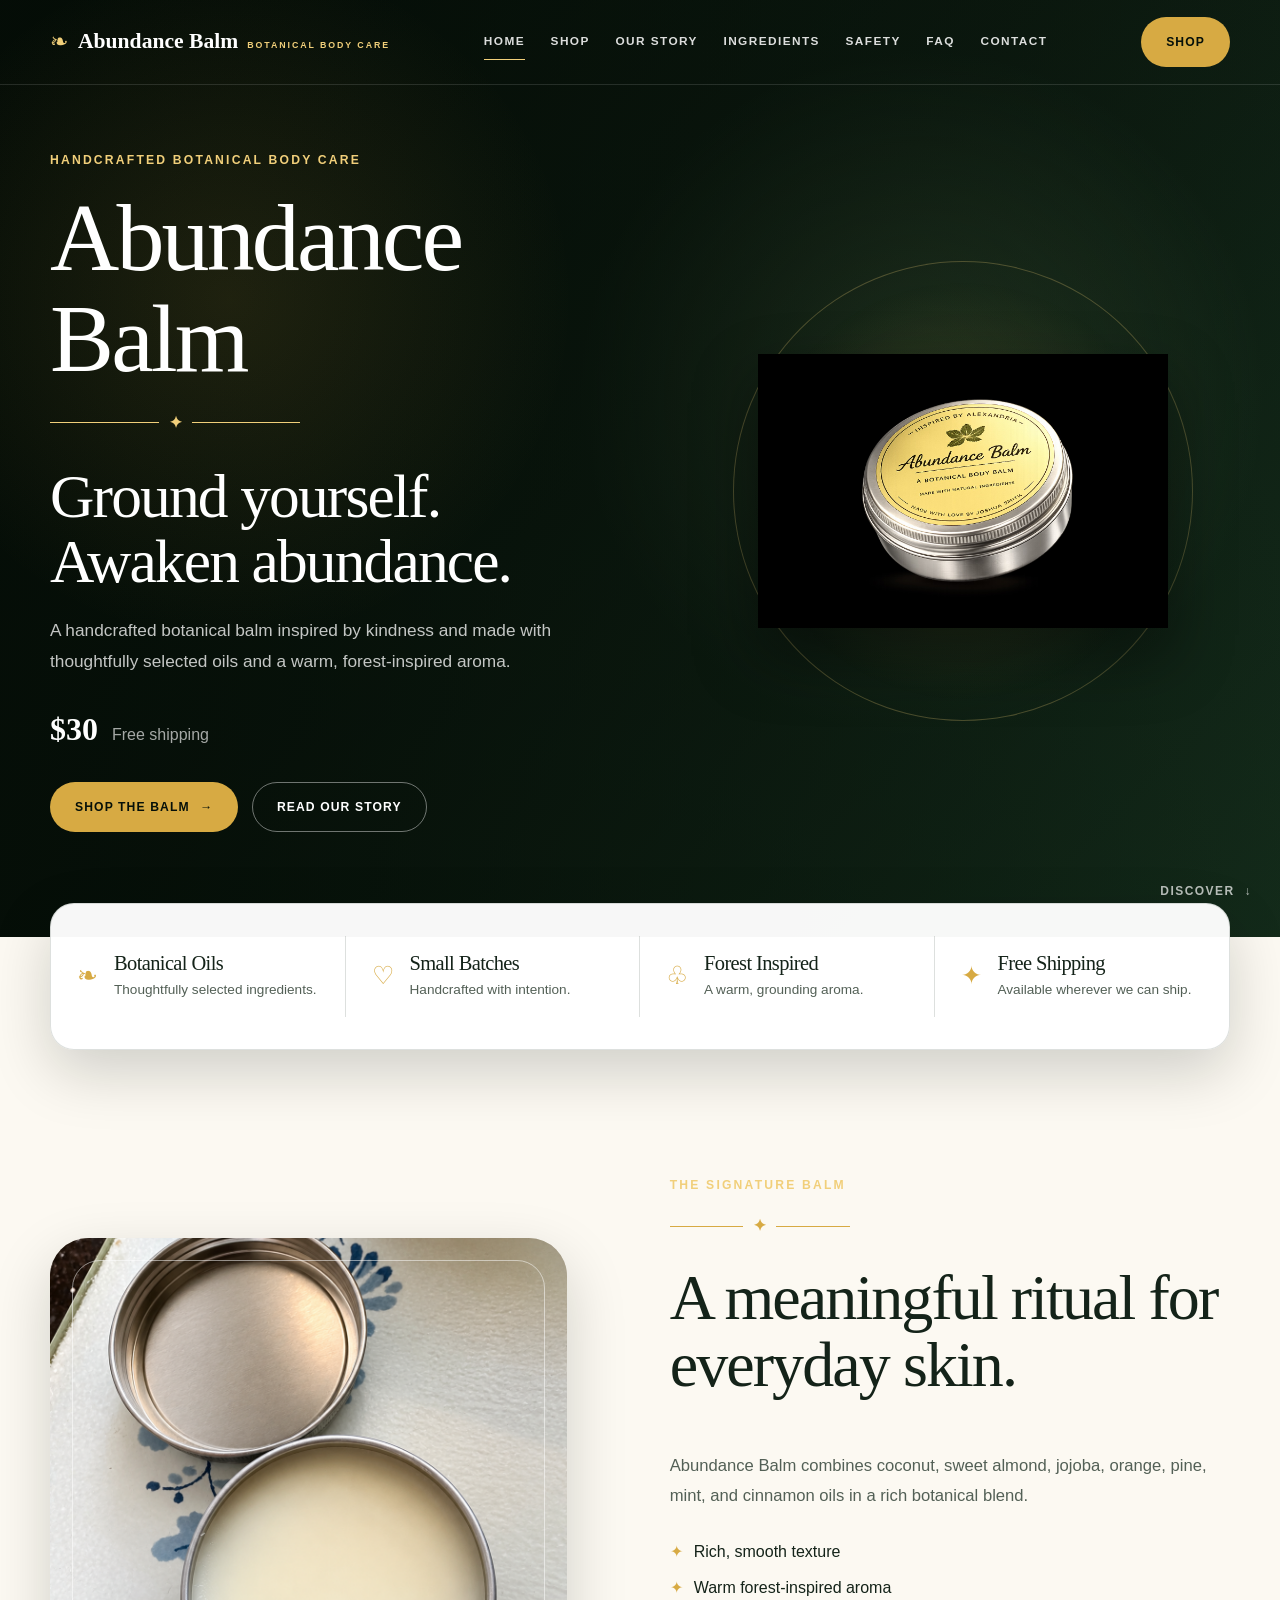
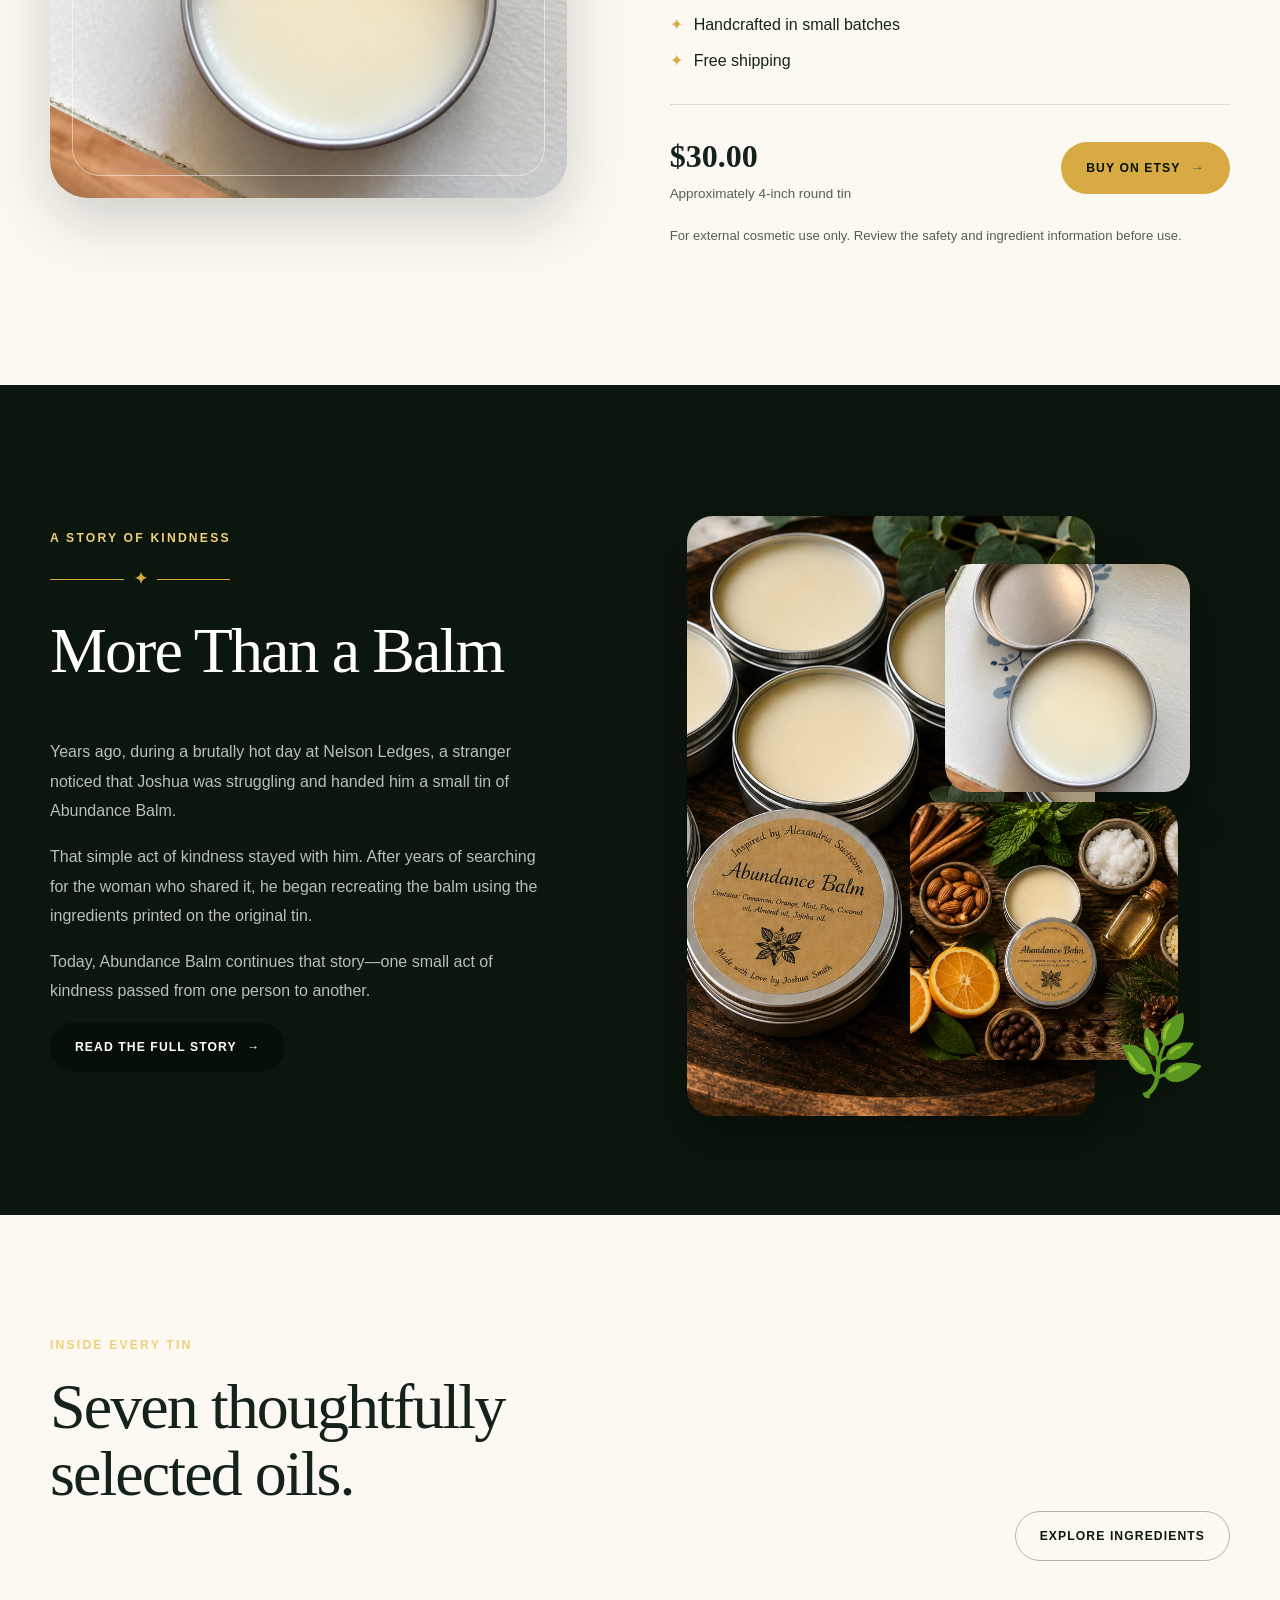
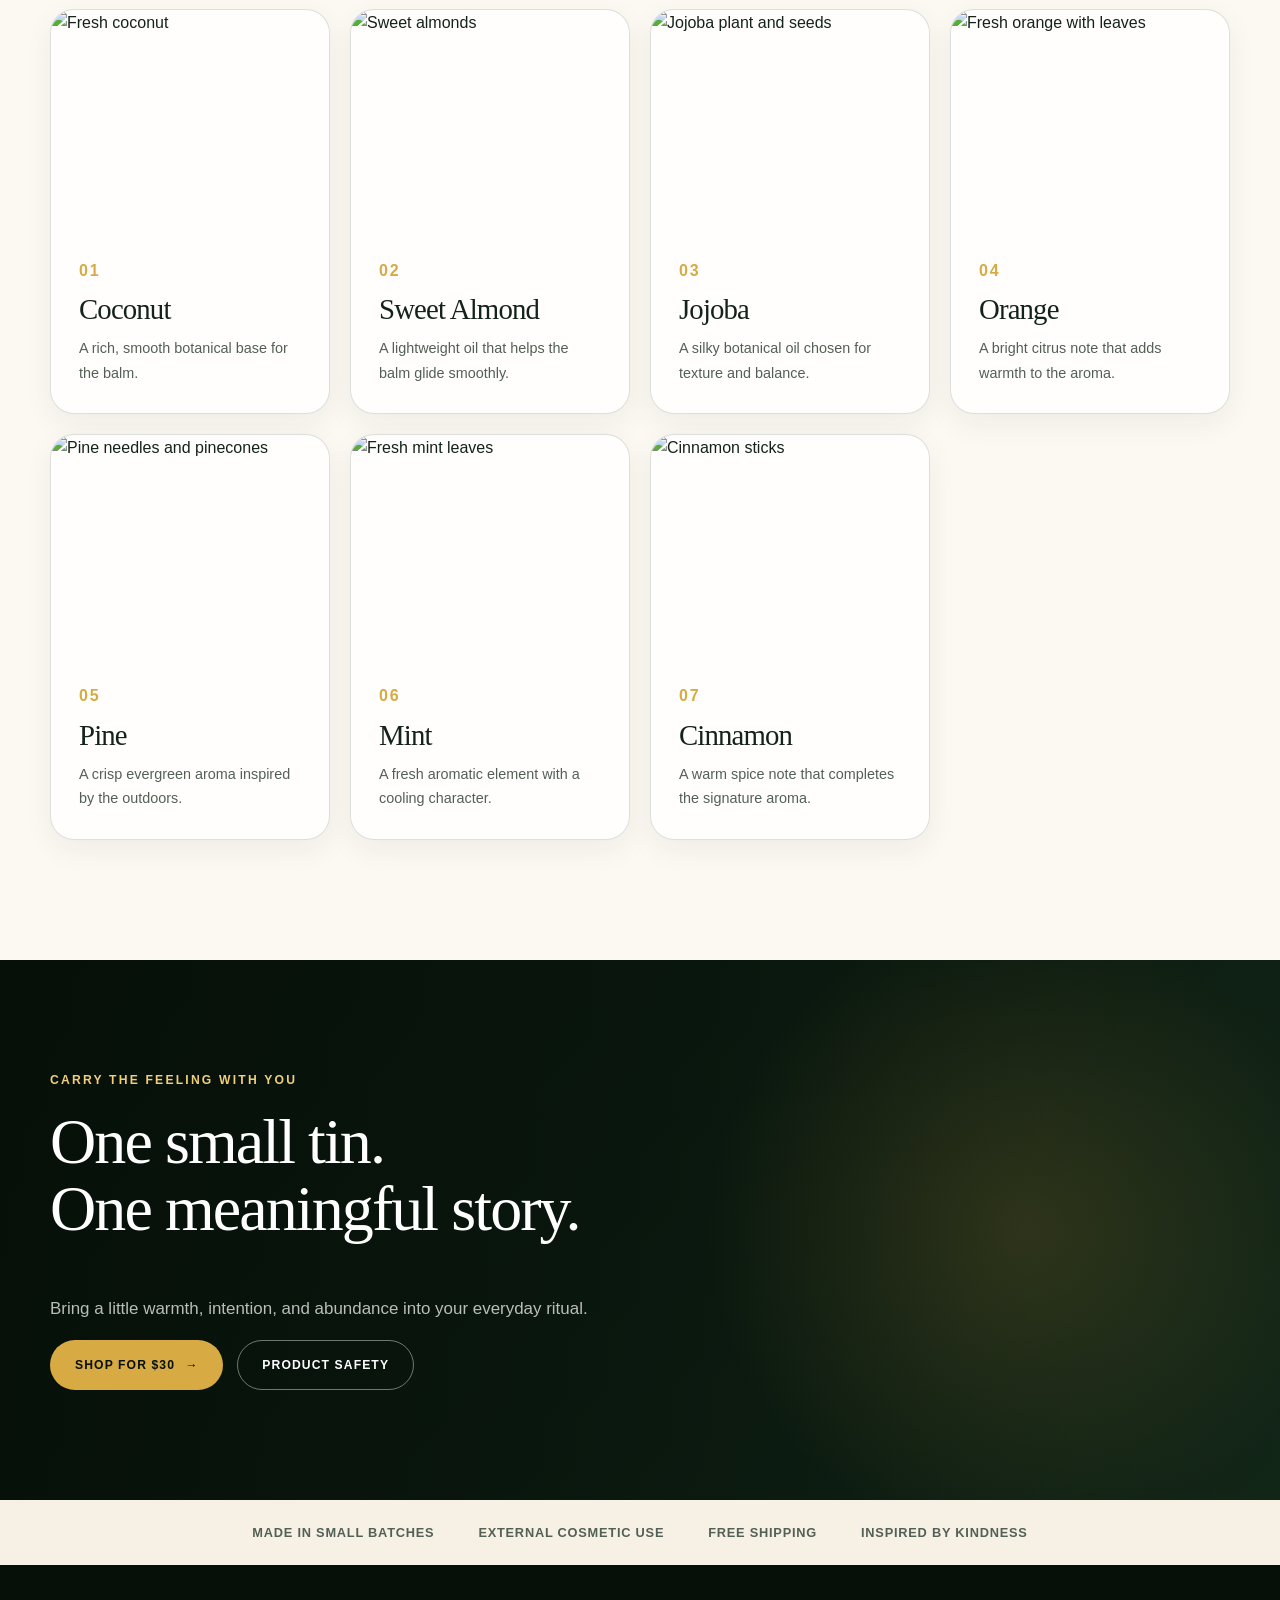
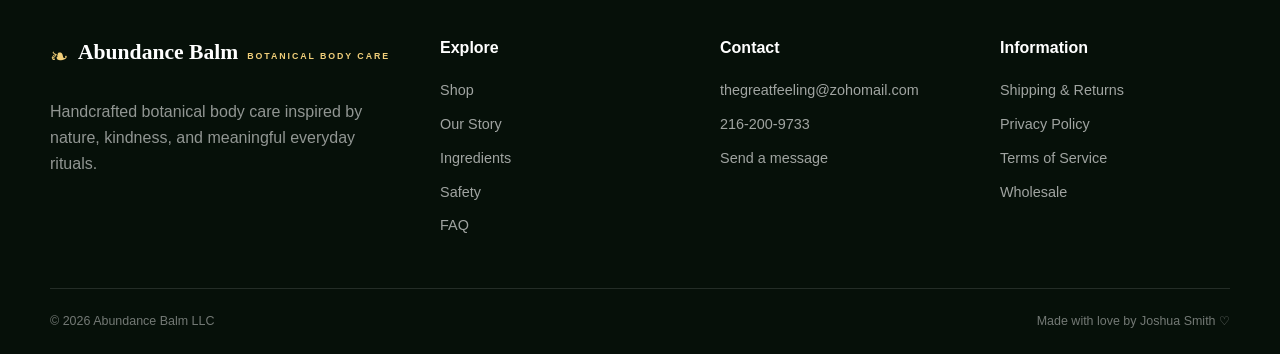
==== index.html @ c88e9a7f "Fix HTML formatting and update version parameters" ====
<!DOCTYPE html>
<html lang="en">
<head>
<meta charset="UTF-8">

<meta
name="viewport"
content="width=device-width, initial-scale=1, viewport-fit=cover"
>

<meta
name="description"
content="Abundance Balm is a handcrafted botanical body balm inspired by kindness, nature, and meaningful daily rituals."
>

<meta name="theme-color" content="#0b160d">

<title>Abundance Balm | Botanical Body Care</title>

<link rel="stylesheet" href="./style.css?v=20260727-1">
<script src="./script.js?v=20260727-1" defer></script>
</head>

<body>

<a class="skip-link" href="#main-content">
Skip to content
</a>

<header class="site-header">
<nav class="main-navigation" aria-label="Main navigation">

<a class="site-logo" href="index.html" aria-label="Abundance Balm home">
<span class="logo-leaf" aria-hidden="true">❧</span>

<span class="logo-copy">
<strong>Abundance Balm</strong>
<small>Botanical Body Care</small>
</span>
</a>

<button
class="menu-button"
id="menuButton"
type="button"
aria-expanded="false"
aria-controls="navigationLinks"
aria-label="Open navigation menu"
>
<span></span>
<span></span>
<span></span>
</button>

<div class="navigation-links" id="navigationLinks">
<a class="active" href="index.html">Home</a>

<a
href="https://www.etsy.com/shop/balmofabundance"
target="_blank"
rel="noopener noreferrer"
>
Shop
</a>

<a href="story.html">Our Story</a>
<a href="ingredients.html">Ingredients</a>
<a href="safety.html">Safety</a>
<a href="faq.html">FAQ</a>
<a href="contact.html">Contact</a>
</div>

<a
class="header-shop-button"
href="https://www.etsy.com/shop/balmofabundance"
target="_blank"
rel="noopener noreferrer"
>
Shop
</a>

</nav>
</header>

<main id="main-content">

<!-- HERO -->
<section class="hero-section">

<div class="hero-overlay"></div>
<div class="hero-light"></div>
<div class="particle-field" id="particleField"></div>

<div class="hero-inner">

<div class="hero-copy">

<p class="hero-kicker">
Handcrafted botanical body care
</p>

<h1>
Abundance
<span>Balm</span>
</h1>

<div class="gold-divider" aria-hidden="true">
<span></span>
<b>✦</b>
<span></span>
</div>

<h2>
Ground yourself.<br>
Awaken abundance.
</h2>

<p class="hero-description">
A handcrafted botanical balm inspired by kindness and made
with thoughtfully selected oils and a warm, forest-inspired aroma.
</p>

<div class="hero-price-row">
<strong>$30</strong>
<span>Free shipping</span>
</div>

<div class="hero-buttons">

<a
class="gold-button"
href="https://www.etsy.com/shop/balmofabundance"
target="_blank"
rel="noopener noreferrer"
>
Shop the Balm
<span aria-hidden="true">→</span>
</a>

<a class="outline-button" href="story.html">
Read Our Story
</a>

</div>

</div>

<div class="hero-product">

<div class="product-glow"></div>

<div class="product-stage" id="balmStage">
<img
id="balmTin"
class="hero-tin"
src="images/balm-tin.png"
alt="Abundance Balm metal tin"
>
</div>

</div>

</div>

<a class="scroll-cue" href="#product-section">
<span>Discover</span>
<b aria-hidden="true">↓</b>
</a>

</section>

<!-- PRODUCT HIGHLIGHTS -->
<section class="value-strip" aria-label="Product highlights">

<article>
<span class="value-icon" aria-hidden="true">❧</span>

<div>
<h2>Botanical Oils</h2>
<p>Thoughtfully selected ingredients.</p>
</div>
</article>

<article>
<span class="value-icon" aria-hidden="true">♡</span>

<div>
<h2>Small Batches</h2>
<p>Handcrafted with intention.</p>
</div>
</article>

<article>
<span class="value-icon" aria-hidden="true">♧</span>

<div>
<h2>Forest Inspired</h2>
<p>A warm, grounding aroma.</p>
</div>
</article>

<article>
<span class="value-icon" aria-hidden="true">✦</span>

<div>
<h2>Free Shipping</h2>
<p>Available wherever we can ship.</p>
</div>
</article>

</section>

<!-- FEATURED PRODUCT -->
<section class="featured-product-section" id="product-section">

<div class="featured-product-image">

<div class="featured-image-frame">
<img
src="images/balm-open.jpg"
alt="Open tin of Abundance Balm"
loading="lazy"
>
</div>

</div>

<div class="featured-product-copy">

<p class="section-kicker">
The signature balm
</p>

<div class="small-divider" aria-hidden="true">
<span></span>
<b>✦</b>
<span></span>
</div>

<h2>
A meaningful ritual for everyday skin.
</h2>

<p>
Abundance Balm combines coconut, sweet almond, jojoba,
orange, pine, mint, and cinnamon oils in a rich botanical blend.
</p>

<ul class="product-benefits">
<li>Rich, smooth texture</li>
<li>Warm forest-inspired aroma</li>
<li>Handcrafted in small batches</li>
<li>Free shipping</li>
</ul>

<div class="product-purchase-row">

<div>
<strong>$30.00</strong>
<span>Approximately 4-inch round tin</span>
</div>

<a
class="gold-button"
href="https://www.etsy.com/shop/balmofabundance"
target="_blank"
rel="noopener noreferrer"
>
Buy on Etsy
<span aria-hidden="true">→</span>
</a>

</div>

<p class="product-note">
For external cosmetic use only. Review the safety and ingredient
information before use.
</p>

</div>

</section>

<!-- ORIGIN STORY -->
<section class="story-section">

<div class="story-copy">

<p class="section-kicker">
A story of kindness
</p>

<div class="small-divider" aria-hidden="true">
<span></span>
<b>✦</b>
<span></span>
</div>

<h2>
More Than a Balm
</h2>

<p>
Years ago, during a brutally hot day at Nelson Ledges,
a stranger noticed that Joshua was struggling and handed him
a small tin of Abundance Balm.
</p>

<p>
That simple act of kindness stayed with him. After years of
searching for the woman who shared it, he began recreating
the balm using the ingredients printed on the original tin.
</p>

<p>
Today, Abundance Balm continues that story—one small act
of kindness passed from one person to another.
</p>

<a class="dark-button" href="story.html">
Read the Full Story
<span aria-hidden="true">→</span>
</a>

</div>

<div class="story-gallery">

<figure class="story-photo story-photo-large">
<img
src="images/forest-story.jpg"
alt="Sunlight shining through a peaceful forest"
loading="lazy"
>
</figure>

<figure class="story-photo story-photo-top">
<img
src="images/balm-open.jpg"
alt="Open tin of Abundance Balm"
loading="lazy"
>
</figure>

<figure class="story-photo story-photo-bottom">
<img
src="images/balm-stack.jpg"
alt="A collection of handcrafted Abundance Balm tins"
loading="lazy"
>
</figure>

<div class="story-branch" aria-hidden="true">
🌿
</div>

</div>

</section>

<!-- INGREDIENTS -->
<section class="ingredients-preview-section">

<div class="section-heading">

<div>
<p class="section-kicker">
Inside every tin
</p>

<h2>
Seven thoughtfully<br>
selected oils.
</h2>
</div>

<a class="outline-dark-button" href="ingredients.html">
Explore Ingredients
</a>

</div>

<div class="ingredient-preview-grid">

<article class="ingredient-card">

<img
class="ingredient-photo"
src="images/ingredients/coconut.jpg"
alt="Fresh coconut"
loading="lazy"
>

<div class="ingredient-content">
<span>01</span>
<h3>Coconut</h3>
<p>A rich, smooth botanical base for the balm.</p>
</div>

</article>

<article class="ingredient-card">

<img
class="ingredient-photo"
src="images/ingredients/almond.jpg"
alt="Sweet almonds"
loading="lazy"
>

<div class="ingredient-content">
<span>02</span>
<h3>Sweet Almond</h3>
<p>A lightweight oil that helps the balm glide smoothly.</p>
</div>

</article>

<article class="ingredient-card">

<img
class="ingredient-photo"
src="images/ingredients/jojoba.jpg"
alt="Jojoba plant and seeds"
loading="lazy"
>

<div class="ingredient-content">
<span>03</span>
<h3>Jojoba</h3>
<p>A silky botanical oil chosen for texture and balance.</p>
</div>

</article>

<article class="ingredient-card">

<img
class="ingredient-photo"
src="images/ingredients/orange.jpg"
alt="Fresh orange with leaves"
loading="lazy"
>

<div class="ingredient-content">
<span>04</span>
<h3>Orange</h3>
<p>A bright citrus note that adds warmth to the aroma.</p>
</div>

</article>

<article class="ingredient-card">

<img
class="ingredient-photo"
src="images/ingredients/pine.jpg"
alt="Pine needles and pinecones"
loading="lazy"
>

<div class="ingredient-content">
<span>05</span>
<h3>Pine</h3>
<p>A crisp evergreen aroma inspired by the outdoors.</p>
</div>

</article>

<article class="ingredient-card">

<img
class="ingredient-photo"
src="images/ingredients/mint.jpg"
alt="Fresh mint leaves"
loading="lazy"
>

<div class="ingredient-content">
<span>06</span>
<h3>Mint</h3>
<p>A fresh aromatic element with a cooling character.</p>
</div>

</article>

<article class="ingredient-card">

<img
class="ingredient-photo"
src="images/ingredients/cinnamon.jpg"
alt="Cinnamon sticks"
loading="lazy"
>

<div class="ingredient-content">
<span>07</span>
<h3>Cinnamon</h3>
<p>A warm spice note that completes the signature aroma.</p>
</div>

</article>

</div>

</section>

<!-- CLOSING CALL TO ACTION -->
<section class="closing-section">

<div class="closing-overlay"></div>

<div class="closing-content">

<p class="section-kicker">
Carry the feeling with you
</p>

<h2>
One small tin.<br>
One meaningful story.
</h2>

<p>
Bring a little warmth, intention, and abundance
into your everyday ritual.
</p>

<div class="closing-buttons">

<a
class="gold-button"
href="https://www.etsy.com/shop/balmofabundance"
target="_blank"
rel="noopener noreferrer"
>
Shop for $30
<span aria-hidden="true">→</span>
</a>

<a class="outline-button" href="safety.html">
Product Safety
</a>

</div>

</div>

</section>

<section class="lower-value-strip" aria-label="Additional product information">
<span>Made in small batches</span>
<span>External cosmetic use</span>
<span>Free shipping</span>
<span>Inspired by kindness</span>
</section>

</main>

<footer class="site-footer">

<div class="footer-main">

<div class="footer-brand-column">

<a class="site-logo footer-logo" href="index.html">

<span class="logo-leaf" aria-hidden="true">
❧
</span>

<span class="logo-copy">
<strong>Abundance Balm</strong>
<small>Botanical Body Care</small>
</span>

</a>

<p>
Handcrafted botanical body care inspired by nature,
kindness, and meaningful everyday rituals.
</p>

</div>

<nav aria-label="Footer navigation">

<strong>Explore</strong>

<a
href="https://www.etsy.com/shop/balmofabundance"
target="_blank"
rel="noopener noreferrer"
>
Shop
</a>

<a href="story.html">Our Story</a>
<a href="ingredients.html">Ingredients</a>
<a href="safety.html">Safety</a>
<a href="faq.html">FAQ</a>

</nav>

<div class="footer-contact">

<strong>Contact</strong>

<a href="mailto:thegreatfeeling@zohomail.com">
thegreatfeeling@zohomail.com
</a>

<a href="tel:+12162009733">
216-200-9733
</a>

<a href="contact.html">
Send a message
</a>

</div>

<div class="footer-legal">

<strong>Information</strong>

<a href="shipping.html">
Shipping & Returns
</a>

<a href="privacy.html">
Privacy Policy
</a>

<a href="terms.html">
Terms of Service
</a>

<a href="wholesale.html">
Wholesale
</a>

</div>

</div>

<div class="footer-bottom">

<p>
© <span id="currentYear">2026</span> Abundance Balm LLC
</p>

<p>
Made with love by Joshua Smith ♡
</p>

</div>

</footer>

</body>
</html>
---- style.css ----
:root {
  --forest-950: #061009;
  --forest-900: #0b160d;
  --forest-800: #13261a;
  --gold: #d7aa43;
  --gold-light: #f1cf7a;
  --cream: #f6f0e5;
  --cream-light: #fcf9f2;
  --white: #fff;
  --ink: #142319;
  --ink-soft: #536056;
  --line: rgba(20,35,25,.14);
  --page: 1180px;
  --header-height: 84px;
  --radius: 24px;
  --shadow: 0 22px 60px rgba(6,16,9,.18);
}

*,*::before,*::after{box-sizing:border-box}
html{scroll-behavior:smooth;scroll-padding-top:96px}
body{margin:0;min-width:320px;overflow-x:hidden;background:var(--cream-light);color:var(--ink);font-family:Arial,Helvetica,sans-serif;line-height:1.65}
body.menu-open{overflow:hidden}
img{display:block;max-width:100%}
a{color:inherit;text-decoration:none}
button{font:inherit}
h1,h2,h3,p{margin-top:0}
h1,h2,h3{font-family:Georgia,"Times New Roman",serif;font-weight:500;letter-spacing:-.03em;line-height:1.05}

.skip-link{position:fixed;z-index:9999;top:12px;left:12px;padding:12px 16px;border-radius:10px;background:var(--gold-light);color:var(--forest-950);font-weight:800;transform:translateY(-160%);transition:transform .18s ease}
.skip-link:focus{transform:translateY(0)}

.site-header{position:absolute;z-index:1000;top:0;right:0;left:0;border-bottom:1px solid rgba(255,255,255,.12)}
.main-navigation{display:flex;width:min(calc(100% - 40px),var(--page));min-height:var(--header-height);align-items:center;gap:28px;margin:0 auto}
.site-logo{display:inline-flex;flex:0 0 auto;align-items:center;gap:10px;color:var(--white)}
.logo-leaf{color:var(--gold-light);font-size:1.35rem}
.logo-copy{display:flex;align-items:baseline;gap:9px;white-space:nowrap}
.logo-copy strong{font-family:Georgia,"Times New Roman",serif;font-size:1.35rem}
.logo-copy small{color:var(--gold-light);font-size:.55rem;font-weight:800;letter-spacing:.22em;text-transform:uppercase}
.navigation-links{display:flex;flex:1 1 auto;align-items:center;justify-content:center;gap:clamp(16px,2vw,28px)}
.navigation-links a{position:relative;color:rgba(255,255,255,.86);font-size:.74rem;font-weight:800;letter-spacing:.12em;text-transform:uppercase;white-space:nowrap}
.navigation-links a::after{position:absolute;right:0;bottom:-8px;left:0;height:1px;background:var(--gold-light);content:"";transform:scaleX(0);transition:transform .18s ease}
.navigation-links a:hover::after,.navigation-links a.active::after{transform:scaleX(1)}

.header-shop-button,.gold-button,.outline-button,.dark-button,.outline-dark-button{display:inline-flex;min-height:50px;align-items:center;justify-content:center;gap:10px;padding:14px 24px;border:1px solid transparent;border-radius:999px;font-size:.76rem;font-weight:800;letter-spacing:.09em;text-transform:uppercase;transition:.18s ease}
.header-shop-button,.gold-button{background:var(--gold);color:var(--forest-950)}
.header-shop-button:hover,.gold-button:hover{background:var(--gold-light);transform:translateY(-2px)}
.outline-button{border-color:rgba(255,255,255,.42);color:var(--white)}
.outline-button:hover{border-color:var(--gold-light);color:var(--gold-light)}
.dark-button{background:var(--forest-950);color:var(--white)}
.outline-dark-button{border-color:rgba(20,35,25,.32);color:var(--forest-900)}
.menu-button{display:none}

.hero-section{position:relative;min-height:780px;overflow:hidden;background:radial-gradient(circle at 72% 42%,rgba(99,131,85,.34),transparent 32%),linear-gradient(135deg,#071009 0%,#0e1d12 48%,#17321f 100%);color:var(--white)}
.hero-overlay,.hero-light,.particle-field{position:absolute;inset:0;pointer-events:none}
.hero-overlay{background:linear-gradient(90deg,rgba(4,12,6,.86),rgba(4,12,6,.2))}
.hero-light{background:radial-gradient(circle at 18% 32%,rgba(215,170,67,.12),transparent 28%)}
.hero-inner{position:relative;z-index:2;display:grid;width:min(calc(100% - 40px),var(--page));min-height:780px;grid-template-columns:minmax(0,1.02fr) minmax(360px,.98fr);align-items:center;gap:clamp(42px,7vw,90px);margin:0 auto;padding:150px 0 105px}
.hero-copy{max-width:650px}
.hero-kicker,.section-kicker{margin-bottom:18px;color:var(--gold-light);font-size:.76rem;font-weight:800;letter-spacing:.18em;text-transform:uppercase}
.hero-copy h1{margin-bottom:18px;font-size:clamp(4rem,7.5vw,7.2rem)}
.hero-copy h1 span{display:block}
.gold-divider,.small-divider{display:flex;align-items:center;gap:10px}
.gold-divider{max-width:250px;margin:20px 0 28px;color:var(--gold-light)}
.small-divider{max-width:180px;margin:18px 0 24px;color:var(--gold)}
.gold-divider span,.small-divider span{height:1px;flex:1;background:currentColor}
.hero-copy h2{margin-bottom:22px;font-size:clamp(2.4rem,4.8vw,4.7rem)}
.hero-description{max-width:620px;color:rgba(255,255,255,.76);font-size:1.08rem;line-height:1.8}
.hero-price-row{display:flex;align-items:baseline;gap:14px;margin:26px 0}
.hero-price-row strong{font-family:Georgia,"Times New Roman",serif;font-size:2rem}
.hero-price-row span{color:rgba(255,255,255,.64)}
.hero-buttons,.closing-buttons{display:flex;flex-wrap:wrap;gap:14px}
.hero-product{position:relative;display:flex;min-height:520px;align-items:center;justify-content:center}
.product-glow{position:absolute;width:86%;aspect-ratio:1;border:1px solid rgba(241,207,122,.26);border-radius:50%;background:radial-gradient(circle,rgba(215,170,67,.16),transparent 65%)}
.product-stage{position:relative;z-index:2;display:flex;width:min(100%,500px);min-height:500px;align-items:center;justify-content:center;transform-style:preserve-3d;transition:transform .16s ease-out}
.hero-tin{width:min(82%,430px);max-height:460px;object-fit:contain;filter:drop-shadow(0 28px 32px rgba(0,0,0,.45));animation:balmFloat 5s ease-in-out infinite}
.scroll-cue{position:absolute;z-index:3;right:28px;bottom:35px;display:flex;align-items:center;gap:10px;color:rgba(255,255,255,.7);font-size:.75rem;font-weight:800;letter-spacing:.12em;text-transform:uppercase}
.particle{position:absolute;bottom:-15px;width:5px;height:5px;border-radius:50%;background:var(--gold-light);box-shadow:0 0 16px rgba(241,207,122,.8);animation-name:particleRise;animation-timing-function:linear;animation-iteration-count:infinite}

.value-strip{position:relative;z-index:5;display:grid;width:min(calc(100% - 40px),var(--page));grid-template-columns:repeat(4,minmax(0,1fr));margin:-34px auto 0;overflow:hidden;border:1px solid var(--line);border-radius:var(--radius);background:rgba(255,255,255,.97);box-shadow:var(--shadow)}
.value-strip article{position:relative;display:flex;min-height:145px;align-items:center;gap:16px;padding:26px}
.value-strip article:not(:last-child)::after{position:absolute;top:22%;right:0;width:1px;height:56%;background:var(--line);content:""}
.value-icon{flex:0 0 auto;color:var(--gold);font-size:1.55rem}
.value-strip h2{margin-bottom:6px;font-size:1.28rem}
.value-strip p{margin-bottom:0;color:var(--ink-soft);font-size:.85rem;line-height:1.45}

.featured-product-section{display:grid;width:min(calc(100% - 40px),var(--page));grid-template-columns:minmax(0,.96fr) minmax(0,1.04fr);align-items:center;gap:clamp(50px,8vw,105px);margin:0 auto;padding:125px 0}
.featured-image-frame{position:relative;min-height:560px;overflow:hidden;border-radius:38px;background:#d8d3c7;box-shadow:var(--shadow)}
.featured-image-frame::after{position:absolute;inset:22px;border:1px solid rgba(255,255,255,.5);border-radius:28px;content:"";pointer-events:none}
.featured-image-frame img{width:100%;height:560px;object-fit:cover}
.featured-product-copy h2,.story-copy h2,.ingredients-preview-section h2,.closing-content h2{font-size:clamp(2.6rem,5vw,5rem)}
.featured-product-copy>p:not(.section-kicker):not(.product-note){color:var(--ink-soft);font-size:1.04rem;line-height:1.8}
.product-benefits{display:grid;gap:10px;margin:28px 0;padding:0;list-style:none}
.product-benefits li{display:flex;gap:11px}
.product-benefits li::before{color:var(--gold);content:"✦"}
.product-purchase-row{display:flex;align-items:center;justify-content:space-between;gap:24px;margin-top:30px;padding-top:25px;border-top:1px solid var(--line)}
.product-purchase-row>div{display:flex;flex-direction:column}
.product-purchase-row strong{font-family:Georgia,"Times New Roman",serif;font-size:2rem}
.product-purchase-row span{color:var(--ink-soft);font-size:.84rem}
.product-note{margin-top:20px;color:var(--ink-soft);font-size:.82rem}

.story-section{display:grid;grid-template-columns:minmax(0,.92fr) minmax(0,1.08fr);align-items:center;gap:clamp(55px,8vw,100px);padding:115px max(20px,calc((100vw - var(--page))/2));overflow:hidden;background:var(--forest-900);color:var(--white)}
.story-copy{max-width:600px}
.story-copy p:not(.section-kicker){color:rgba(255,255,255,.72);line-height:1.85}
.story-gallery{position:relative;min-height:600px}
.story-photo{position:absolute;overflow:hidden;border-radius:26px;box-shadow:0 22px 50px rgba(0,0,0,.32)}
.story-photo img{width:100%;height:100%;object-fit:cover}
.story-photo-large{top:0;left:0;width:70%;height:100%}
.story-photo-top{top:8%;right:0;width:42%;height:38%}
.story-photo-bottom{right:2%;bottom:4%;width:46%;height:43%}
.story-branch{position:absolute;right:5%;bottom:-10px;font-size:4rem;transform:rotate(-18deg)}

.ingredients-preview-section{width:min(calc(100% - 40px),var(--page));margin:0 auto;padding:120px 0}
.section-heading{display:flex;align-items:flex-end;justify-content:space-between;gap:35px;margin-bottom:48px}
.ingredient-preview-grid{display:grid;grid-template-columns:repeat(4,minmax(0,1fr));gap:20px}
.ingredient-preview-grid article{min-height:260px;padding:28px;border:1px solid var(--line);border-radius:var(--radius);background:rgba(255,255,255,.78);box-shadow:0 10px 30px rgba(20,35,25,.06);transition:.18s ease}
.ingredient-preview-grid article:hover{box-shadow:var(--shadow);transform:translateY(-5px)}
.ingredient-icon{display:inline-flex;width:60px;height:60px;align-items:center;justify-content:center;margin-bottom:22px;border:1px solid rgba(215,170,67,.42);border-radius:50%;background:rgba(215,170,67,.1);font-size:1.55rem}
.ingredient-preview-grid article>span{color:var(--gold);font-size:.78rem;font-weight:800}
.ingredient-preview-grid h3{margin:16px 0 10px;font-size:1.55rem}
.ingredient-preview-grid p{margin-bottom:0;color:var(--ink-soft);font-size:.9rem}

.closing-section{position:relative;min-height:540px;display:flex;align-items:center;overflow:hidden;background:linear-gradient(90deg,rgba(6,16,9,.94),rgba(6,16,9,.45)),linear-gradient(135deg,#0a160d,#1c3824);color:var(--white)}
.closing-overlay{position:absolute;inset:0;background:radial-gradient(circle at 80% 50%,rgba(215,170,67,.16),transparent 30%)}
.closing-content{position:relative;z-index:2;width:min(calc(100% - 40px),var(--page));margin:0 auto}
.closing-content p:not(.section-kicker){max-width:620px;color:rgba(255,255,255,.72);font-size:1.06rem}
.lower-value-strip{display:flex;flex-wrap:wrap;justify-content:center;gap:24px 44px;padding:22px 20px;background:var(--cream);color:var(--ink-soft);font-size:.8rem;font-weight:800;letter-spacing:.06em;text-transform:uppercase}

.site-footer{background:var(--forest-950);color:rgba(255,255,255,.68)}
.footer-main{display:grid;width:min(calc(100% - 40px),var(--page));grid-template-columns:1.45fr repeat(3,minmax(150px,1fr));gap:50px;margin:0 auto;padding:70px 0 50px}
.footer-brand-column p{max-width:360px;margin-top:20px;color:rgba(255,255,255,.56)}
.footer-main nav,.footer-contact,.footer-legal{display:flex;flex-direction:column;gap:10px}
.footer-main strong{margin-bottom:8px;color:var(--white)}
.footer-main a{color:rgba(255,255,255,.62);font-size:.9rem}
.footer-main a:hover{color:var(--gold-light)}
.footer-bottom{display:flex;width:min(calc(100% - 40px),var(--page));align-items:center;justify-content:space-between;gap:25px;margin:0 auto;padding:22px 0;border-top:1px solid rgba(255,255,255,.12);color:rgba(255,255,255,.44);font-size:.78rem}
.footer-bottom p{margin-bottom:0}

@keyframes balmFloat{0%,100%{transform:translateY(0) rotate(-1deg)}50%{transform:translateY(-14px) rotate(1deg)}}
@keyframes particleRise{0%{opacity:0;transform:translateY(0) translateX(0) scale(var(--particle-scale,1))}15%{opacity:.75}100%{opacity:0;transform:translateY(-820px) translateX(55px) scale(var(--particle-scale,1))}}

/* ===== Luxury Ingredient Cards ===== */

.ingredient-card{
    overflow:hidden;
    padding:0 !important;
    border:1px solid var(--line);
    border-radius:24px;
    background:#fff;
    box-shadow:0 12px 35px rgba(0,0,0,.08);
    transition:.35s ease;
}

.ingredient-card:hover{
    transform:translateY(-8px);
    box-shadow:0 25px 60px rgba(0,0,0,.15);
}

.ingredient-photo{
    width:100%;
    height:220px;
    object-fit:cover;
    display:block;
    transition:transform .45s ease;
}

.ingredient-card:hover .ingredient-photo{
    transform:scale(1.06);
}

.ingredient-content{
    padding:28px;
}

.ingredient-content span{
    display:inline-block;
    color:var(--gold);
    font-weight:700;
    letter-spacing:.12em;
    margin-bottom:10px;
}

.ingredient-content h3{
    margin:0 0 12px;
    font-size:1.8rem;
}

.ingredient-content p{
    margin:0;
    color:var(--ink-soft);
    line-height:1.7;
}

@media(max-width:1050px){
  .header-shop-button{display:none}
  .hero-inner{grid-template-columns:1fr .82fr;gap:30px}
  .value-strip{grid-template-columns:repeat(2,minmax(0,1fr))}
  .value-strip article:nth-child(2)::after{display:none}
  .value-strip article:nth-child(-n+2){border-bottom:1px solid var(--line)}
  .ingredient-preview-grid{grid-template-columns:repeat(2,minmax(0,1fr))}
  .footer-main{grid-template-columns:repeat(2,minmax(0,1fr))}
}

@media(max-width:860px){
  .menu-button{position:relative;z-index:1002;display:block;width:46px;height:46px;margin-left:auto;padding:0;border:1px solid rgba(255,255,255,.28);border-radius:50%;background:rgba(6,16,9,.3);color:var(--white)}
  .menu-button span{position:absolute;left:50%;width:19px;height:2px;border-radius:10px;background:currentColor;transform:translateX(-50%);transition:.18s ease}
  .menu-button span:nth-child(1){top:15px}.menu-button span:nth-child(2){top:22px}.menu-button span:nth-child(3){top:29px}
  .menu-button[aria-expanded="true"] span:nth-child(1){top:22px;transform:translateX(-50%) rotate(45deg)}
  .menu-button[aria-expanded="true"] span:nth-child(2){opacity:0}
  .menu-button[aria-expanded="true"] span:nth-child(3){top:22px;transform:translateX(-50%) rotate(-45deg)}
  .navigation-links{position:fixed;z-index:1001;top:0;right:0;width:min(86vw,390px);height:100vh;align-items:stretch;flex-direction:column;justify-content:center;gap:0;padding:95px 40px 40px;background:linear-gradient(150deg,var(--forest-900),var(--forest-950));box-shadow:-20px 0 60px rgba(0,0,0,.42);transform:translateX(105%);transition:transform .22s ease}
  .navigation-links.open{transform:translateX(0)}
  .navigation-links a{width:100%;padding:16px 0;border-bottom:1px solid rgba(255,255,255,.12);font-family:Georgia,"Times New Roman",serif;font-size:1.22rem;font-weight:500;letter-spacing:0;text-transform:none}
  .navigation-links a::after{display:none}
  body.menu-open::after{position:fixed;z-index:900;inset:0;background:rgba(0,0,0,.58);content:""}
  .hero-inner{grid-template-columns:1fr;padding-top:130px;text-align:center}
  .hero-copy{margin:0 auto}
  .gold-divider{margin-right:auto;margin-left:auto}
  .hero-description{margin-right:auto;margin-left:auto}
  .hero-buttons,.hero-price-row{justify-content:center}
  .hero-product{min-height:390px}
  .featured-product-section,.story-section{grid-template-columns:1fr}
  .story-gallery{min-height:520px}
  .section-heading{align-items:flex-start;flex-direction:column}
}

@media(max-width:620px){
  .main-navigation,.hero-inner,.value-strip,.featured-product-section,.ingredients-preview-section,.closing-content,.footer-main,.footer-bottom{width:min(calc(100% - 28px),var(--page))}
  .logo-copy{align-items:flex-start;flex-direction:column;gap:4px}
  .logo-copy strong{font-size:1.12rem}
  .hero-section,.hero-inner{min-height:auto}
  .hero-inner{padding-top:118px;padding-bottom:75px}
  .hero-copy h1{font-size:clamp(3.2rem,17vw,5rem)}
  .hero-copy h2{font-size:clamp(2.2rem,11vw,3.6rem)}
  .hero-buttons,.closing-buttons{align-items:stretch;flex-direction:column}
  .hero-buttons a,.closing-buttons a{width:100%}
  .hero-product,.product-stage{min-height:320px}
  .hero-tin{width:min(88%,310px);max-height:320px}
  .scroll-cue{display:none}
  .value-strip{grid-template-columns:1fr;margin-top:-18px}
  .value-strip article{min-height:0}
  .value-strip article:not(:last-child){border-bottom:1px solid var(--line)}
  .value-strip article::after{display:none!important}
  .featured-product-section{gap:40px;padding:78px 0}
  .featured-image-frame,.featured-image-frame img{min-height:390px;height:390px}
  .product-purchase-row{align-items:stretch;flex-direction:column}
  .story-section{gap:40px;padding:78px 14px}
  .story-gallery{min-height:430px}
  .story-photo-large{width:76%}
  .story-photo-top{width:46%}
  .story-photo-bottom{width:50%}
  .ingredients-preview-section{padding:78px 0}
  .ingredient-preview-grid{grid-template-columns:1fr}
  .closing-section{min-height:500px}
  .lower-value-strip{align-items:center;flex-direction:column;gap:10px}
  .footer-main{grid-template-columns:1fr;gap:34px;padding:55px 0 40px}
  .footer-bottom{align-items:flex-start;flex-direction:column}
}

@media(prefers-reduced-motion:reduce){
  *,*::before,*::after{scroll-behavior:auto!important;animation-duration:.01ms!important;animation-iteration-count:1!important;transition-duration:.01ms!important}
  .particle-field{display:none}
}
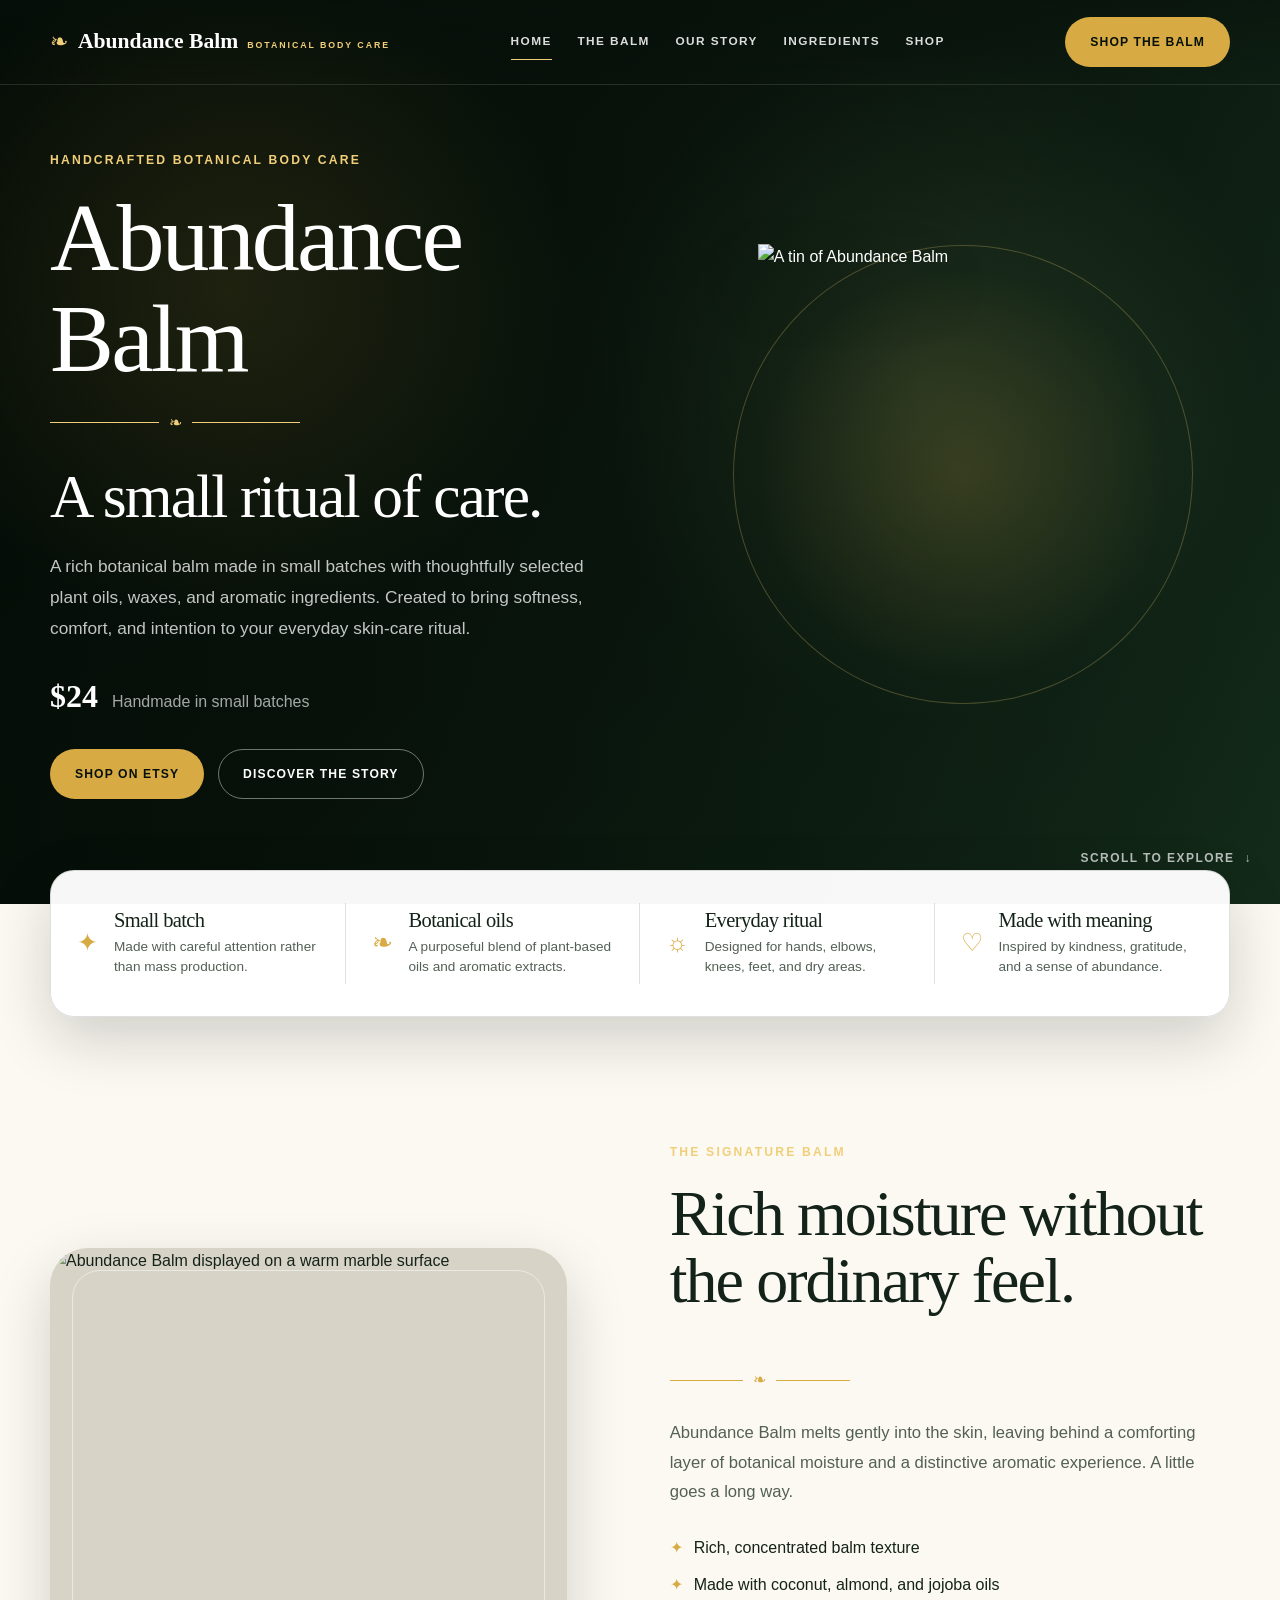
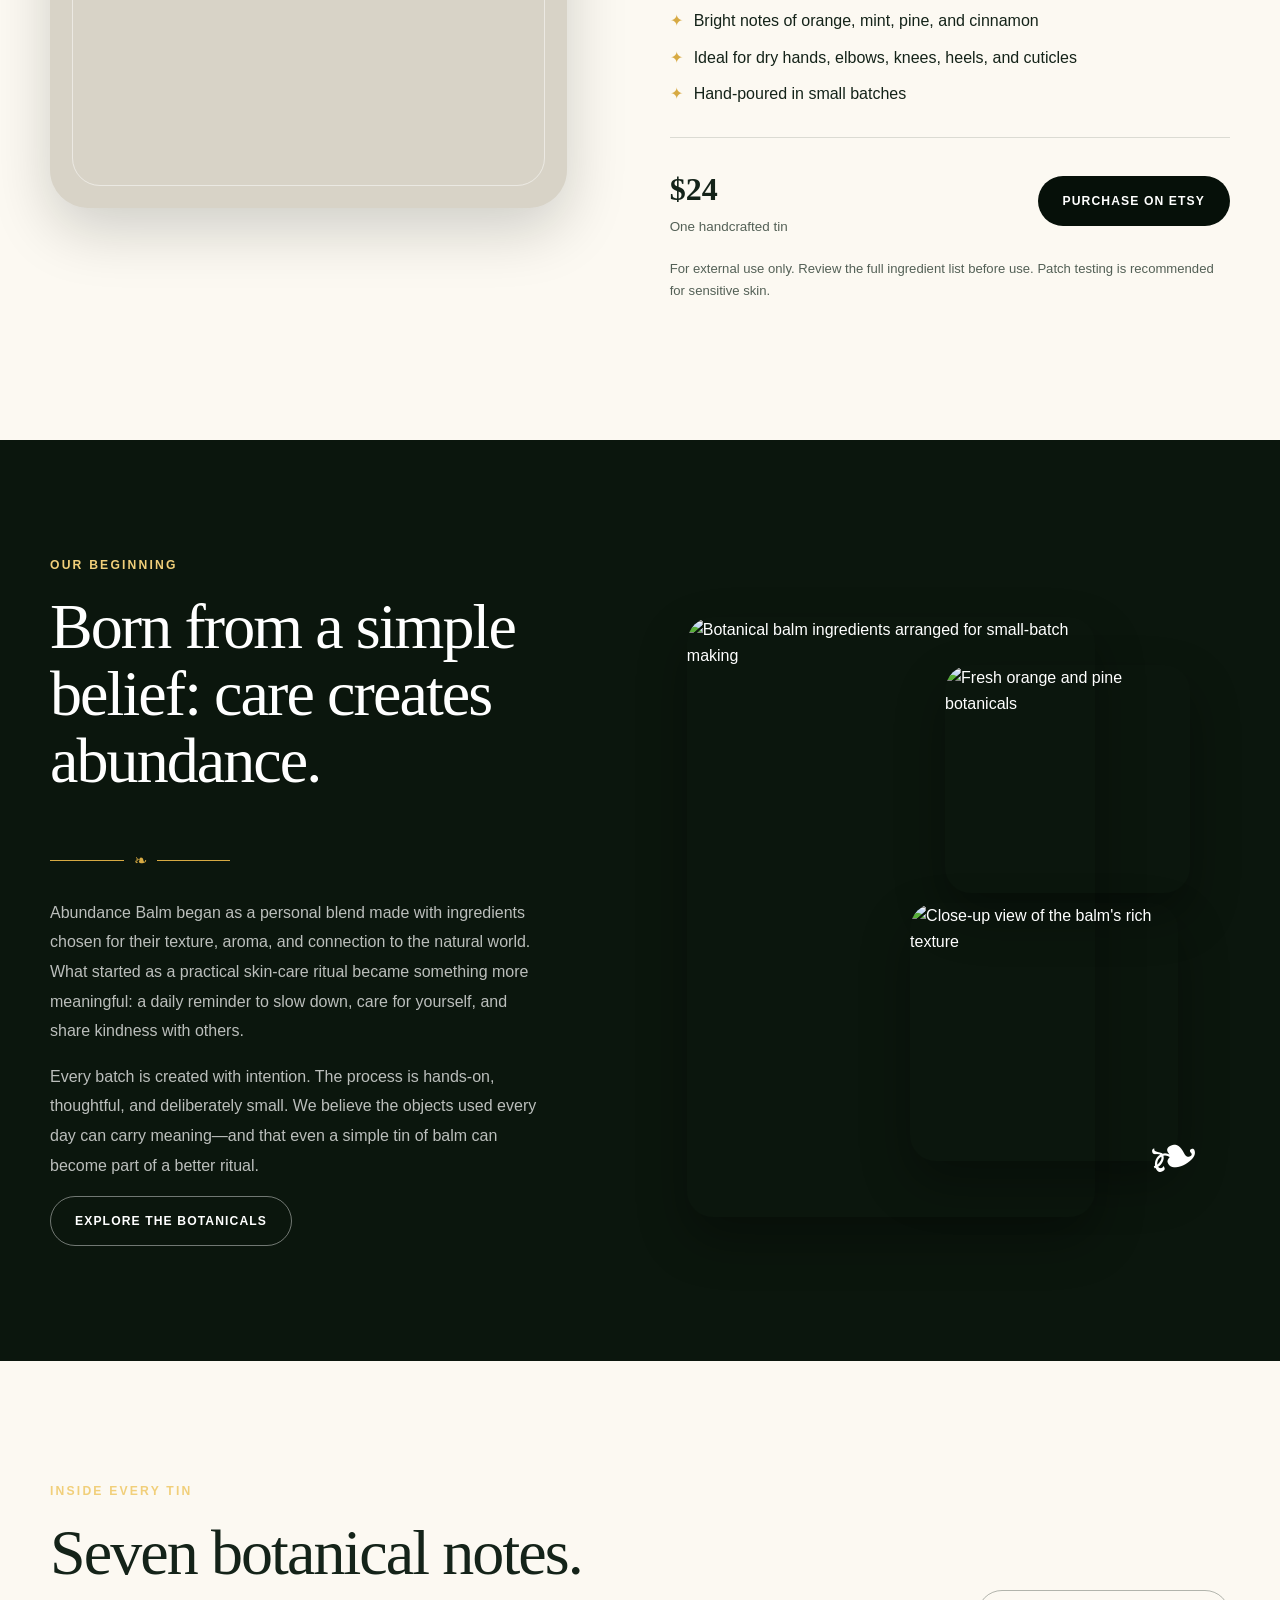
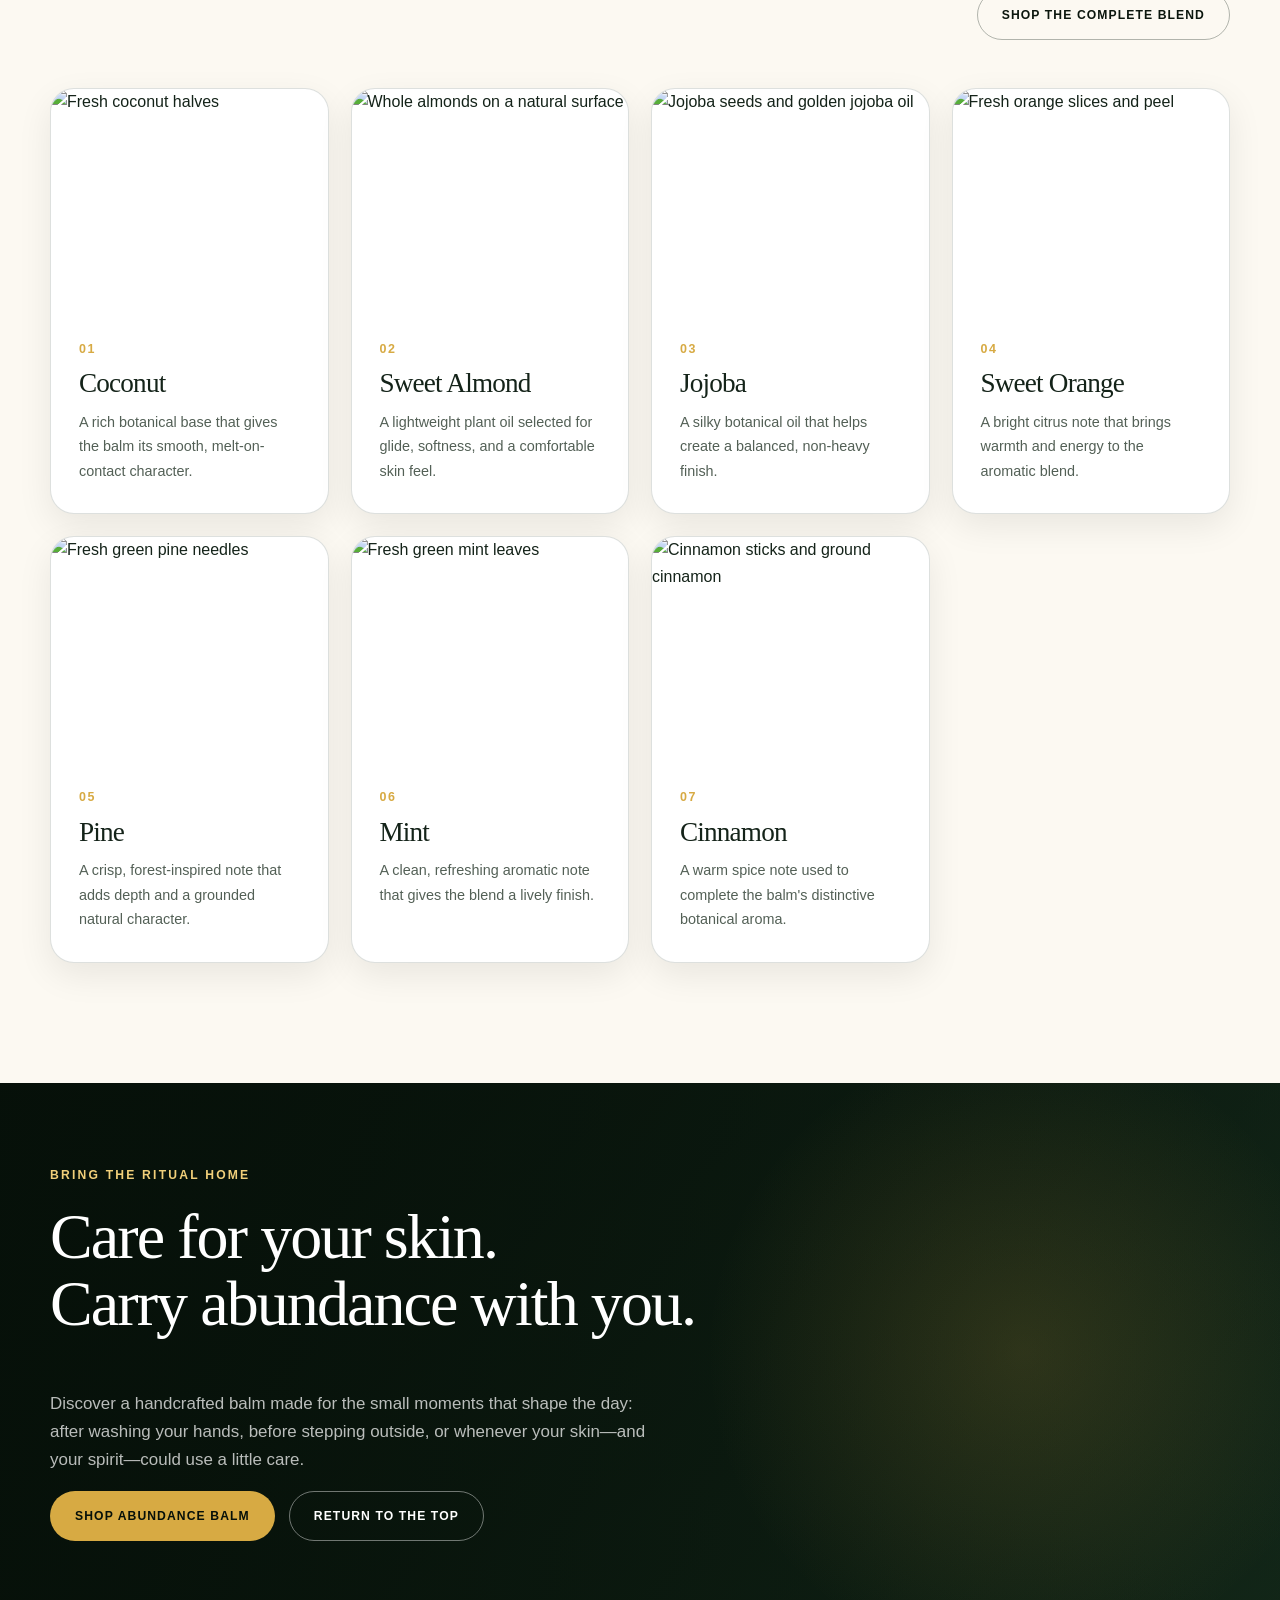
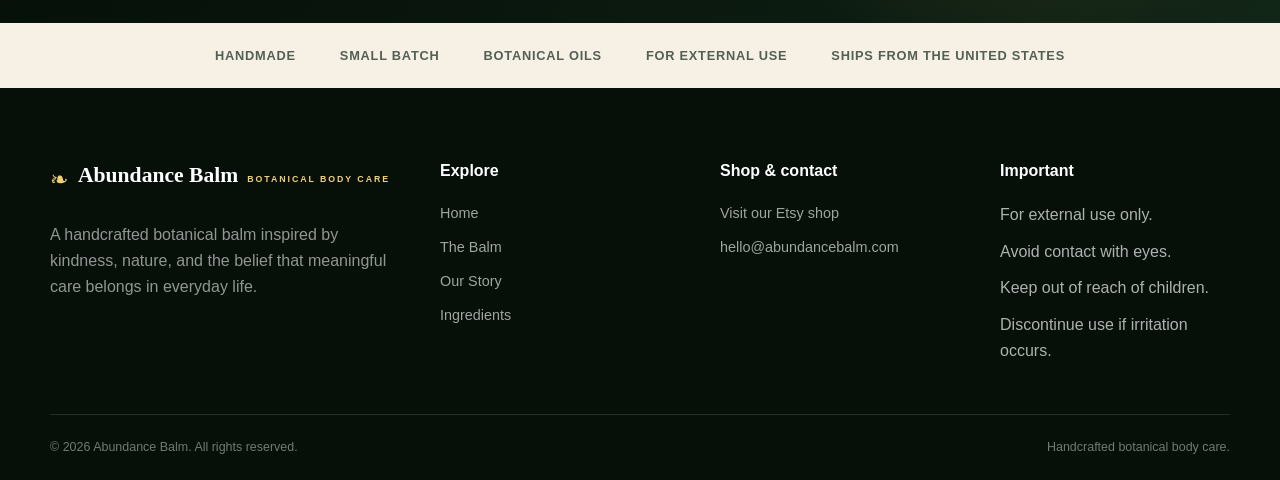
==== commit 1622b11a: "Refactor index.html for SEO and accessibility Updated the HTML structure and meta tags for improved " ====
--- a/index.html
+++ b/index.html
@@ -1,662 +1,600 @@
 <!DOCTYPE html>
 <html lang="en">
 <head>
-<meta charset="UTF-8">
-
-<meta
-name="viewport"
-content="width=device-width, initial-scale=1, viewport-fit=cover"
->
-
-<meta
-name="description"
-content="Abundance Balm is a handcrafted botanical body balm inspired by kindness, nature, and meaningful daily rituals."
->
-
-<meta name="theme-color" content="#0b160d">
-
-<title>Abundance Balm | Botanical Body Care</title>
-
-<link rel="stylesheet" href="./style.css?v=20260727-1">
-<script src="./script.js?v=20260727-1" defer></script>
+  <meta charset="UTF-8">
+
+  <meta
+    name="viewport"
+    content="width=device-width, initial-scale=1, viewport-fit=cover"
+  >
+
+  <meta
+    name="description"
+    content="Abundance Balm is a handcrafted botanical body balm inspired by kindness, nature, and meaningful daily rituals."
+  >
+
+  <meta name="theme-color" content="#0b160d">
+
+  <meta property="og:title" content="Abundance Balm | Botanical Body Care">
+  <meta
+    property="og:description"
+    content="A rich, handcrafted botanical balm made in small batches for everyday skin care and intentional daily rituals."
+  >
+  <meta property="og:type" content="website">
+  <meta property="og:image" content="images/abundance-balm-social.jpg">
+
+  <title>Abundance Balm | Botanical Body Care</title>
+
+  <link rel="stylesheet" href="./style.css?v=20260727-2">
+  <script src="./script.js?v=20260727-2" defer></script>
 </head>
 
 <body>
-
-<a class="skip-link" href="#main-content">
-Skip to content
-</a>
-
-<header class="site-header">
-<nav class="main-navigation" aria-label="Main navigation">
-
-<a class="site-logo" href="index.html" aria-label="Abundance Balm home">
-<span class="logo-leaf" aria-hidden="true">❧</span>
-
-<span class="logo-copy">
-<strong>Abundance Balm</strong>
-<small>Botanical Body Care</small>
-</span>
-</a>
-
-<button
-class="menu-button"
-id="menuButton"
-type="button"
-aria-expanded="false"
-aria-controls="navigationLinks"
-aria-label="Open navigation menu"
->
-<span></span>
-<span></span>
-<span></span>
-</button>
-
-<div class="navigation-links" id="navigationLinks">
-<a class="active" href="index.html">Home</a>
-
-<a
-href="https://www.etsy.com/shop/balmofabundance"
-target="_blank"
-rel="noopener noreferrer"
->
-Shop
-</a>
-
-<a href="story.html">Our Story</a>
-<a href="ingredients.html">Ingredients</a>
-<a href="safety.html">Safety</a>
-<a href="faq.html">FAQ</a>
-<a href="contact.html">Contact</a>
-</div>
-
-<a
-class="header-shop-button"
-href="https://www.etsy.com/shop/balmofabundance"
-target="_blank"
-rel="noopener noreferrer"
->
-Shop
-</a>
-
-</nav>
-</header>
-
-<main id="main-content">
-
-<!-- HERO -->
-<section class="hero-section">
-
-<div class="hero-overlay"></div>
-<div class="hero-light"></div>
-<div class="particle-field" id="particleField"></div>
-
-<div class="hero-inner">
-
-<div class="hero-copy">
-
-<p class="hero-kicker">
-Handcrafted botanical body care
-</p>
-
-<h1>
-Abundance
-<span>Balm</span>
-</h1>
-
-<div class="gold-divider" aria-hidden="true">
-<span></span>
-<b>✦</b>
-<span></span>
-</div>
-
-<h2>
-Ground yourself.<br>
-Awaken abundance.
-</h2>
-
-<p class="hero-description">
-A handcrafted botanical balm inspired by kindness and made
-with thoughtfully selected oils and a warm, forest-inspired aroma.
-</p>
-
-<div class="hero-price-row">
-<strong>$30</strong>
-<span>Free shipping</span>
-</div>
-
-<div class="hero-buttons">
-
-<a
-class="gold-button"
-href="https://www.etsy.com/shop/balmofabundance"
-target="_blank"
-rel="noopener noreferrer"
->
-Shop the Balm
-<span aria-hidden="true">→</span>
-</a>
-
-<a class="outline-button" href="story.html">
-Read Our Story
-</a>
-
-</div>
-
-</div>
-
-<div class="hero-product">
-
-<div class="product-glow"></div>
-
-<div class="product-stage" id="balmStage">
-<img
-id="balmTin"
-class="hero-tin"
-src="images/balm-tin.png"
-alt="Abundance Balm metal tin"
->
-</div>
-
-</div>
-
-</div>
-
-<a class="scroll-cue" href="#product-section">
-<span>Discover</span>
-<b aria-hidden="true">↓</b>
-</a>
-
-</section>
-
-<!-- PRODUCT HIGHLIGHTS -->
-<section class="value-strip" aria-label="Product highlights">
-
-<article>
-<span class="value-icon" aria-hidden="true">❧</span>
-
-<div>
-<h2>Botanical Oils</h2>
-<p>Thoughtfully selected ingredients.</p>
-</div>
-</article>
-
-<article>
-<span class="value-icon" aria-hidden="true">♡</span>
-
-<div>
-<h2>Small Batches</h2>
-<p>Handcrafted with intention.</p>
-</div>
-</article>
-
-<article>
-<span class="value-icon" aria-hidden="true">♧</span>
-
-<div>
-<h2>Forest Inspired</h2>
-<p>A warm, grounding aroma.</p>
-</div>
-</article>
-
-<article>
-<span class="value-icon" aria-hidden="true">✦</span>
-
-<div>
-<h2>Free Shipping</h2>
-<p>Available wherever we can ship.</p>
-</div>
-</article>
-
-</section>
-
-<!-- FEATURED PRODUCT -->
-<section class="featured-product-section" id="product-section">
-
-<div class="featured-product-image">
-
-<div class="featured-image-frame">
-<img
-src="images/balm-open.jpg"
-alt="Open tin of Abundance Balm"
-loading="lazy"
->
-</div>
-
-</div>
-
-<div class="featured-product-copy">
-
-<p class="section-kicker">
-The signature balm
-</p>
-
-<div class="small-divider" aria-hidden="true">
-<span></span>
-<b>✦</b>
-<span></span>
-</div>
-
-<h2>
-A meaningful ritual for everyday skin.
-</h2>
-
-<p>
-Abundance Balm combines coconut, sweet almond, jojoba,
-orange, pine, mint, and cinnamon oils in a rich botanical blend.
-</p>
-
-<ul class="product-benefits">
-<li>Rich, smooth texture</li>
-<li>Warm forest-inspired aroma</li>
-<li>Handcrafted in small batches</li>
-<li>Free shipping</li>
-</ul>
-
-<div class="product-purchase-row">
-
-<div>
-<strong>$30.00</strong>
-<span>Approximately 4-inch round tin</span>
-</div>
-
-<a
-class="gold-button"
-href="https://www.etsy.com/shop/balmofabundance"
-target="_blank"
-rel="noopener noreferrer"
->
-Buy on Etsy
-<span aria-hidden="true">→</span>
-</a>
-
-</div>
-
-<p class="product-note">
-For external cosmetic use only. Review the safety and ingredient
-information before use.
-</p>
-
-</div>
-
-</section>
-
-<!-- ORIGIN STORY -->
-<section class="story-section">
-
-<div class="story-copy">
-
-<p class="section-kicker">
-A story of kindness
-</p>
-
-<div class="small-divider" aria-hidden="true">
-<span></span>
-<b>✦</b>
-<span></span>
-</div>
-
-<h2>
-More Than a Balm
-</h2>
-
-<p>
-Years ago, during a brutally hot day at Nelson Ledges,
-a stranger noticed that Joshua was struggling and handed him
-a small tin of Abundance Balm.
-</p>
-
-<p>
-That simple act of kindness stayed with him. After years of
-searching for the woman who shared it, he began recreating
-the balm using the ingredients printed on the original tin.
-</p>
-
-<p>
-Today, Abundance Balm continues that story—one small act
-of kindness passed from one person to another.
-</p>
-
-<a class="dark-button" href="story.html">
-Read the Full Story
-<span aria-hidden="true">→</span>
-</a>
-
-</div>
-
-<div class="story-gallery">
-
-<figure class="story-photo story-photo-large">
-<img
-src="images/forest-story.jpg"
-alt="Sunlight shining through a peaceful forest"
-loading="lazy"
->
-</figure>
-
-<figure class="story-photo story-photo-top">
-<img
-src="images/balm-open.jpg"
-alt="Open tin of Abundance Balm"
-loading="lazy"
->
-</figure>
-
-<figure class="story-photo story-photo-bottom">
-<img
-src="images/balm-stack.jpg"
-alt="A collection of handcrafted Abundance Balm tins"
-loading="lazy"
->
-</figure>
-
-<div class="story-branch" aria-hidden="true">
-🌿
-</div>
-
-</div>
-
-</section>
-
-<!-- INGREDIENTS -->
-<section class="ingredients-preview-section">
-
-<div class="section-heading">
-
-<div>
-<p class="section-kicker">
-Inside every tin
-</p>
-
-<h2>
-Seven thoughtfully<br>
-selected oils.
-</h2>
-</div>
-
-<a class="outline-dark-button" href="ingredients.html">
-Explore Ingredients
-</a>
-
-</div>
-
-<div class="ingredient-preview-grid">
-
-<article class="ingredient-card">
-
-<img
-class="ingredient-photo"
-src="images/ingredients/coconut.jpg"
-alt="Fresh coconut"
-loading="lazy"
->
-
-<div class="ingredient-content">
-<span>01</span>
-<h3>Coconut</h3>
-<p>A rich, smooth botanical base for the balm.</p>
-</div>
-
-</article>
-
-<article class="ingredient-card">
-
-<img
-class="ingredient-photo"
-src="images/ingredients/almond.jpg"
-alt="Sweet almonds"
-loading="lazy"
->
-
-<div class="ingredient-content">
-<span>02</span>
-<h3>Sweet Almond</h3>
-<p>A lightweight oil that helps the balm glide smoothly.</p>
-</div>
-
-</article>
-
-<article class="ingredient-card">
-
-<img
-class="ingredient-photo"
-src="images/ingredients/jojoba.jpg"
-alt="Jojoba plant and seeds"
-loading="lazy"
->
-
-<div class="ingredient-content">
-<span>03</span>
-<h3>Jojoba</h3>
-<p>A silky botanical oil chosen for texture and balance.</p>
-</div>
-
-</article>
-
-<article class="ingredient-card">
-
-<img
-class="ingredient-photo"
-src="images/ingredients/orange.jpg"
-alt="Fresh orange with leaves"
-loading="lazy"
->
-
-<div class="ingredient-content">
-<span>04</span>
-<h3>Orange</h3>
-<p>A bright citrus note that adds warmth to the aroma.</p>
-</div>
-
-</article>
-
-<article class="ingredient-card">
-
-<img
-class="ingredient-photo"
-src="images/ingredients/pine.jpg"
-alt="Pine needles and pinecones"
-loading="lazy"
->
-
-<div class="ingredient-content">
-<span>05</span>
-<h3>Pine</h3>
-<p>A crisp evergreen aroma inspired by the outdoors.</p>
-</div>
-
-</article>
-
-<article class="ingredient-card">
-
-<img
-class="ingredient-photo"
-src="images/ingredients/mint.jpg"
-alt="Fresh mint leaves"
-loading="lazy"
->
-
-<div class="ingredient-content">
-<span>06</span>
-<h3>Mint</h3>
-<p>A fresh aromatic element with a cooling character.</p>
-</div>
-
-</article>
-
-<article class="ingredient-card">
-
-<img
-class="ingredient-photo"
-src="images/ingredients/cinnamon.jpg"
-alt="Cinnamon sticks"
-loading="lazy"
->
-
-<div class="ingredient-content">
-<span>07</span>
-<h3>Cinnamon</h3>
-<p>A warm spice note that completes the signature aroma.</p>
-</div>
-
-</article>
-
-</div>
-
-</section>
-
-<!-- CLOSING CALL TO ACTION -->
-<section class="closing-section">
-
-<div class="closing-overlay"></div>
-
-<div class="closing-content">
-
-<p class="section-kicker">
-Carry the feeling with you
-</p>
-
-<h2>
-One small tin.<br>
-One meaningful story.
-</h2>
-
-<p>
-Bring a little warmth, intention, and abundance
-into your everyday ritual.
-</p>
-
-<div class="closing-buttons">
-
-<a
-class="gold-button"
-href="https://www.etsy.com/shop/balmofabundance"
-target="_blank"
-rel="noopener noreferrer"
->
-Shop for $30
-<span aria-hidden="true">→</span>
-</a>
-
-<a class="outline-button" href="safety.html">
-Product Safety
-</a>
-
-</div>
-
-</div>
-
-</section>
-
-<section class="lower-value-strip" aria-label="Additional product information">
-<span>Made in small batches</span>
-<span>External cosmetic use</span>
-<span>Free shipping</span>
-<span>Inspired by kindness</span>
-</section>
-
-</main>
-
-<footer class="site-footer">
-
-<div class="footer-main">
-
-<div class="footer-brand-column">
-
-<a class="site-logo footer-logo" href="index.html">
-
-<span class="logo-leaf" aria-hidden="true">
-❧
-</span>
-
-<span class="logo-copy">
-<strong>Abundance Balm</strong>
-<small>Botanical Body Care</small>
-</span>
-
-</a>
-
-<p>
-Handcrafted botanical body care inspired by nature,
-kindness, and meaningful everyday rituals.
-</p>
-
-</div>
-
-<nav aria-label="Footer navigation">
-
-<strong>Explore</strong>
-
-<a
-href="https://www.etsy.com/shop/balmofabundance"
-target="_blank"
-rel="noopener noreferrer"
->
-Shop
-</a>
-
-<a href="story.html">Our Story</a>
-<a href="ingredients.html">Ingredients</a>
-<a href="safety.html">Safety</a>
-<a href="faq.html">FAQ</a>
-
-</nav>
-
-<div class="footer-contact">
-
-<strong>Contact</strong>
-
-<a href="mailto:thegreatfeeling@zohomail.com">
-thegreatfeeling@zohomail.com
-</a>
-
-<a href="tel:+12162009733">
-216-200-9733
-</a>
-
-<a href="contact.html">
-Send a message
-</a>
-
-</div>
-
-<div class="footer-legal">
-
-<strong>Information</strong>
-
-<a href="shipping.html">
-Shipping & Returns
-</a>
-
-<a href="privacy.html">
-Privacy Policy
-</a>
-
-<a href="terms.html">
-Terms of Service
-</a>
-
-<a href="wholesale.html">
-Wholesale
-</a>
-
-</div>
-
-</div>
-
-<div class="footer-bottom">
-
-<p>
-© <span id="currentYear">2026</span> Abundance Balm LLC
-</p>
-
-<p>
-Made with love by Joshua Smith ♡
-</p>
-
-</div>
-
-</footer>
-
+  <a class="skip-link" href="#main-content">
+    Skip to content
+  </a>
+
+  <header class="site-header">
+    <nav class="main-navigation" aria-label="Main navigation">
+      <a
+        class="site-logo"
+        href="index.html"
+        aria-label="Abundance Balm home"
+      >
+        <span class="logo-leaf" aria-hidden="true">❧</span>
+
+        <span class="logo-copy">
+          <strong>Abundance Balm</strong>
+          <small>Botanical body care</small>
+        </span>
+      </a>
+
+      <div
+        class="navigation-links"
+        id="navigationLinks"
+      >
+        <a class="active" href="#home">Home</a>
+        <a href="#balm">The Balm</a>
+        <a href="#story">Our Story</a>
+        <a href="#ingredients">Ingredients</a>
+        <a href="#shop">Shop</a>
+      </div>
+
+      <a
+        class="header-shop-button"
+        href="https://www.etsy.com/"
+        target="_blank"
+        rel="noopener noreferrer"
+      >
+        Shop the balm
+      </a>
+
+      <button
+        class="menu-button"
+        id="menuButton"
+        type="button"
+        aria-expanded="false"
+        aria-controls="navigationLinks"
+        aria-label="Open navigation menu"
+      >
+        <span></span>
+        <span></span>
+        <span></span>
+      </button>
+    </nav>
+  </header>
+
+  <main id="main-content">
+    <section class="hero-section" id="home">
+      <div class="hero-overlay"></div>
+      <div class="hero-light"></div>
+      <div class="particle-field" id="particleField"></div>
+
+      <div class="hero-inner">
+        <div class="hero-copy">
+          <p class="hero-kicker">
+            Handcrafted botanical body care
+          </p>
+
+          <h1>
+            <span>Abundance</span>
+            <span>Balm</span>
+          </h1>
+
+          <div class="gold-divider" aria-hidden="true">
+            <span></span>
+            ❧
+            <span></span>
+          </div>
+
+          <h2>
+            A small ritual of care.
+          </h2>
+
+          <p class="hero-description">
+            A rich botanical balm made in small batches with thoughtfully
+            selected plant oils, waxes, and aromatic ingredients. Created
+            to bring softness, comfort, and intention to your everyday
+            skin-care ritual.
+          </p>
+
+          <div class="hero-price-row">
+            <strong>$24</strong>
+            <span>Handmade in small batches</span>
+          </div>
+
+          <div class="hero-buttons">
+            <a
+              class="gold-button"
+              href="https://www.etsy.com/"
+              target="_blank"
+              rel="noopener noreferrer"
+            >
+              Shop on Etsy
+            </a>
+
+            <a class="outline-button" href="#story">
+              Discover the story
+            </a>
+          </div>
+        </div>
+
+        <div class="hero-product">
+          <div class="product-glow" aria-hidden="true"></div>
+
+          <div class="product-stage" id="balmStage">
+            <img
+              class="hero-tin"
+              src="images/abundance-balm-tin.png"
+              alt="A tin of Abundance Balm"
+              width="700"
+              height="700"
+            >
+          </div>
+        </div>
+      </div>
+
+      <a class="scroll-cue" href="#balm">
+        Scroll to explore
+        <span aria-hidden="true">↓</span>
+      </a>
+    </section>
+
+    <section
+      class="value-strip"
+      aria-label="Abundance Balm product highlights"
+    >
+      <article>
+        <span class="value-icon" aria-hidden="true">✦</span>
+        <div>
+          <h2>Small batch</h2>
+          <p>Made with careful attention rather than mass production.</p>
+        </div>
+      </article>
+
+      <article>
+        <span class="value-icon" aria-hidden="true">❧</span>
+        <div>
+          <h2>Botanical oils</h2>
+          <p>A purposeful blend of plant-based oils and aromatic extracts.</p>
+        </div>
+      </article>
+
+      <article>
+        <span class="value-icon" aria-hidden="true">☼</span>
+        <div>
+          <h2>Everyday ritual</h2>
+          <p>Designed for hands, elbows, knees, feet, and dry areas.</p>
+        </div>
+      </article>
+
+      <article>
+        <span class="value-icon" aria-hidden="true">♡</span>
+        <div>
+          <h2>Made with meaning</h2>
+          <p>Inspired by kindness, gratitude, and a sense of abundance.</p>
+        </div>
+      </article>
+    </section>
+
+    <section class="featured-product-section" id="balm">
+      <div class="featured-product-image">
+        <div class="featured-image-frame">
+          <img
+            src="images/abundance-balm-marble.jpg"
+            alt="Abundance Balm displayed on a warm marble surface"
+            width="900"
+            height="1100"
+            loading="lazy"
+          >
+        </div>
+      </div>
+
+      <div class="featured-product-copy">
+        <p class="section-kicker">The signature balm</p>
+
+        <h2>
+          Rich moisture without the ordinary feel.
+        </h2>
+
+        <div class="small-divider" aria-hidden="true">
+          <span></span>
+          ❧
+          <span></span>
+        </div>
+
+        <p>
+          Abundance Balm melts gently into the skin, leaving behind a
+          comforting layer of botanical moisture and a distinctive aromatic
+          experience. A little goes a long way.
+        </p>
+
+        <ul class="product-benefits">
+          <li>Rich, concentrated balm texture</li>
+          <li>Made with coconut, almond, and jojoba oils</li>
+          <li>Bright notes of orange, mint, pine, and cinnamon</li>
+          <li>Ideal for dry hands, elbows, knees, heels, and cuticles</li>
+          <li>Hand-poured in small batches</li>
+        </ul>
+
+        <div class="product-purchase-row">
+          <div>
+            <strong>$24</strong>
+            <span>One handcrafted tin</span>
+          </div>
+
+          <a
+            class="dark-button"
+            href="https://www.etsy.com/"
+            target="_blank"
+            rel="noopener noreferrer"
+          >
+            Purchase on Etsy
+          </a>
+        </div>
+
+        <p class="product-note">
+          For external use only. Review the full ingredient list before use.
+          Patch testing is recommended for sensitive skin.
+        </p>
+      </div>
+    </section>
+
+    <section class="story-section" id="story">
+      <div class="story-copy">
+        <p class="section-kicker">Our beginning</p>
+
+        <h2>
+          Born from a simple belief: care creates abundance.
+        </h2>
+
+        <div class="small-divider" aria-hidden="true">
+          <span></span>
+          ❧
+          <span></span>
+        </div>
+
+        <p>
+          Abundance Balm began as a personal blend made with ingredients
+          chosen for their texture, aroma, and connection to the natural
+          world. What started as a practical skin-care ritual became something
+          more meaningful: a daily reminder to slow down, care for yourself,
+          and share kindness with others.
+        </p>
+
+        <p>
+          Every batch is created with intention. The process is hands-on,
+          thoughtful, and deliberately small. We believe the objects used
+          every day can carry meaning—and that even a simple tin of balm can
+          become part of a better ritual.
+        </p>
+
+        <a class="outline-button" href="#ingredients">
+          Explore the botanicals
+        </a>
+      </div>
+
+      <div class="story-gallery" aria-label="Botanical balm imagery">
+        <figure class="story-photo story-photo-large">
+          <img
+            src="images/story/balm-making.jpg"
+            alt="Botanical balm ingredients arranged for small-batch making"
+            width="900"
+            height="1200"
+            loading="lazy"
+          >
+        </figure>
+
+        <figure class="story-photo story-photo-top">
+          <img
+            src="images/story/orange-and-pine.jpg"
+            alt="Fresh orange and pine botanicals"
+            width="700"
+            height="600"
+            loading="lazy"
+          >
+        </figure>
+
+        <figure class="story-photo story-photo-bottom">
+          <img
+            src="images/story/balm-texture.jpg"
+            alt="Close-up view of the balm's rich texture"
+            width="700"
+            height="650"
+            loading="lazy"
+          >
+        </figure>
+
+        <span class="story-branch" aria-hidden="true">❧</span>
+      </div>
+    </section>
+
+    <section class="ingredients-preview-section" id="ingredients">
+      <div class="section-heading">
+        <div>
+          <p class="section-kicker">Inside every tin</p>
+
+          <h2>
+            Seven botanical notes.
+          </h2>
+        </div>
+
+        <a class="outline-dark-button" href="#shop">
+          Shop the complete blend
+        </a>
+      </div>
+
+      <div class="ingredient-preview-grid">
+        <article class="ingredient-card">
+          <img
+            class="ingredient-photo"
+            src="images/ingredients/coconut.jpg"
+            alt="Fresh coconut halves"
+            width="700"
+            height="500"
+            loading="lazy"
+          >
+
+          <div class="ingredient-content">
+            <span>01</span>
+            <h3>Coconut</h3>
+            <p>
+              A rich botanical base that gives the balm its smooth,
+              melt-on-contact character.
+            </p>
+          </div>
+        </article>
+
+        <article class="ingredient-card">
+          <img
+            class="ingredient-photo"
+            src="images/ingredients/almond.jpg"
+            alt="Whole almonds on a natural surface"
+            width="700"
+            height="500"
+            loading="lazy"
+          >
+
+          <div class="ingredient-content">
+            <span>02</span>
+            <h3>Sweet Almond</h3>
+            <p>
+              A lightweight plant oil selected for glide, softness, and a
+              comfortable skin feel.
+            </p>
+          </div>
+        </article>
+
+        <article class="ingredient-card">
+          <img
+            class="ingredient-photo"
+            src="images/ingredients/jojoba.jpg"
+            alt="Jojoba seeds and golden jojoba oil"
+            width="700"
+            height="500"
+            loading="lazy"
+          >
+
+          <div class="ingredient-content">
+            <span>03</span>
+            <h3>Jojoba</h3>
+            <p>
+              A silky botanical oil that helps create a balanced,
+              non-heavy finish.
+            </p>
+          </div>
+        </article>
+
+        <article class="ingredient-card">
+          <img
+            class="ingredient-photo"
+            src="images/ingredients/orange.jpg"
+            alt="Fresh orange slices and peel"
+            width="700"
+            height="500"
+            loading="lazy"
+          >
+
+          <div class="ingredient-content">
+            <span>04</span>
+            <h3>Sweet Orange</h3>
+            <p>
+              A bright citrus note that brings warmth and energy to the
+              aromatic blend.
+            </p>
+          </div>
+        </article>
+
+        <article class="ingredient-card">
+          <img
+            class="ingredient-photo"
+            src="images/ingredients/pine.jpg"
+            alt="Fresh green pine needles"
+            width="700"
+            height="500"
+            loading="lazy"
+          >
+
+          <div class="ingredient-content">
+            <span>05</span>
+            <h3>Pine</h3>
+            <p>
+              A crisp, forest-inspired note that adds depth and a grounded
+              natural character.
+            </p>
+          </div>
+        </article>
+
+        <article class="ingredient-card">
+          <img
+            class="ingredient-photo"
+            src="images/ingredients/mint.jpg"
+            alt="Fresh green mint leaves"
+            width="700"
+            height="500"
+            loading="lazy"
+          >
+
+          <div class="ingredient-content">
+            <span>06</span>
+            <h3>Mint</h3>
+            <p>
+              A clean, refreshing aromatic note that gives the blend a
+              lively finish.
+            </p>
+          </div>
+        </article>
+
+        <article class="ingredient-card">
+          <img
+            class="ingredient-photo"
+            src="images/ingredients/cinnamon.jpg"
+            alt="Cinnamon sticks and ground cinnamon"
+            width="700"
+            height="500"
+            loading="lazy"
+          >
+
+          <div class="ingredient-content">
+            <span>07</span>
+            <h3>Cinnamon</h3>
+            <p>
+              A warm spice note used to complete the balm's distinctive
+              botanical aroma.
+            </p>
+          </div>
+        </article>
+      </div>
+    </section>
+
+    <section class="closing-section" id="shop">
+      <div class="closing-overlay"></div>
+
+      <div class="closing-content">
+        <p class="section-kicker">Bring the ritual home</p>
+
+        <h2>
+          Care for your skin.<br>
+          Carry abundance with you.
+        </h2>
+
+        <p>
+          Discover a handcrafted balm made for the small moments that shape
+          the day: after washing your hands, before stepping outside, or
+          whenever your skin—and your spirit—could use a little care.
+        </p>
+
+        <div class="closing-buttons">
+          <a
+            class="gold-button"
+            href="https://www.etsy.com/"
+            target="_blank"
+            rel="noopener noreferrer"
+          >
+            Shop Abundance Balm
+          </a>
+
+          <a class="outline-button" href="#home">
+            Return to the top
+          </a>
+        </div>
+      </div>
+    </section>
+
+    <div class="lower-value-strip" aria-label="Product details">
+      <span>Handmade</span>
+      <span>Small batch</span>
+      <span>Botanical oils</span>
+      <span>For external use</span>
+      <span>Ships from the United States</span>
+    </div>
+  </main>
+
+  <footer class="site-footer">
+    <div class="footer-main">
+      <div class="footer-brand-column">
+        <a
+          class="site-logo"
+          href="index.html"
+          aria-label="Abundance Balm home"
+        >
+          <span class="logo-leaf" aria-hidden="true">❧</span>
+
+          <span class="logo-copy">
+            <strong>Abundance Balm</strong>
+            <small>Botanical body care</small>
+          </span>
+        </a>
+
+        <p>
+          A handcrafted botanical balm inspired by kindness, nature, and the
+          belief that meaningful care belongs in everyday life.
+        </p>
+      </div>
+
+      <nav aria-label="Footer navigation">
+        <strong>Explore</strong>
+        <a href="#home">Home</a>
+        <a href="#balm">The Balm</a>
+        <a href="#story">Our Story</a>
+        <a href="#ingredients">Ingredients</a>
+      </nav>
+
+      <div class="footer-contact">
+        <strong>Shop & contact</strong>
+
+        <a
+          href="https://www.etsy.com/"
+          target="_blank"
+          rel="noopener noreferrer"
+        >
+          Visit our Etsy shop
+        </a>
+
+        <a href="mailto:hello@abundancebalm.com">
+          hello@abundancebalm.com
+        </a>
+      </div>
+
+      <div class="footer-legal">
+        <strong>Important</strong>
+        <span>For external use only.</span>
+        <span>Avoid contact with eyes.</span>
+        <span>Keep out of reach of children.</span>
+        <span>Discontinue use if irritation occurs.</span>
+      </div>
+    </div>
+
+    <div class="footer-bottom">
+      <p>
+        © <span id="currentYear">2026</span> Abundance Balm.
+        All rights reserved.
+      </p>
+
+      <p>
+        Handcrafted botanical body care.
+      </p>
+    </div>
+  </footer>
 </body>
 </html>
--- a/style.css
+++ b/style.css
@@ -2,261 +2,1259 @@
   --forest-950: #061009;
   --forest-900: #0b160d;
   --forest-800: #13261a;
+  --forest-700: #1b3423;
   --gold: #d7aa43;
   --gold-light: #f1cf7a;
   --cream: #f6f0e5;
   --cream-light: #fcf9f2;
-  --white: #fff;
+  --white: #ffffff;
   --ink: #142319;
   --ink-soft: #536056;
-  --line: rgba(20,35,25,.14);
+  --line: rgba(20, 35, 25, 0.14);
   --page: 1180px;
   --header-height: 84px;
   --radius: 24px;
-  --shadow: 0 22px 60px rgba(6,16,9,.18);
-}
-
-*,*::before,*::after{box-sizing:border-box}
-html{scroll-behavior:smooth;scroll-padding-top:96px}
-body{margin:0;min-width:320px;overflow-x:hidden;background:var(--cream-light);color:var(--ink);font-family:Arial,Helvetica,sans-serif;line-height:1.65}
-body.menu-open{overflow:hidden}
-img{display:block;max-width:100%}
-a{color:inherit;text-decoration:none}
-button{font:inherit}
-h1,h2,h3,p{margin-top:0}
-h1,h2,h3{font-family:Georgia,"Times New Roman",serif;font-weight:500;letter-spacing:-.03em;line-height:1.05}
-
-.skip-link{position:fixed;z-index:9999;top:12px;left:12px;padding:12px 16px;border-radius:10px;background:var(--gold-light);color:var(--forest-950);font-weight:800;transform:translateY(-160%);transition:transform .18s ease}
-.skip-link:focus{transform:translateY(0)}
-
-.site-header{position:absolute;z-index:1000;top:0;right:0;left:0;border-bottom:1px solid rgba(255,255,255,.12)}
-.main-navigation{display:flex;width:min(calc(100% - 40px),var(--page));min-height:var(--header-height);align-items:center;gap:28px;margin:0 auto}
-.site-logo{display:inline-flex;flex:0 0 auto;align-items:center;gap:10px;color:var(--white)}
-.logo-leaf{color:var(--gold-light);font-size:1.35rem}
-.logo-copy{display:flex;align-items:baseline;gap:9px;white-space:nowrap}
-.logo-copy strong{font-family:Georgia,"Times New Roman",serif;font-size:1.35rem}
-.logo-copy small{color:var(--gold-light);font-size:.55rem;font-weight:800;letter-spacing:.22em;text-transform:uppercase}
-.navigation-links{display:flex;flex:1 1 auto;align-items:center;justify-content:center;gap:clamp(16px,2vw,28px)}
-.navigation-links a{position:relative;color:rgba(255,255,255,.86);font-size:.74rem;font-weight:800;letter-spacing:.12em;text-transform:uppercase;white-space:nowrap}
-.navigation-links a::after{position:absolute;right:0;bottom:-8px;left:0;height:1px;background:var(--gold-light);content:"";transform:scaleX(0);transition:transform .18s ease}
-.navigation-links a:hover::after,.navigation-links a.active::after{transform:scaleX(1)}
-
-.header-shop-button,.gold-button,.outline-button,.dark-button,.outline-dark-button{display:inline-flex;min-height:50px;align-items:center;justify-content:center;gap:10px;padding:14px 24px;border:1px solid transparent;border-radius:999px;font-size:.76rem;font-weight:800;letter-spacing:.09em;text-transform:uppercase;transition:.18s ease}
-.header-shop-button,.gold-button{background:var(--gold);color:var(--forest-950)}
-.header-shop-button:hover,.gold-button:hover{background:var(--gold-light);transform:translateY(-2px)}
-.outline-button{border-color:rgba(255,255,255,.42);color:var(--white)}
-.outline-button:hover{border-color:var(--gold-light);color:var(--gold-light)}
-.dark-button{background:var(--forest-950);color:var(--white)}
-.outline-dark-button{border-color:rgba(20,35,25,.32);color:var(--forest-900)}
-.menu-button{display:none}
-
-.hero-section{position:relative;min-height:780px;overflow:hidden;background:radial-gradient(circle at 72% 42%,rgba(99,131,85,.34),transparent 32%),linear-gradient(135deg,#071009 0%,#0e1d12 48%,#17321f 100%);color:var(--white)}
-.hero-overlay,.hero-light,.particle-field{position:absolute;inset:0;pointer-events:none}
-.hero-overlay{background:linear-gradient(90deg,rgba(4,12,6,.86),rgba(4,12,6,.2))}
-.hero-light{background:radial-gradient(circle at 18% 32%,rgba(215,170,67,.12),transparent 28%)}
-.hero-inner{position:relative;z-index:2;display:grid;width:min(calc(100% - 40px),var(--page));min-height:780px;grid-template-columns:minmax(0,1.02fr) minmax(360px,.98fr);align-items:center;gap:clamp(42px,7vw,90px);margin:0 auto;padding:150px 0 105px}
-.hero-copy{max-width:650px}
-.hero-kicker,.section-kicker{margin-bottom:18px;color:var(--gold-light);font-size:.76rem;font-weight:800;letter-spacing:.18em;text-transform:uppercase}
-.hero-copy h1{margin-bottom:18px;font-size:clamp(4rem,7.5vw,7.2rem)}
-.hero-copy h1 span{display:block}
-.gold-divider,.small-divider{display:flex;align-items:center;gap:10px}
-.gold-divider{max-width:250px;margin:20px 0 28px;color:var(--gold-light)}
-.small-divider{max-width:180px;margin:18px 0 24px;color:var(--gold)}
-.gold-divider span,.small-divider span{height:1px;flex:1;background:currentColor}
-.hero-copy h2{margin-bottom:22px;font-size:clamp(2.4rem,4.8vw,4.7rem)}
-.hero-description{max-width:620px;color:rgba(255,255,255,.76);font-size:1.08rem;line-height:1.8}
-.hero-price-row{display:flex;align-items:baseline;gap:14px;margin:26px 0}
-.hero-price-row strong{font-family:Georgia,"Times New Roman",serif;font-size:2rem}
-.hero-price-row span{color:rgba(255,255,255,.64)}
-.hero-buttons,.closing-buttons{display:flex;flex-wrap:wrap;gap:14px}
-.hero-product{position:relative;display:flex;min-height:520px;align-items:center;justify-content:center}
-.product-glow{position:absolute;width:86%;aspect-ratio:1;border:1px solid rgba(241,207,122,.26);border-radius:50%;background:radial-gradient(circle,rgba(215,170,67,.16),transparent 65%)}
-.product-stage{position:relative;z-index:2;display:flex;width:min(100%,500px);min-height:500px;align-items:center;justify-content:center;transform-style:preserve-3d;transition:transform .16s ease-out}
-.hero-tin{width:min(82%,430px);max-height:460px;object-fit:contain;filter:drop-shadow(0 28px 32px rgba(0,0,0,.45));animation:balmFloat 5s ease-in-out infinite}
-.scroll-cue{position:absolute;z-index:3;right:28px;bottom:35px;display:flex;align-items:center;gap:10px;color:rgba(255,255,255,.7);font-size:.75rem;font-weight:800;letter-spacing:.12em;text-transform:uppercase}
-.particle{position:absolute;bottom:-15px;width:5px;height:5px;border-radius:50%;background:var(--gold-light);box-shadow:0 0 16px rgba(241,207,122,.8);animation-name:particleRise;animation-timing-function:linear;animation-iteration-count:infinite}
-
-.value-strip{position:relative;z-index:5;display:grid;width:min(calc(100% - 40px),var(--page));grid-template-columns:repeat(4,minmax(0,1fr));margin:-34px auto 0;overflow:hidden;border:1px solid var(--line);border-radius:var(--radius);background:rgba(255,255,255,.97);box-shadow:var(--shadow)}
-.value-strip article{position:relative;display:flex;min-height:145px;align-items:center;gap:16px;padding:26px}
-.value-strip article:not(:last-child)::after{position:absolute;top:22%;right:0;width:1px;height:56%;background:var(--line);content:""}
-.value-icon{flex:0 0 auto;color:var(--gold);font-size:1.55rem}
-.value-strip h2{margin-bottom:6px;font-size:1.28rem}
-.value-strip p{margin-bottom:0;color:var(--ink-soft);font-size:.85rem;line-height:1.45}
-
-.featured-product-section{display:grid;width:min(calc(100% - 40px),var(--page));grid-template-columns:minmax(0,.96fr) minmax(0,1.04fr);align-items:center;gap:clamp(50px,8vw,105px);margin:0 auto;padding:125px 0}
-.featured-image-frame{position:relative;min-height:560px;overflow:hidden;border-radius:38px;background:#d8d3c7;box-shadow:var(--shadow)}
-.featured-image-frame::after{position:absolute;inset:22px;border:1px solid rgba(255,255,255,.5);border-radius:28px;content:"";pointer-events:none}
-.featured-image-frame img{width:100%;height:560px;object-fit:cover}
-.featured-product-copy h2,.story-copy h2,.ingredients-preview-section h2,.closing-content h2{font-size:clamp(2.6rem,5vw,5rem)}
-.featured-product-copy>p:not(.section-kicker):not(.product-note){color:var(--ink-soft);font-size:1.04rem;line-height:1.8}
-.product-benefits{display:grid;gap:10px;margin:28px 0;padding:0;list-style:none}
-.product-benefits li{display:flex;gap:11px}
-.product-benefits li::before{color:var(--gold);content:"✦"}
-.product-purchase-row{display:flex;align-items:center;justify-content:space-between;gap:24px;margin-top:30px;padding-top:25px;border-top:1px solid var(--line)}
-.product-purchase-row>div{display:flex;flex-direction:column}
-.product-purchase-row strong{font-family:Georgia,"Times New Roman",serif;font-size:2rem}
-.product-purchase-row span{color:var(--ink-soft);font-size:.84rem}
-.product-note{margin-top:20px;color:var(--ink-soft);font-size:.82rem}
-
-.story-section{display:grid;grid-template-columns:minmax(0,.92fr) minmax(0,1.08fr);align-items:center;gap:clamp(55px,8vw,100px);padding:115px max(20px,calc((100vw - var(--page))/2));overflow:hidden;background:var(--forest-900);color:var(--white)}
-.story-copy{max-width:600px}
-.story-copy p:not(.section-kicker){color:rgba(255,255,255,.72);line-height:1.85}
-.story-gallery{position:relative;min-height:600px}
-.story-photo{position:absolute;overflow:hidden;border-radius:26px;box-shadow:0 22px 50px rgba(0,0,0,.32)}
-.story-photo img{width:100%;height:100%;object-fit:cover}
-.story-photo-large{top:0;left:0;width:70%;height:100%}
-.story-photo-top{top:8%;right:0;width:42%;height:38%}
-.story-photo-bottom{right:2%;bottom:4%;width:46%;height:43%}
-.story-branch{position:absolute;right:5%;bottom:-10px;font-size:4rem;transform:rotate(-18deg)}
-
-.ingredients-preview-section{width:min(calc(100% - 40px),var(--page));margin:0 auto;padding:120px 0}
-.section-heading{display:flex;align-items:flex-end;justify-content:space-between;gap:35px;margin-bottom:48px}
-.ingredient-preview-grid{display:grid;grid-template-columns:repeat(4,minmax(0,1fr));gap:20px}
-.ingredient-preview-grid article{min-height:260px;padding:28px;border:1px solid var(--line);border-radius:var(--radius);background:rgba(255,255,255,.78);box-shadow:0 10px 30px rgba(20,35,25,.06);transition:.18s ease}
-.ingredient-preview-grid article:hover{box-shadow:var(--shadow);transform:translateY(-5px)}
-.ingredient-icon{display:inline-flex;width:60px;height:60px;align-items:center;justify-content:center;margin-bottom:22px;border:1px solid rgba(215,170,67,.42);border-radius:50%;background:rgba(215,170,67,.1);font-size:1.55rem}
-.ingredient-preview-grid article>span{color:var(--gold);font-size:.78rem;font-weight:800}
-.ingredient-preview-grid h3{margin:16px 0 10px;font-size:1.55rem}
-.ingredient-preview-grid p{margin-bottom:0;color:var(--ink-soft);font-size:.9rem}
-
-.closing-section{position:relative;min-height:540px;display:flex;align-items:center;overflow:hidden;background:linear-gradient(90deg,rgba(6,16,9,.94),rgba(6,16,9,.45)),linear-gradient(135deg,#0a160d,#1c3824);color:var(--white)}
-.closing-overlay{position:absolute;inset:0;background:radial-gradient(circle at 80% 50%,rgba(215,170,67,.16),transparent 30%)}
-.closing-content{position:relative;z-index:2;width:min(calc(100% - 40px),var(--page));margin:0 auto}
-.closing-content p:not(.section-kicker){max-width:620px;color:rgba(255,255,255,.72);font-size:1.06rem}
-.lower-value-strip{display:flex;flex-wrap:wrap;justify-content:center;gap:24px 44px;padding:22px 20px;background:var(--cream);color:var(--ink-soft);font-size:.8rem;font-weight:800;letter-spacing:.06em;text-transform:uppercase}
-
-.site-footer{background:var(--forest-950);color:rgba(255,255,255,.68)}
-.footer-main{display:grid;width:min(calc(100% - 40px),var(--page));grid-template-columns:1.45fr repeat(3,minmax(150px,1fr));gap:50px;margin:0 auto;padding:70px 0 50px}
-.footer-brand-column p{max-width:360px;margin-top:20px;color:rgba(255,255,255,.56)}
-.footer-main nav,.footer-contact,.footer-legal{display:flex;flex-direction:column;gap:10px}
-.footer-main strong{margin-bottom:8px;color:var(--white)}
-.footer-main a{color:rgba(255,255,255,.62);font-size:.9rem}
-.footer-main a:hover{color:var(--gold-light)}
-.footer-bottom{display:flex;width:min(calc(100% - 40px),var(--page));align-items:center;justify-content:space-between;gap:25px;margin:0 auto;padding:22px 0;border-top:1px solid rgba(255,255,255,.12);color:rgba(255,255,255,.44);font-size:.78rem}
-.footer-bottom p{margin-bottom:0}
-
-@keyframes balmFloat{0%,100%{transform:translateY(0) rotate(-1deg)}50%{transform:translateY(-14px) rotate(1deg)}}
-@keyframes particleRise{0%{opacity:0;transform:translateY(0) translateX(0) scale(var(--particle-scale,1))}15%{opacity:.75}100%{opacity:0;transform:translateY(-820px) translateX(55px) scale(var(--particle-scale,1))}}
-
-/* ===== Luxury Ingredient Cards ===== */
-
-.ingredient-card{
-    overflow:hidden;
-    padding:0 !important;
-    border:1px solid var(--line);
-    border-radius:24px;
-    background:#fff;
-    box-shadow:0 12px 35px rgba(0,0,0,.08);
-    transition:.35s ease;
-}
-
-.ingredient-card:hover{
-    transform:translateY(-8px);
-    box-shadow:0 25px 60px rgba(0,0,0,.15);
-}
-
-.ingredient-photo{
-    width:100%;
-    height:220px;
-    object-fit:cover;
-    display:block;
-    transition:transform .45s ease;
-}
-
-.ingredient-card:hover .ingredient-photo{
-    transform:scale(1.06);
-}
-
-.ingredient-content{
-    padding:28px;
-}
-
-.ingredient-content span{
-    display:inline-block;
-    color:var(--gold);
-    font-weight:700;
-    letter-spacing:.12em;
-    margin-bottom:10px;
-}
-
-.ingredient-content h3{
-    margin:0 0 12px;
-    font-size:1.8rem;
-}
-
-.ingredient-content p{
-    margin:0;
-    color:var(--ink-soft);
-    line-height:1.7;
-}
-
-@media(max-width:1050px){
-  .header-shop-button{display:none}
-  .hero-inner{grid-template-columns:1fr .82fr;gap:30px}
-  .value-strip{grid-template-columns:repeat(2,minmax(0,1fr))}
-  .value-strip article:nth-child(2)::after{display:none}
-  .value-strip article:nth-child(-n+2){border-bottom:1px solid var(--line)}
-  .ingredient-preview-grid{grid-template-columns:repeat(2,minmax(0,1fr))}
-  .footer-main{grid-template-columns:repeat(2,minmax(0,1fr))}
-}
-
-@media(max-width:860px){
-  .menu-button{position:relative;z-index:1002;display:block;width:46px;height:46px;margin-left:auto;padding:0;border:1px solid rgba(255,255,255,.28);border-radius:50%;background:rgba(6,16,9,.3);color:var(--white)}
-  .menu-button span{position:absolute;left:50%;width:19px;height:2px;border-radius:10px;background:currentColor;transform:translateX(-50%);transition:.18s ease}
-  .menu-button span:nth-child(1){top:15px}.menu-button span:nth-child(2){top:22px}.menu-button span:nth-child(3){top:29px}
-  .menu-button[aria-expanded="true"] span:nth-child(1){top:22px;transform:translateX(-50%) rotate(45deg)}
-  .menu-button[aria-expanded="true"] span:nth-child(2){opacity:0}
-  .menu-button[aria-expanded="true"] span:nth-child(3){top:22px;transform:translateX(-50%) rotate(-45deg)}
-  .navigation-links{position:fixed;z-index:1001;top:0;right:0;width:min(86vw,390px);height:100vh;align-items:stretch;flex-direction:column;justify-content:center;gap:0;padding:95px 40px 40px;background:linear-gradient(150deg,var(--forest-900),var(--forest-950));box-shadow:-20px 0 60px rgba(0,0,0,.42);transform:translateX(105%);transition:transform .22s ease}
-  .navigation-links.open{transform:translateX(0)}
-  .navigation-links a{width:100%;padding:16px 0;border-bottom:1px solid rgba(255,255,255,.12);font-family:Georgia,"Times New Roman",serif;font-size:1.22rem;font-weight:500;letter-spacing:0;text-transform:none}
-  .navigation-links a::after{display:none}
-  body.menu-open::after{position:fixed;z-index:900;inset:0;background:rgba(0,0,0,.58);content:""}
-  .hero-inner{grid-template-columns:1fr;padding-top:130px;text-align:center}
-  .hero-copy{margin:0 auto}
-  .gold-divider{margin-right:auto;margin-left:auto}
-  .hero-description{margin-right:auto;margin-left:auto}
-  .hero-buttons,.hero-price-row{justify-content:center}
-  .hero-product{min-height:390px}
-  .featured-product-section,.story-section{grid-template-columns:1fr}
-  .story-gallery{min-height:520px}
-  .section-heading{align-items:flex-start;flex-direction:column}
-}
-
-@media(max-width:620px){
-  .main-navigation,.hero-inner,.value-strip,.featured-product-section,.ingredients-preview-section,.closing-content,.footer-main,.footer-bottom{width:min(calc(100% - 28px),var(--page))}
-  .logo-copy{align-items:flex-start;flex-direction:column;gap:4px}
-  .logo-copy strong{font-size:1.12rem}
-  .hero-section,.hero-inner{min-height:auto}
-  .hero-inner{padding-top:118px;padding-bottom:75px}
-  .hero-copy h1{font-size:clamp(3.2rem,17vw,5rem)}
-  .hero-copy h2{font-size:clamp(2.2rem,11vw,3.6rem)}
-  .hero-buttons,.closing-buttons{align-items:stretch;flex-direction:column}
-  .hero-buttons a,.closing-buttons a{width:100%}
-  .hero-product,.product-stage{min-height:320px}
-  .hero-tin{width:min(88%,310px);max-height:320px}
-  .scroll-cue{display:none}
-  .value-strip{grid-template-columns:1fr;margin-top:-18px}
-  .value-strip article{min-height:0}
-  .value-strip article:not(:last-child){border-bottom:1px solid var(--line)}
-  .value-strip article::after{display:none!important}
-  .featured-product-section{gap:40px;padding:78px 0}
-  .featured-image-frame,.featured-image-frame img{min-height:390px;height:390px}
-  .product-purchase-row{align-items:stretch;flex-direction:column}
-  .story-section{gap:40px;padding:78px 14px}
-  .story-gallery{min-height:430px}
-  .story-photo-large{width:76%}
-  .story-photo-top{width:46%}
-  .story-photo-bottom{width:50%}
-  .ingredients-preview-section{padding:78px 0}
-  .ingredient-preview-grid{grid-template-columns:1fr}
-  .closing-section{min-height:500px}
-  .lower-value-strip{align-items:center;flex-direction:column;gap:10px}
-  .footer-main{grid-template-columns:1fr;gap:34px;padding:55px 0 40px}
-  .footer-bottom{align-items:flex-start;flex-direction:column}
-}
-
-@media(prefers-reduced-motion:reduce){
-  *,*::before,*::after{scroll-behavior:auto!important;animation-duration:.01ms!important;animation-iteration-count:1!important;transition-duration:.01ms!important}
-  .particle-field{display:none}
-}
+  --shadow: 0 22px 60px rgba(6, 16, 9, 0.18);
+}
+
+*,
+*::before,
+*::after {
+  box-sizing: border-box;
+}
+
+html {
+  scroll-behavior: smooth;
+  scroll-padding-top: 96px;
+}
+
+body {
+  margin: 0;
+  min-width: 320px;
+  overflow-x: hidden;
+  background: var(--cream-light);
+  color: var(--ink);
+  font-family: Arial, Helvetica, sans-serif;
+  line-height: 1.65;
+}
+
+body.menu-open {
+  overflow: hidden;
+}
+
+img {
+  display: block;
+  max-width: 100%;
+}
+
+a {
+  color: inherit;
+  text-decoration: none;
+}
+
+button {
+  font: inherit;
+}
+
+h1,
+h2,
+h3,
+p {
+  margin-top: 0;
+}
+
+h1,
+h2,
+h3 {
+  font-family: Georgia, "Times New Roman", serif;
+  font-weight: 500;
+  letter-spacing: -0.03em;
+  line-height: 1.05;
+}
+
+.skip-link {
+  position: fixed;
+  z-index: 9999;
+  top: 12px;
+  left: 12px;
+  padding: 12px 16px;
+  border-radius: 10px;
+  background: var(--gold-light);
+  color: var(--forest-950);
+  font-weight: 800;
+  transform: translateY(-160%);
+  transition: transform 0.18s ease;
+}
+
+.skip-link:focus {
+  transform: translateY(0);
+}
+
+/* Header */
+
+.site-header {
+  position: absolute;
+  z-index: 1000;
+  top: 0;
+  right: 0;
+  left: 0;
+  border-bottom: 1px solid rgba(255, 255, 255, 0.12);
+  background: linear-gradient(
+    180deg,
+    rgba(6, 16, 9, 0.42),
+    rgba(6, 16, 9, 0)
+  );
+}
+
+.main-navigation {
+  display: flex;
+  width: min(calc(100% - 40px), var(--page));
+  min-height: var(--header-height);
+  align-items: center;
+  gap: 28px;
+  margin: 0 auto;
+}
+
+.site-logo {
+  display: inline-flex;
+  flex: 0 0 auto;
+  align-items: center;
+  gap: 10px;
+  color: var(--white);
+}
+
+.logo-leaf {
+  color: var(--gold-light);
+  font-size: 1.35rem;
+}
+
+.logo-copy {
+  display: flex;
+  align-items: baseline;
+  gap: 9px;
+  white-space: nowrap;
+}
+
+.logo-copy strong {
+  font-family: Georgia, "Times New Roman", serif;
+  font-size: 1.35rem;
+}
+
+.logo-copy small {
+  color: var(--gold-light);
+  font-size: 0.55rem;
+  font-weight: 800;
+  letter-spacing: 0.22em;
+  text-transform: uppercase;
+}
+
+.navigation-links {
+  display: flex;
+  flex: 1 1 auto;
+  align-items: center;
+  justify-content: center;
+  gap: clamp(16px, 2vw, 28px);
+}
+
+.navigation-links a {
+  position: relative;
+  color: rgba(255, 255, 255, 0.86);
+  font-size: 0.74rem;
+  font-weight: 800;
+  letter-spacing: 0.12em;
+  text-transform: uppercase;
+  white-space: nowrap;
+}
+
+.navigation-links a::after {
+  position: absolute;
+  right: 0;
+  bottom: -8px;
+  left: 0;
+  height: 1px;
+  background: var(--gold-light);
+  content: "";
+  transform: scaleX(0);
+  transition: transform 0.18s ease;
+}
+
+.navigation-links a:hover::after,
+.navigation-links a.active::after {
+  transform: scaleX(1);
+}
+
+.header-shop-button,
+.gold-button,
+.outline-button,
+.dark-button,
+.outline-dark-button {
+  display: inline-flex;
+  min-height: 50px;
+  align-items: center;
+  justify-content: center;
+  gap: 10px;
+  padding: 14px 24px;
+  border: 1px solid transparent;
+  border-radius: 999px;
+  font-size: 0.76rem;
+  font-weight: 800;
+  letter-spacing: 0.09em;
+  text-transform: uppercase;
+  transition:
+    transform 0.18s ease,
+    background 0.18s ease,
+    color 0.18s ease,
+    border-color 0.18s ease;
+}
+
+.header-shop-button,
+.gold-button {
+  background: var(--gold);
+  color: var(--forest-950);
+}
+
+.header-shop-button:hover,
+.gold-button:hover {
+  background: var(--gold-light);
+  transform: translateY(-2px);
+}
+
+.outline-button {
+  border-color: rgba(255, 255, 255, 0.42);
+  color: var(--white);
+}
+
+.outline-button:hover {
+  border-color: var(--gold-light);
+  color: var(--gold-light);
+}
+
+.dark-button {
+  background: var(--forest-950);
+  color: var(--white);
+}
+
+.dark-button:hover {
+  background: var(--forest-800);
+  transform: translateY(-2px);
+}
+
+.outline-dark-button {
+  border-color: rgba(20, 35, 25, 0.32);
+  color: var(--forest-900);
+}
+
+.outline-dark-button:hover {
+  border-color: var(--gold);
+  color: var(--forest-950);
+  transform: translateY(-2px);
+}
+
+.menu-button {
+  display: none;
+}
+
+/* Hero */
+
+.hero-section {
+  position: relative;
+  min-height: 780px;
+  overflow: hidden;
+  background:
+    radial-gradient(
+      circle at 72% 42%,
+      rgba(99, 131, 85, 0.34),
+      transparent 32%
+    ),
+    linear-gradient(135deg, #071009 0%, #0e1d12 48%, #17321f 100%);
+  color: var(--white);
+}
+
+.hero-overlay,
+.hero-light,
+.particle-field {
+  position: absolute;
+  inset: 0;
+  pointer-events: none;
+}
+
+.hero-overlay {
+  background: linear-gradient(
+    90deg,
+    rgba(4, 12, 6, 0.86),
+    rgba(4, 12, 6, 0.2)
+  );
+}
+
+.hero-light {
+  background: radial-gradient(
+    circle at 18% 32%,
+    rgba(215, 170, 67, 0.12),
+    transparent 28%
+  );
+}
+
+.hero-inner {
+  position: relative;
+  z-index: 2;
+  display: grid;
+  width: min(calc(100% - 40px), var(--page));
+  min-height: 780px;
+  grid-template-columns: minmax(0, 1.02fr) minmax(360px, 0.98fr);
+  align-items: center;
+  gap: clamp(42px, 7vw, 90px);
+  margin: 0 auto;
+  padding: 150px 0 105px;
+}
+
+.hero-copy {
+  max-width: 650px;
+}
+
+.hero-kicker,
+.section-kicker {
+  margin-bottom: 18px;
+  color: var(--gold-light);
+  font-size: 0.76rem;
+  font-weight: 800;
+  letter-spacing: 0.18em;
+  text-transform: uppercase;
+}
+
+.hero-copy h1 {
+  margin-bottom: 18px;
+  font-size: clamp(4rem, 7.5vw, 7.2rem);
+}
+
+.hero-copy h1 span {
+  display: block;
+}
+
+.gold-divider,
+.small-divider {
+  display: flex;
+  align-items: center;
+  gap: 10px;
+}
+
+.gold-divider {
+  max-width: 250px;
+  margin: 20px 0 28px;
+  color: var(--gold-light);
+}
+
+.small-divider {
+  max-width: 180px;
+  margin: 18px 0 24px;
+  color: var(--gold);
+}
+
+.gold-divider span,
+.small-divider span {
+  height: 1px;
+  flex: 1;
+  background: currentColor;
+}
+
+.hero-copy h2 {
+  margin-bottom: 22px;
+  font-size: clamp(2.4rem, 4.8vw, 4.7rem);
+}
+
+.hero-description {
+  max-width: 620px;
+  color: rgba(255, 255, 255, 0.76);
+  font-size: 1.08rem;
+  line-height: 1.8;
+}
+
+.hero-price-row {
+  display: flex;
+  align-items: baseline;
+  gap: 14px;
+  margin: 26px 0;
+}
+
+.hero-price-row strong {
+  font-family: Georgia, "Times New Roman", serif;
+  font-size: 2rem;
+}
+
+.hero-price-row span {
+  color: rgba(255, 255, 255, 0.64);
+}
+
+.hero-buttons,
+.closing-buttons {
+  display: flex;
+  flex-wrap: wrap;
+  gap: 14px;
+}
+
+.hero-product {
+  position: relative;
+  display: flex;
+  min-height: 520px;
+  align-items: center;
+  justify-content: center;
+}
+
+.product-glow {
+  position: absolute;
+  width: 86%;
+  aspect-ratio: 1;
+  border: 1px solid rgba(241, 207, 122, 0.26);
+  border-radius: 50%;
+  background: radial-gradient(
+    circle,
+    rgba(215, 170, 67, 0.16),
+    transparent 65%
+  );
+}
+
+.product-stage {
+  position: relative;
+  z-index: 2;
+  display: flex;
+  width: min(100%, 500px);
+  min-height: 500px;
+  align-items: center;
+  justify-content: center;
+  transform-style: preserve-3d;
+  transition: transform 0.16s ease-out;
+}
+
+.hero-tin {
+  width: min(82%, 430px);
+  max-height: 460px;
+  object-fit: contain;
+  filter: drop-shadow(0 28px 32px rgba(0, 0, 0, 0.45));
+  animation: balmFloat 5s ease-in-out infinite;
+}
+
+.scroll-cue {
+  position: absolute;
+  z-index: 3;
+  right: 28px;
+  bottom: 35px;
+  display: flex;
+  align-items: center;
+  gap: 10px;
+  color: rgba(255, 255, 255, 0.7);
+  font-size: 0.75rem;
+  font-weight: 800;
+  letter-spacing: 0.12em;
+  text-transform: uppercase;
+}
+
+.particle {
+  position: absolute;
+  bottom: -15px;
+  width: 5px;
+  height: 5px;
+  border-radius: 50%;
+  background: var(--gold-light);
+  box-shadow: 0 0 16px rgba(241, 207, 122, 0.8);
+  animation-name: particleRise;
+  animation-timing-function: linear;
+  animation-iteration-count: infinite;
+}
+
+/* Highlights */
+
+.value-strip {
+  position: relative;
+  z-index: 5;
+  display: grid;
+  width: min(calc(100% - 40px), var(--page));
+  grid-template-columns: repeat(4, minmax(0, 1fr));
+  margin: -34px auto 0;
+  overflow: hidden;
+  border: 1px solid var(--line);
+  border-radius: var(--radius);
+  background: rgba(255, 255, 255, 0.97);
+  box-shadow: var(--shadow);
+}
+
+.value-strip article {
+  position: relative;
+  display: flex;
+  min-height: 145px;
+  align-items: center;
+  gap: 16px;
+  padding: 26px;
+}
+
+.value-strip article:not(:last-child)::after {
+  position: absolute;
+  top: 22%;
+  right: 0;
+  width: 1px;
+  height: 56%;
+  background: var(--line);
+  content: "";
+}
+
+.value-icon {
+  flex: 0 0 auto;
+  color: var(--gold);
+  font-size: 1.55rem;
+}
+
+.value-strip h2 {
+  margin-bottom: 6px;
+  font-size: 1.28rem;
+}
+
+.value-strip p {
+  margin-bottom: 0;
+  color: var(--ink-soft);
+  font-size: 0.85rem;
+  line-height: 1.45;
+}
+
+/* Featured product */
+
+.featured-product-section {
+  display: grid;
+  width: min(calc(100% - 40px), var(--page));
+  grid-template-columns: minmax(0, 0.96fr) minmax(0, 1.04fr);
+  align-items: center;
+  gap: clamp(50px, 8vw, 105px);
+  margin: 0 auto;
+  padding: 125px 0;
+}
+
+.featured-image-frame {
+  position: relative;
+  min-height: 560px;
+  overflow: hidden;
+  border-radius: 38px;
+  background: #d8d3c7;
+  box-shadow: var(--shadow);
+}
+
+.featured-image-frame::after {
+  position: absolute;
+  inset: 22px;
+  border: 1px solid rgba(255, 255, 255, 0.5);
+  border-radius: 28px;
+  content: "";
+  pointer-events: none;
+}
+
+.featured-image-frame img {
+  width: 100%;
+  height: 560px;
+  object-fit: cover;
+}
+
+.featured-product-copy h2,
+.story-copy h2,
+.ingredients-preview-section h2,
+.closing-content h2 {
+  font-size: clamp(2.6rem, 5vw, 5rem);
+}
+
+.featured-product-copy > p:not(.section-kicker):not(.product-note) {
+  color: var(--ink-soft);
+  font-size: 1.04rem;
+  line-height: 1.8;
+}
+
+.product-benefits {
+  display: grid;
+  gap: 10px;
+  margin: 28px 0;
+  padding: 0;
+  list-style: none;
+}
+
+.product-benefits li {
+  display: flex;
+  gap: 11px;
+}
+
+.product-benefits li::before {
+  color: var(--gold);
+  content: "✦";
+}
+
+.product-purchase-row {
+  display: flex;
+  align-items: center;
+  justify-content: space-between;
+  gap: 24px;
+  margin-top: 30px;
+  padding-top: 25px;
+  border-top: 1px solid var(--line);
+}
+
+.product-purchase-row > div {
+  display: flex;
+  flex-direction: column;
+}
+
+.product-purchase-row strong {
+  font-family: Georgia, "Times New Roman", serif;
+  font-size: 2rem;
+}
+
+.product-purchase-row span {
+  color: var(--ink-soft);
+  font-size: 0.84rem;
+}
+
+.product-note {
+  margin-top: 20px;
+  color: var(--ink-soft);
+  font-size: 0.82rem;
+}
+
+/* Story */
+
+.story-section {
+  display: grid;
+  grid-template-columns: minmax(0, 0.92fr) minmax(0, 1.08fr);
+  align-items: center;
+  gap: clamp(55px, 8vw, 100px);
+  padding: 115px max(20px, calc((100vw - var(--page)) / 2));
+  overflow: hidden;
+  background: var(--forest-900);
+  color: var(--white);
+}
+
+.story-copy {
+  max-width: 600px;
+}
+
+.story-copy p:not(.section-kicker) {
+  color: rgba(255, 255, 255, 0.72);
+  line-height: 1.85;
+}
+
+.story-gallery {
+  position: relative;
+  min-height: 600px;
+}
+
+.story-photo {
+  position: absolute;
+  overflow: hidden;
+  border-radius: 26px;
+  box-shadow: 0 22px 50px rgba(0, 0, 0, 0.32);
+}
+
+.story-photo img {
+  width: 100%;
+  height: 100%;
+  object-fit: cover;
+}
+
+.story-photo-large {
+  top: 0;
+  left: 0;
+  width: 70%;
+  height: 100%;
+}
+
+.story-photo-top {
+  top: 8%;
+  right: 0;
+  width: 42%;
+  height: 38%;
+}
+
+.story-photo-bottom {
+  right: 2%;
+  bottom: 4%;
+  width: 46%;
+  height: 43%;
+}
+
+.story-branch {
+  position: absolute;
+  right: 5%;
+  bottom: -10px;
+  font-size: 4rem;
+  transform: rotate(-18deg);
+}
+
+/* Ingredients */
+
+.ingredients-preview-section {
+  width: min(calc(100% - 40px), var(--page));
+  margin: 0 auto;
+  padding: 120px 0;
+}
+
+.section-heading {
+  display: flex;
+  align-items: flex-end;
+  justify-content: space-between;
+  gap: 35px;
+  margin-bottom: 48px;
+}
+
+.ingredient-preview-grid {
+  display: grid;
+  grid-template-columns: repeat(4, minmax(0, 1fr));
+  gap: 22px;
+}
+
+.ingredient-card {
+  overflow: hidden;
+  min-height: 0;
+  padding: 0;
+  border: 1px solid var(--line);
+  border-radius: var(--radius);
+  background: var(--white);
+  box-shadow: 0 12px 35px rgba(6, 16, 9, 0.08);
+  transition:
+    transform 0.35s ease,
+    box-shadow 0.35s ease;
+}
+
+.ingredient-card:hover {
+  box-shadow: var(--shadow);
+  transform: translateY(-8px);
+}
+
+.ingredient-photo {
+  width: 100%;
+  height: 220px;
+  object-fit: cover;
+  transition: transform 0.45s ease;
+}
+
+.ingredient-card:hover .ingredient-photo {
+  transform: scale(1.06);
+}
+
+.ingredient-content {
+  padding: 26px 28px 30px;
+}
+
+.ingredient-content span {
+  display: inline-block;
+  margin-bottom: 10px;
+  color: var(--gold);
+  font-size: 0.78rem;
+  font-weight: 800;
+  letter-spacing: 0.12em;
+}
+
+.ingredient-content h3 {
+  margin: 0 0 12px;
+  font-size: 1.7rem;
+}
+
+.ingredient-content p {
+  margin: 0;
+  color: var(--ink-soft);
+  font-size: 0.9rem;
+  line-height: 1.7;
+}
+
+/* Closing section */
+
+.closing-section {
+  position: relative;
+  display: flex;
+  min-height: 540px;
+  align-items: center;
+  overflow: hidden;
+  background:
+    linear-gradient(
+      90deg,
+      rgba(6, 16, 9, 0.94),
+      rgba(6, 16, 9, 0.45)
+    ),
+    linear-gradient(135deg, #0a160d, #1c3824);
+  color: var(--white);
+}
+
+.closing-overlay {
+  position: absolute;
+  inset: 0;
+  background: radial-gradient(
+    circle at 80% 50%,
+    rgba(215, 170, 67, 0.16),
+    transparent 30%
+  );
+}
+
+.closing-content {
+  position: relative;
+  z-index: 2;
+  width: min(calc(100% - 40px), var(--page));
+  margin: 0 auto;
+}
+
+.closing-content p:not(.section-kicker) {
+  max-width: 620px;
+  color: rgba(255, 255, 255, 0.72);
+  font-size: 1.06rem;
+}
+
+.lower-value-strip {
+  display: flex;
+  flex-wrap: wrap;
+  justify-content: center;
+  gap: 24px 44px;
+  padding: 22px 20px;
+  background: var(--cream);
+  color: var(--ink-soft);
+  font-size: 0.8rem;
+  font-weight: 800;
+  letter-spacing: 0.06em;
+  text-transform: uppercase;
+}
+
+/* Footer */
+
+.site-footer {
+  background: var(--forest-950);
+  color: rgba(255, 255, 255, 0.68);
+}
+
+.footer-main {
+  display: grid;
+  width: min(calc(100% - 40px), var(--page));
+  grid-template-columns: 1.45fr repeat(3, minmax(150px, 1fr));
+  gap: 50px;
+  margin: 0 auto;
+  padding: 70px 0 50px;
+}
+
+.footer-brand-column p {
+  max-width: 360px;
+  margin-top: 20px;
+  color: rgba(255, 255, 255, 0.56);
+}
+
+.footer-main nav,
+.footer-contact,
+.footer-legal {
+  display: flex;
+  flex-direction: column;
+  gap: 10px;
+}
+
+.footer-main strong {
+  margin-bottom: 8px;
+  color: var(--white);
+}
+
+.footer-main a {
+  color: rgba(255, 255, 255, 0.62);
+  font-size: 0.9rem;
+}
+
+.footer-main a:hover {
+  color: var(--gold-light);
+}
+
+.footer-bottom {
+  display: flex;
+  width: min(calc(100% - 40px), var(--page));
+  align-items: center;
+  justify-content: space-between;
+  gap: 25px;
+  margin: 0 auto;
+  padding: 22px 0;
+  border-top: 1px solid rgba(255, 255, 255, 0.12);
+  color: rgba(255, 255, 255, 0.44);
+  font-size: 0.78rem;
+}
+
+.footer-bottom p {
+  margin-bottom: 0;
+}
+
+/* Animation */
+
+@keyframes balmFloat {
+  0%,
+  100% {
+    transform: translateY(0) rotate(-1deg);
+  }
+
+  50% {
+    transform: translateY(-14px) rotate(1deg);
+  }
+}
+
+@keyframes particleRise {
+  0% {
+    opacity: 0;
+    transform:
+      translateY(0)
+      translateX(0)
+      scale(var(--particle-scale, 1));
+  }
+
+  15% {
+    opacity: 0.75;
+  }
+
+  100% {
+    opacity: 0;
+    transform:
+      translateY(-820px)
+      translateX(55px)
+      scale(var(--particle-scale, 1));
+  }
+}
+
+/* Tablet */
+
+@media (max-width: 1050px) {
+  .header-shop-button {
+    display: none;
+  }
+
+  .hero-inner {
+    grid-template-columns: 1fr 0.82fr;
+    gap: 30px;
+  }
+
+  .value-strip {
+    grid-template-columns: repeat(2, minmax(0, 1fr));
+  }
+
+  .value-strip article:nth-child(2)::after {
+    display: none;
+  }
+
+  .value-strip article:nth-child(-n + 2) {
+    border-bottom: 1px solid var(--line);
+  }
+
+  .ingredient-preview-grid {
+    grid-template-columns: repeat(2, minmax(0, 1fr));
+  }
+
+  .footer-main {
+    grid-template-columns: repeat(2, minmax(0, 1fr));
+  }
+}
+
+/* Mobile navigation and stacked layouts */
+
+@media (max-width: 860px) {
+  .menu-button {
+    position: relative;
+    z-index: 1002;
+    display: block;
+    width: 46px;
+    height: 46px;
+    margin-left: auto;
+    padding: 0;
+    border: 1px solid rgba(255, 255, 255, 0.28);
+    border-radius: 50%;
+    background: rgba(6, 16, 9, 0.3);
+    color: var(--white);
+  }
+
+  .menu-button span {
+    position: absolute;
+    left: 50%;
+    width: 19px;
+    height: 2px;
+    border-radius: 10px;
+    background: currentColor;
+    transform: translateX(-50%);
+    transition: 0.18s ease;
+  }
+
+  .menu-button span:nth-child(1) {
+    top: 15px;
+  }
+
+  .menu-button span:nth-child(2) {
+    top: 22px;
+  }
+
+  .menu-button span:nth-child(3) {
+    top: 29px;
+  }
+
+  .menu-button[aria-expanded="true"] span:nth-child(1) {
+    top: 22px;
+    transform: translateX(-50%) rotate(45deg);
+  }
+
+  .menu-button[aria-expanded="true"] span:nth-child(2) {
+    opacity: 0;
+  }
+
+  .menu-button[aria-expanded="true"] span:nth-child(3) {
+    top: 22px;
+    transform: translateX(-50%) rotate(-45deg);
+  }
+
+  .navigation-links {
+    position: fixed;
+    z-index: 1001;
+    top: 0;
+    right: 0;
+    width: min(86vw, 390px);
+    height: 100vh;
+    align-items: stretch;
+    flex-direction: column;
+    justify-content: center;
+    gap: 0;
+    padding: 95px 40px 40px;
+    background: linear-gradient(
+      150deg,
+      var(--forest-900),
+      var(--forest-950)
+    );
+    box-shadow: -20px 0 60px rgba(0, 0, 0, 0.42);
+    transform: translateX(105%);
+    transition: transform 0.22s ease;
+  }
+
+  .navigation-links.open {
+    transform: translateX(0);
+  }
+
+  .navigation-links a {
+    width: 100%;
+    padding: 16px 0;
+    border-bottom: 1px solid rgba(255, 255, 255, 0.12);
+    font-family: Georgia, "Times New Roman", serif;
+    font-size: 1.22rem;
+    font-weight: 500;
+    letter-spacing: 0;
+    text-transform: none;
+  }
+
+  .navigation-links a::after {
+    display: none;
+  }
+
+  body.menu-open::after {
+    position: fixed;
+    z-index: 900;
+    inset: 0;
+    background: rgba(0, 0, 0, 0.58);
+    content: "";
+  }
+
+  .hero-inner {
+    grid-template-columns: 1fr;
+    padding-top: 130px;
+    text-align: center;
+  }
+
+  .hero-copy {
+    margin: 0 auto;
+  }
+
+  .gold-divider {
+    margin-right: auto;
+    margin-left: auto;
+  }
+
+  .hero-description {
+    margin-right: auto;
+    margin-left: auto;
+  }
+
+  .hero-buttons,
+  .hero-price-row {
+    justify-content: center;
+  }
+
+  .hero-product {
+    min-height: 390px;
+  }
+
+  .featured-product-section,
+  .story-section {
+    grid-template-columns: 1fr;
+  }
+
+  .story-gallery {
+    min-height: 520px;
+  }
+
+  .section-heading {
+    align-items: flex-start;
+    flex-direction: column;
+  }
+}
+
+/* Small screens */
+
+@media (max-width: 620px) {
+  .main-navigation,
+  .hero-inner,
+  .value-strip,
+  .featured-product-section,
+  .ingredients-preview-section,
+  .closing-content,
+  .footer-main,
+  .footer-bottom {
+    width: min(calc(100% - 28px), var(--page));
+  }
+
+  .logo-copy {
+    align-items: flex-start;
+    flex-direction: column;
+    gap: 4px;
+  }
+
+  .logo-copy strong {
+    font-size: 1.12rem;
+  }
+
+  .hero-section,
+  .hero-inner {
+    min-height: auto;
+  }
+
+  .hero-inner {
+    padding-top: 118px;
+    padding-bottom: 75px;
+  }
+
+  .hero-copy h1 {
+    font-size: clamp(3.2rem, 17vw, 5rem);
+  }
+
+  .hero-copy h2 {
+    font-size: clamp(2.2rem, 11vw, 3.6rem);
+  }
+
+  .hero-buttons,
+  .closing-buttons {
+    align-items: stretch;
+    flex-direction: column;
+  }
+
+  .hero-buttons a,
+  .closing-buttons a {
+    width: 100%;
+  }
+
+  .hero-product,
+  .product-stage {
+    min-height: 320px;
+  }
+
+  .hero-tin {
+    width: min(88%, 310px);
+    max-height: 320px;
+  }
+
+  .scroll-cue {
+    display: none;
+  }
+
+  .value-strip {
+    grid-template-columns: 1fr;
+    margin-top: -18px;
+  }
+
+  .value-strip article {
+    min-height: 0;
+  }
+
+  .value-strip article:not(:last-child) {
+    border-bottom: 1px solid var(--line);
+  }
+
+  .value-strip article::after {
+    display: none !important;
+  }
+
+  .featured-product-section {
+    gap: 40px;
+    padding: 78px 0;
+  }
+
+  .featured-image-frame,
+  .featured-image-frame img {
+    min-height: 390px;
+    height: 390px;
+  }
+
+  .product-purchase-row {
+    align-items: stretch;
+    flex-direction: column;
+  }
+
+  .story-section {
+    gap: 40px;
+    padding: 78px 14px;
+  }
+
+  .story-gallery {
+    min-height: 430px;
+  }
+
+  .story-photo-large {
+    width: 76%;
+  }
+
+  .story-photo-top {
+    width: 46%;
+  }
+
+  .story-photo-bottom {
+    width: 50%;
+  }
+
+  .ingredients-preview-section {
+    padding: 78px 0;
+  }
+
+  .ingredient-preview-grid {
+    grid-template-columns: 1fr;
+  }
+
+  .ingredient-photo {
+    height: 240px;
+  }
+
+  .closing-section {
+    min-height: 500px;
+  }
+
+  .lower-value-strip {
+    align-items: center;
+    flex-direction: column;
+    gap: 10px;
+  }
+
+  .footer-main {
+    grid-template-columns: 1fr;
+    gap: 34px;
+    padding: 55px 0 40px;
+  }
+
+  .footer-bottom {
+    align-items: flex-start;
+    flex-direction: column;
+  }
+}
+
+/* Accessibility */
+
+@media (prefers-reduced-motion: reduce) {
+  *,
+  *::before,
+  *::after {
+    scroll-behavior: auto !important;
+    animation-duration: 0.01ms !important;
+    animation-iteration-count: 1 !important;
+    transition-duration: 0.01ms !important;
+  }
+
+  .particle-field {
+    display: none;
+  }
+}
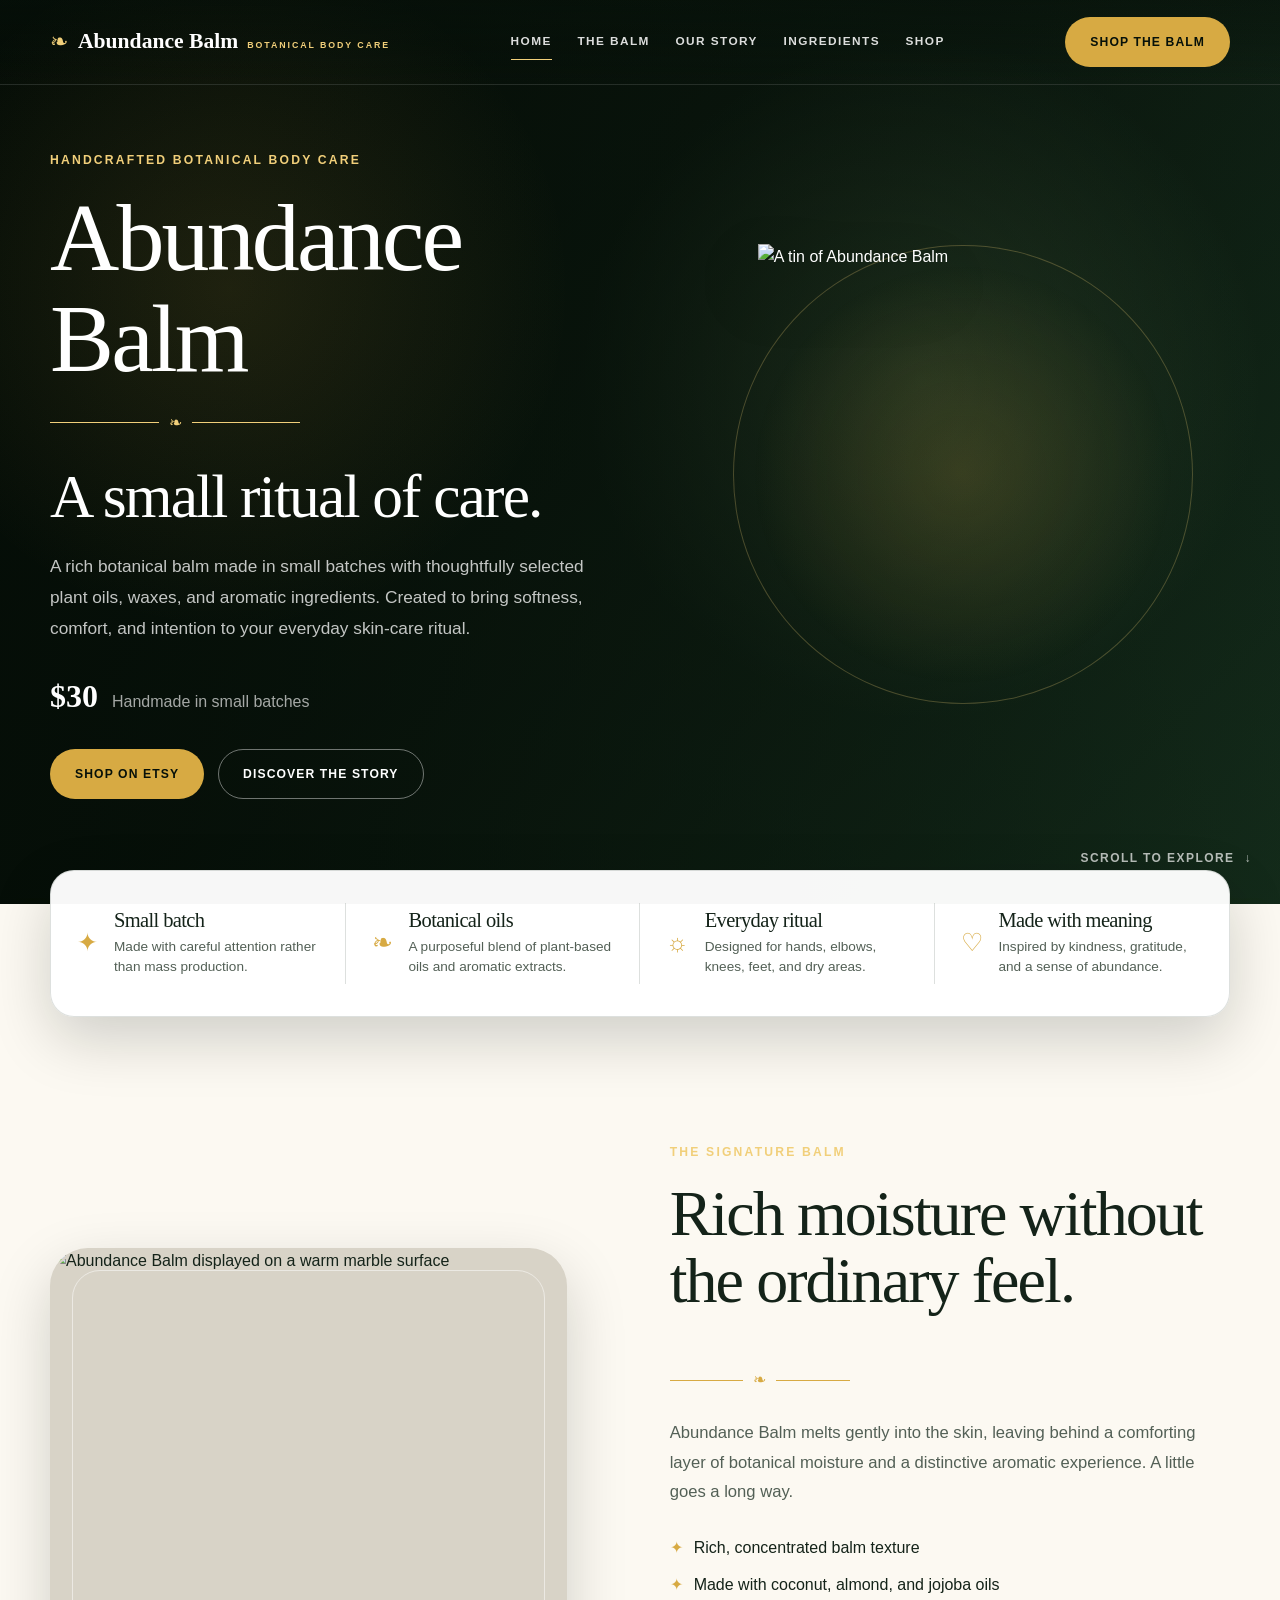
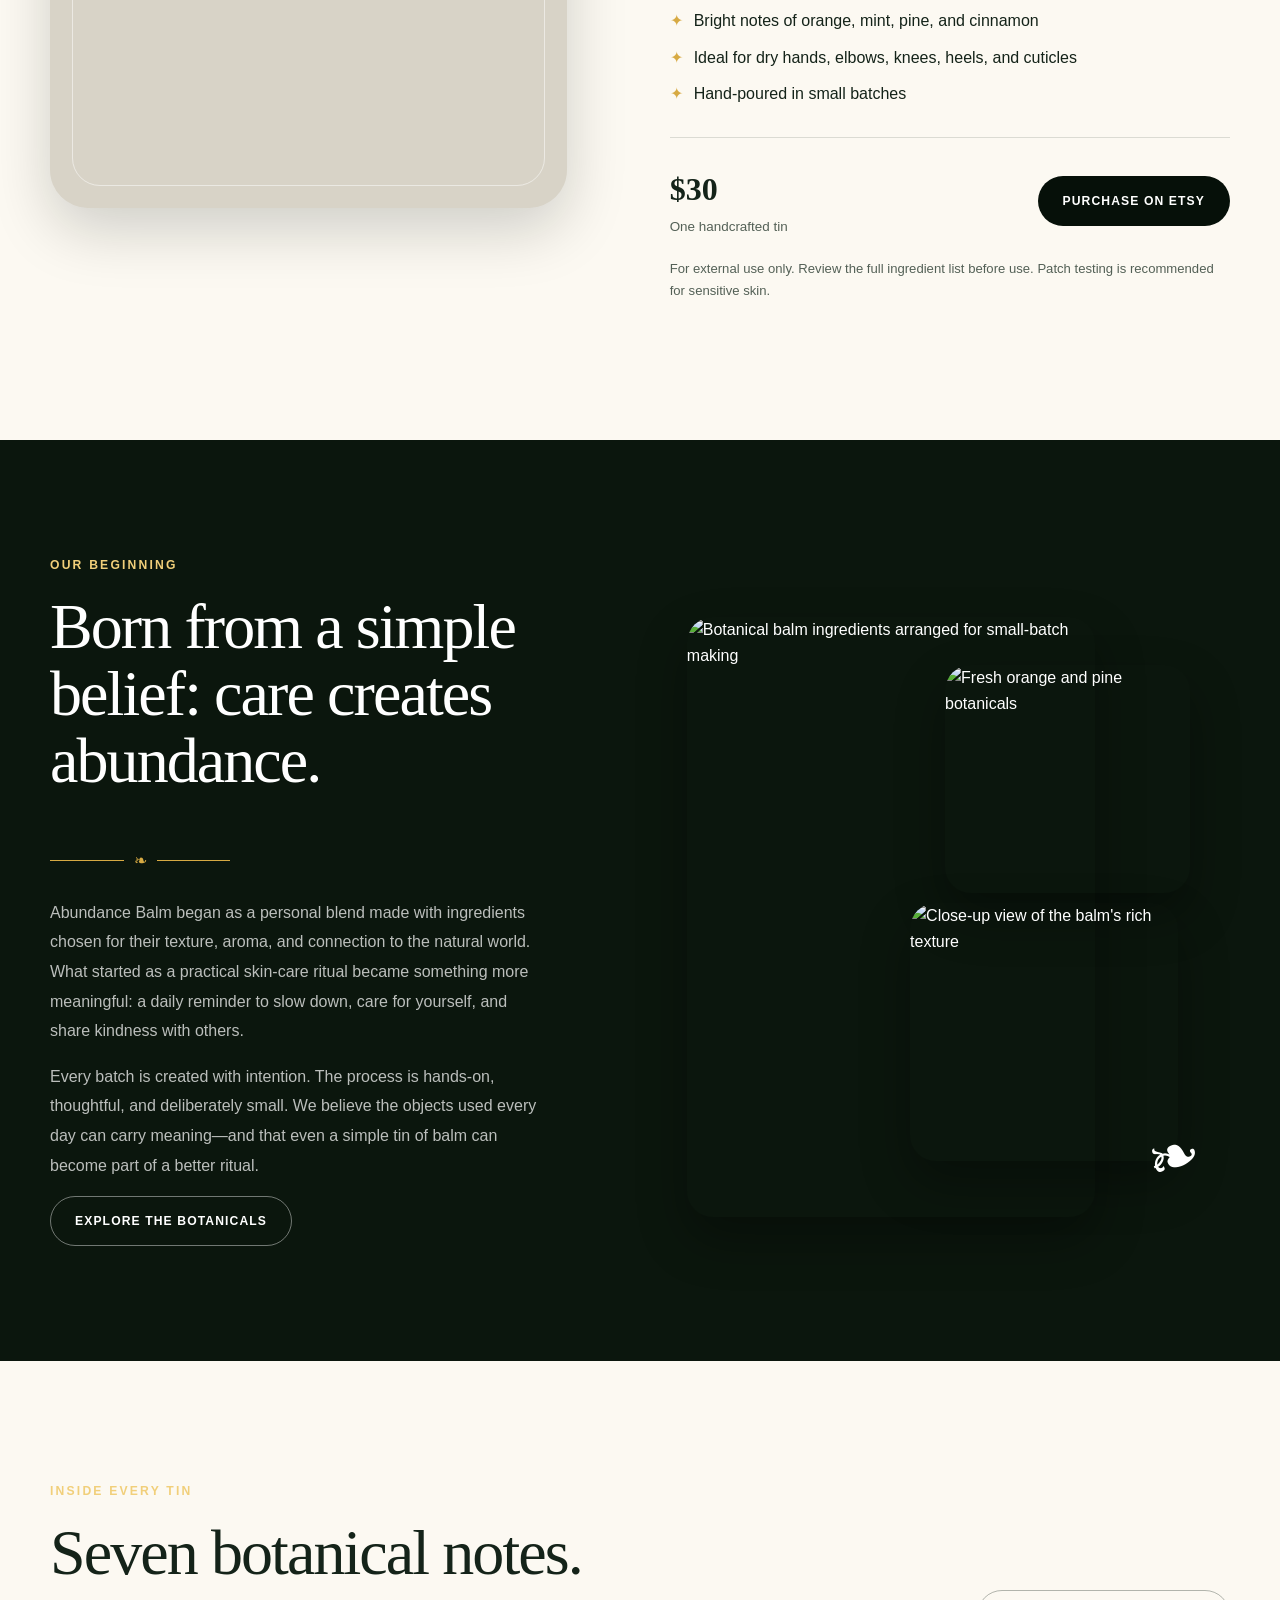
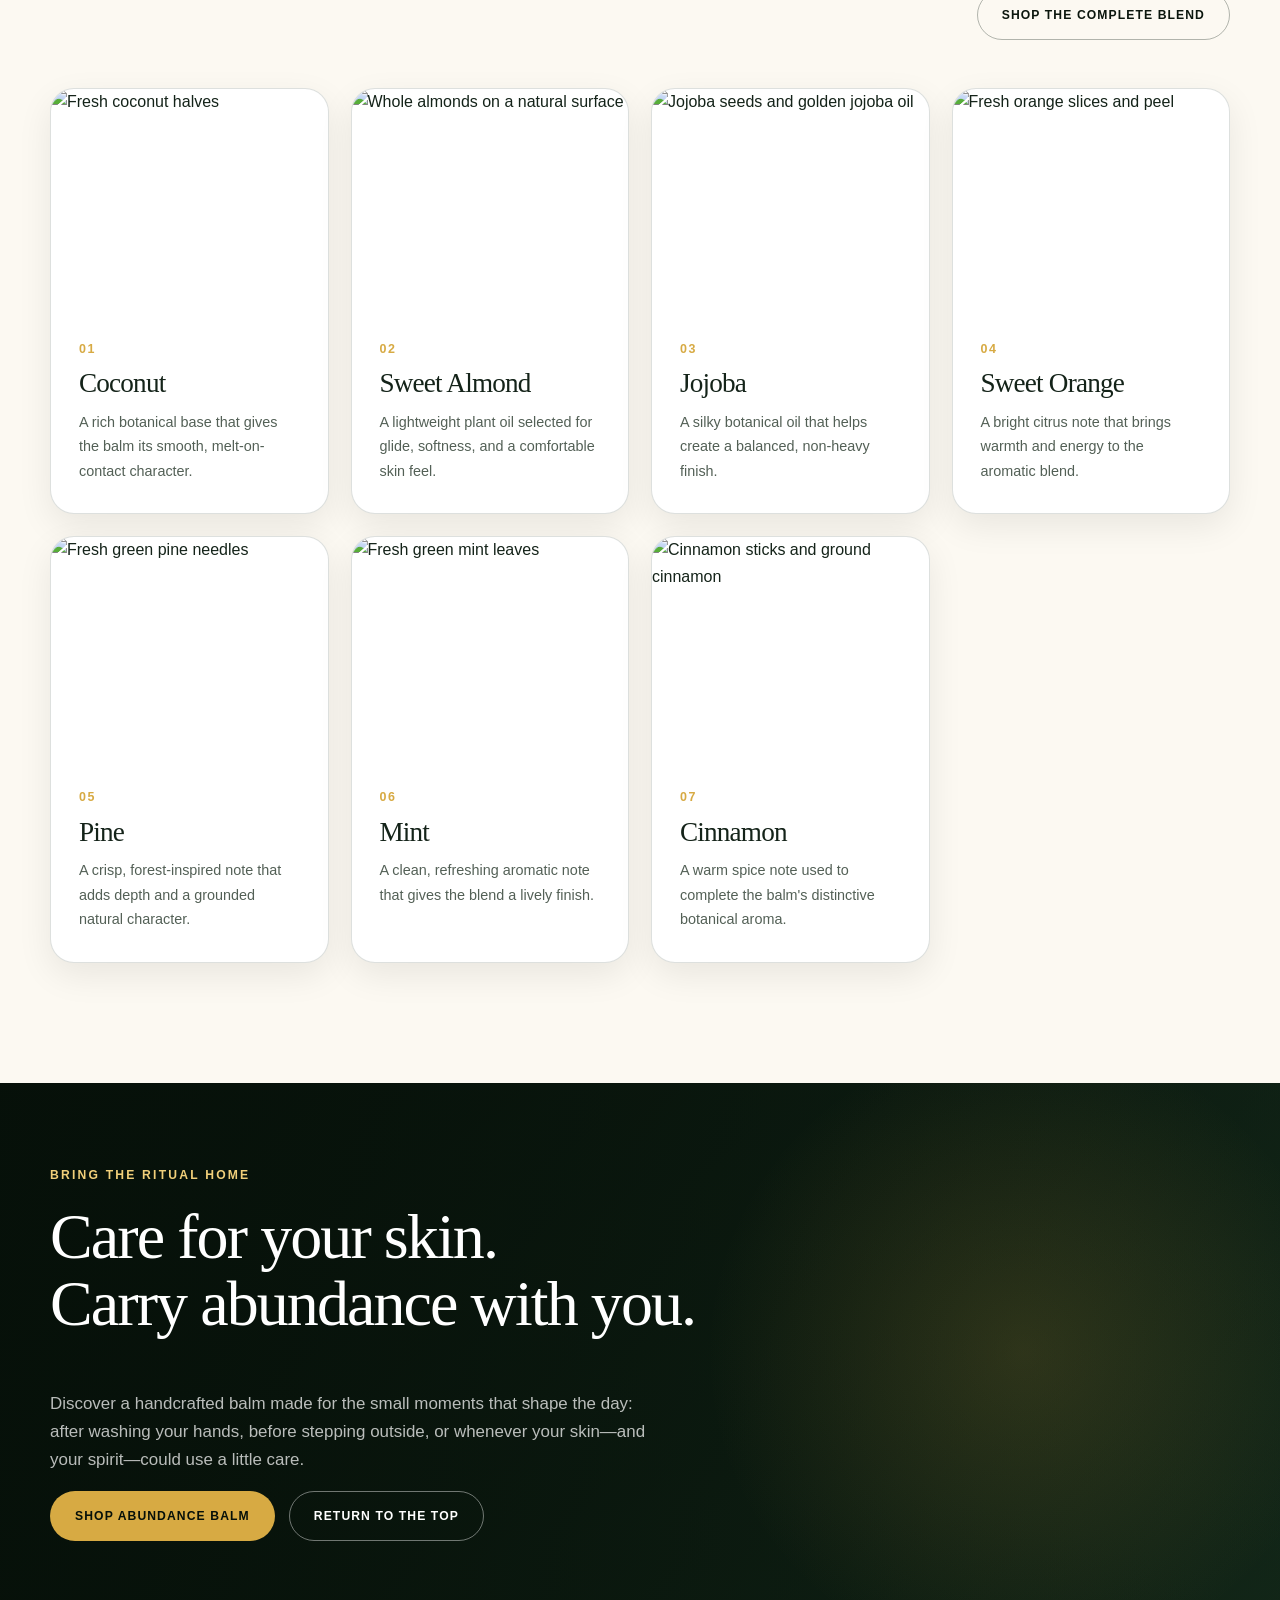
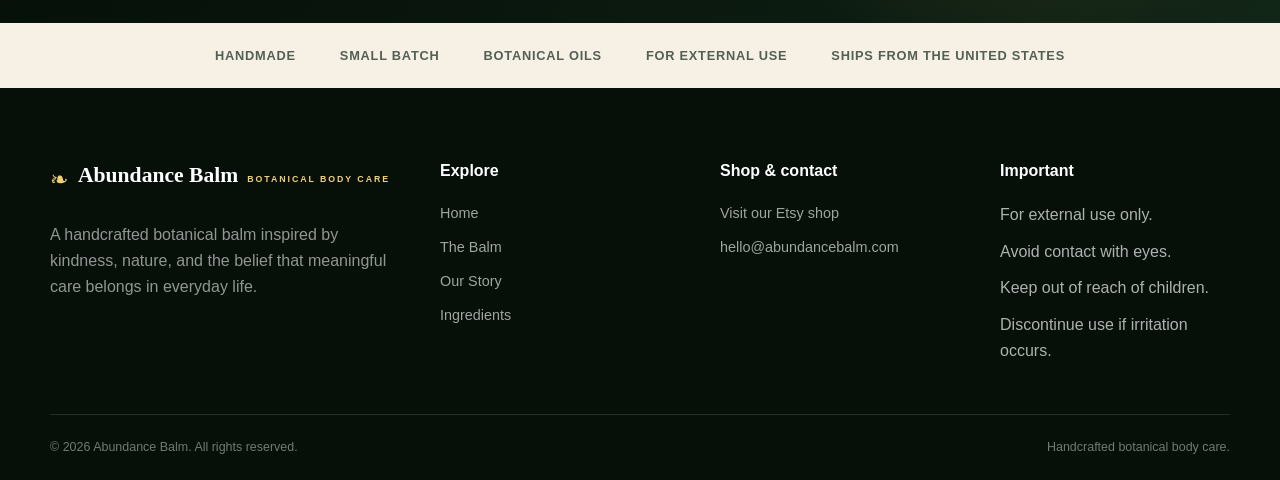
==== commit 26a40aab: "Update product price from $24 to $30" ====
--- a/index.html
+++ b/index.html
@@ -119,7 +119,7 @@
           </p>
 
           <div class="hero-price-row">
-            <strong>$24</strong>
+            <strong>$30</strong>
             <span>Handmade in small batches</span>
           </div>
 
@@ -239,7 +239,7 @@
 
         <div class="product-purchase-row">
           <div>
-            <strong>$24</strong>
+            <strong>$30</strong>
             <span>One handcrafted tin</span>
           </div>
 
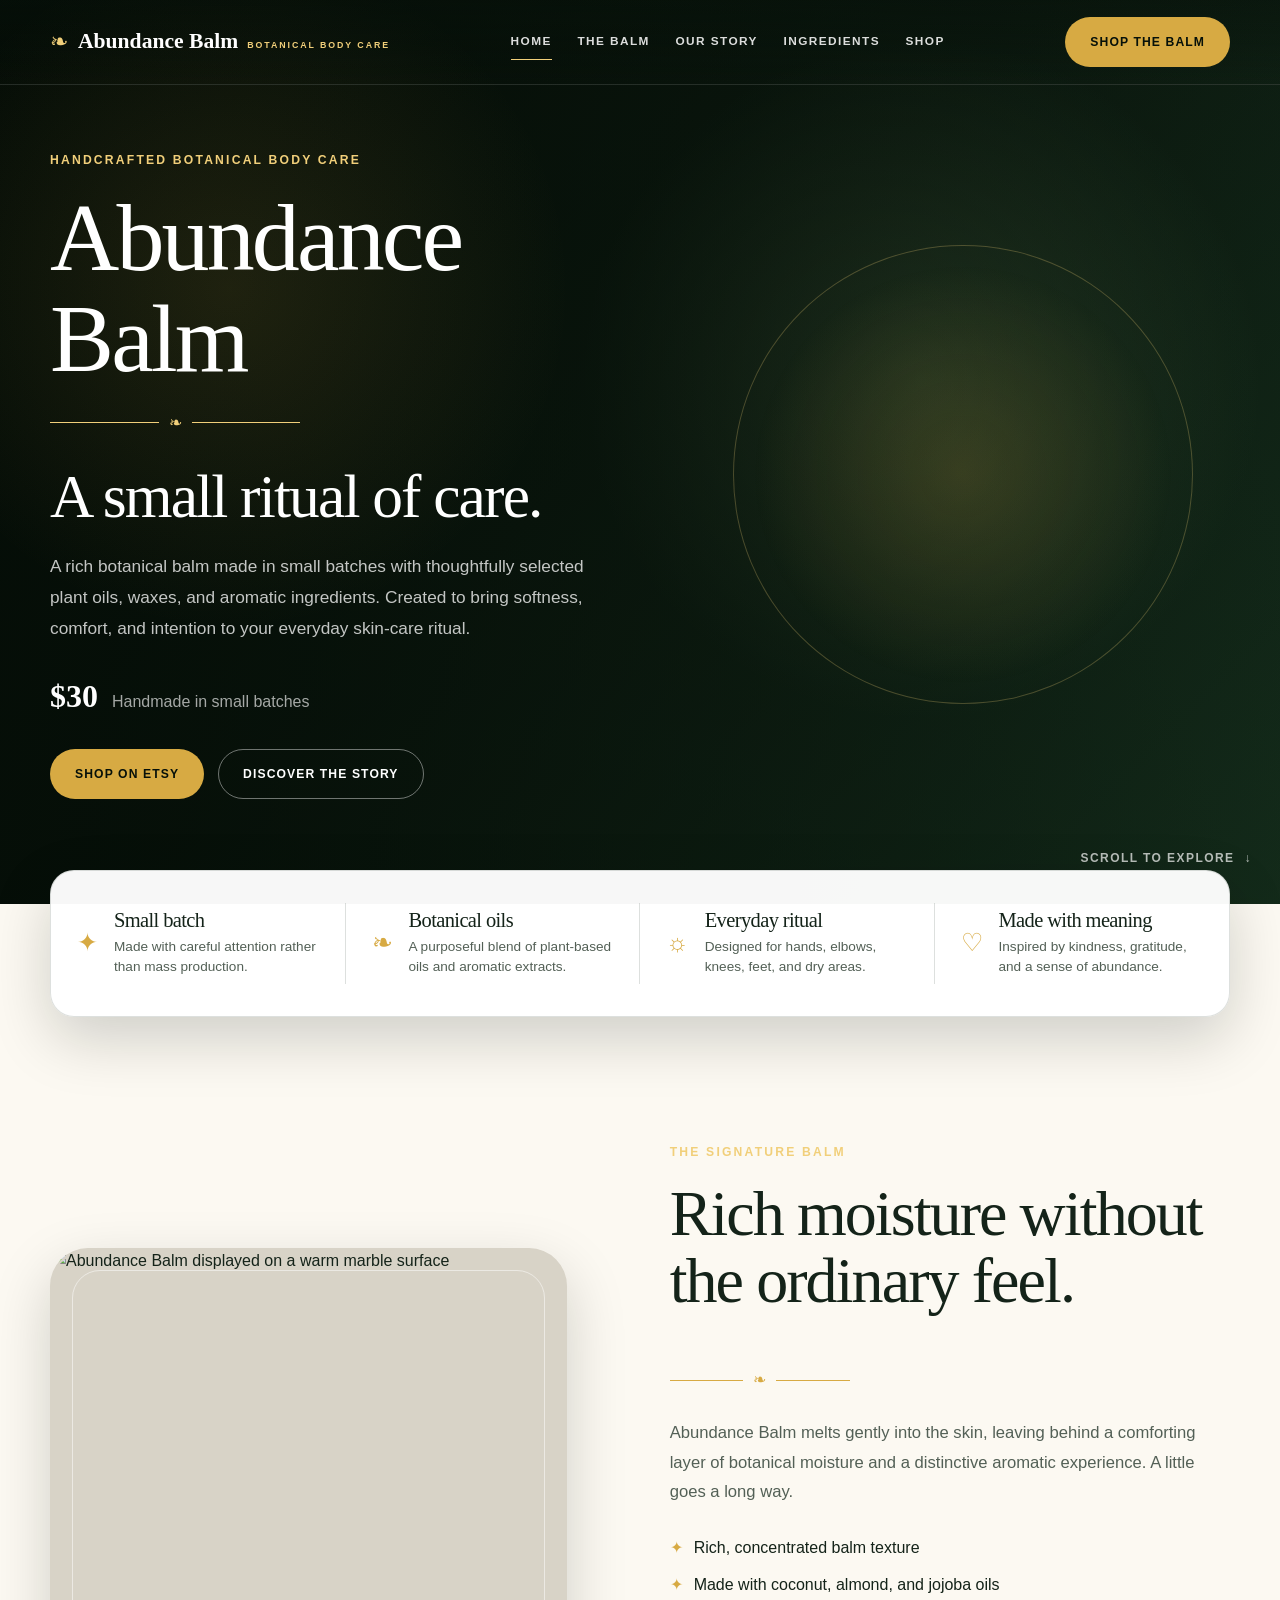
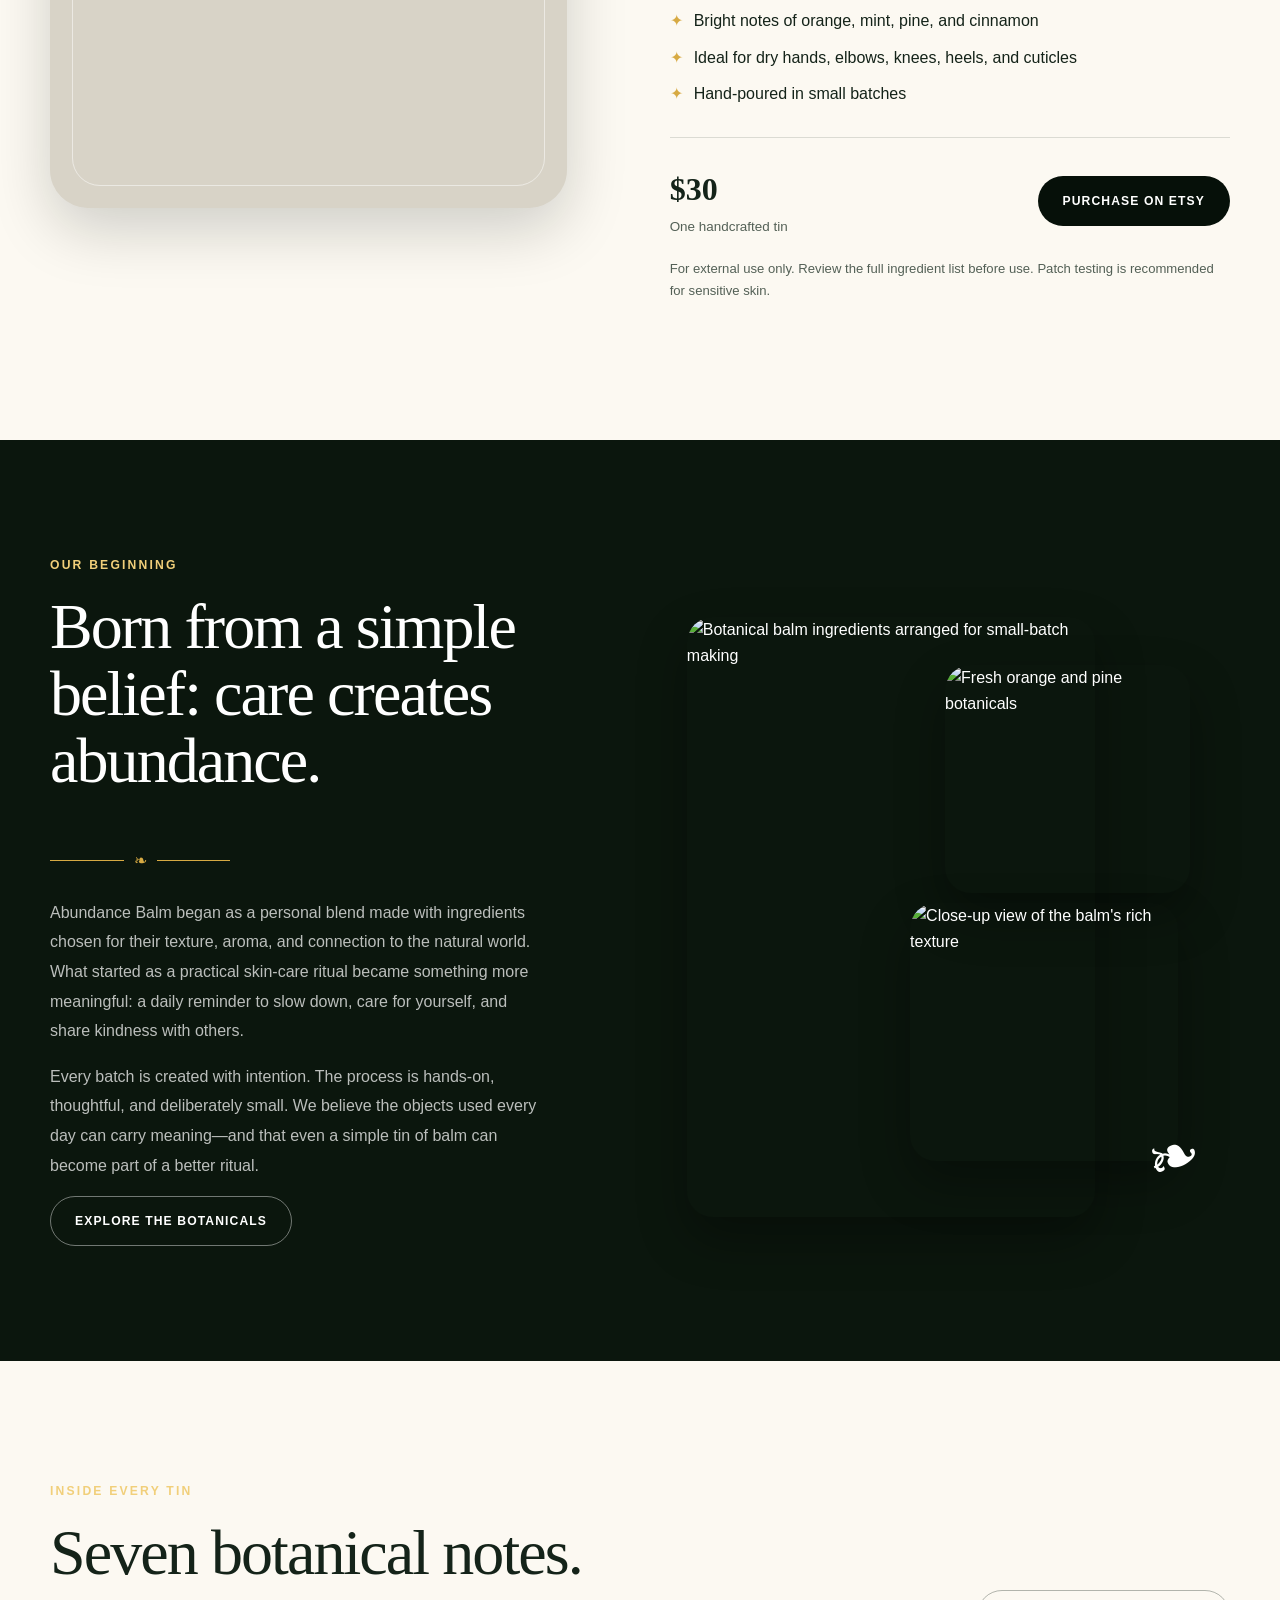
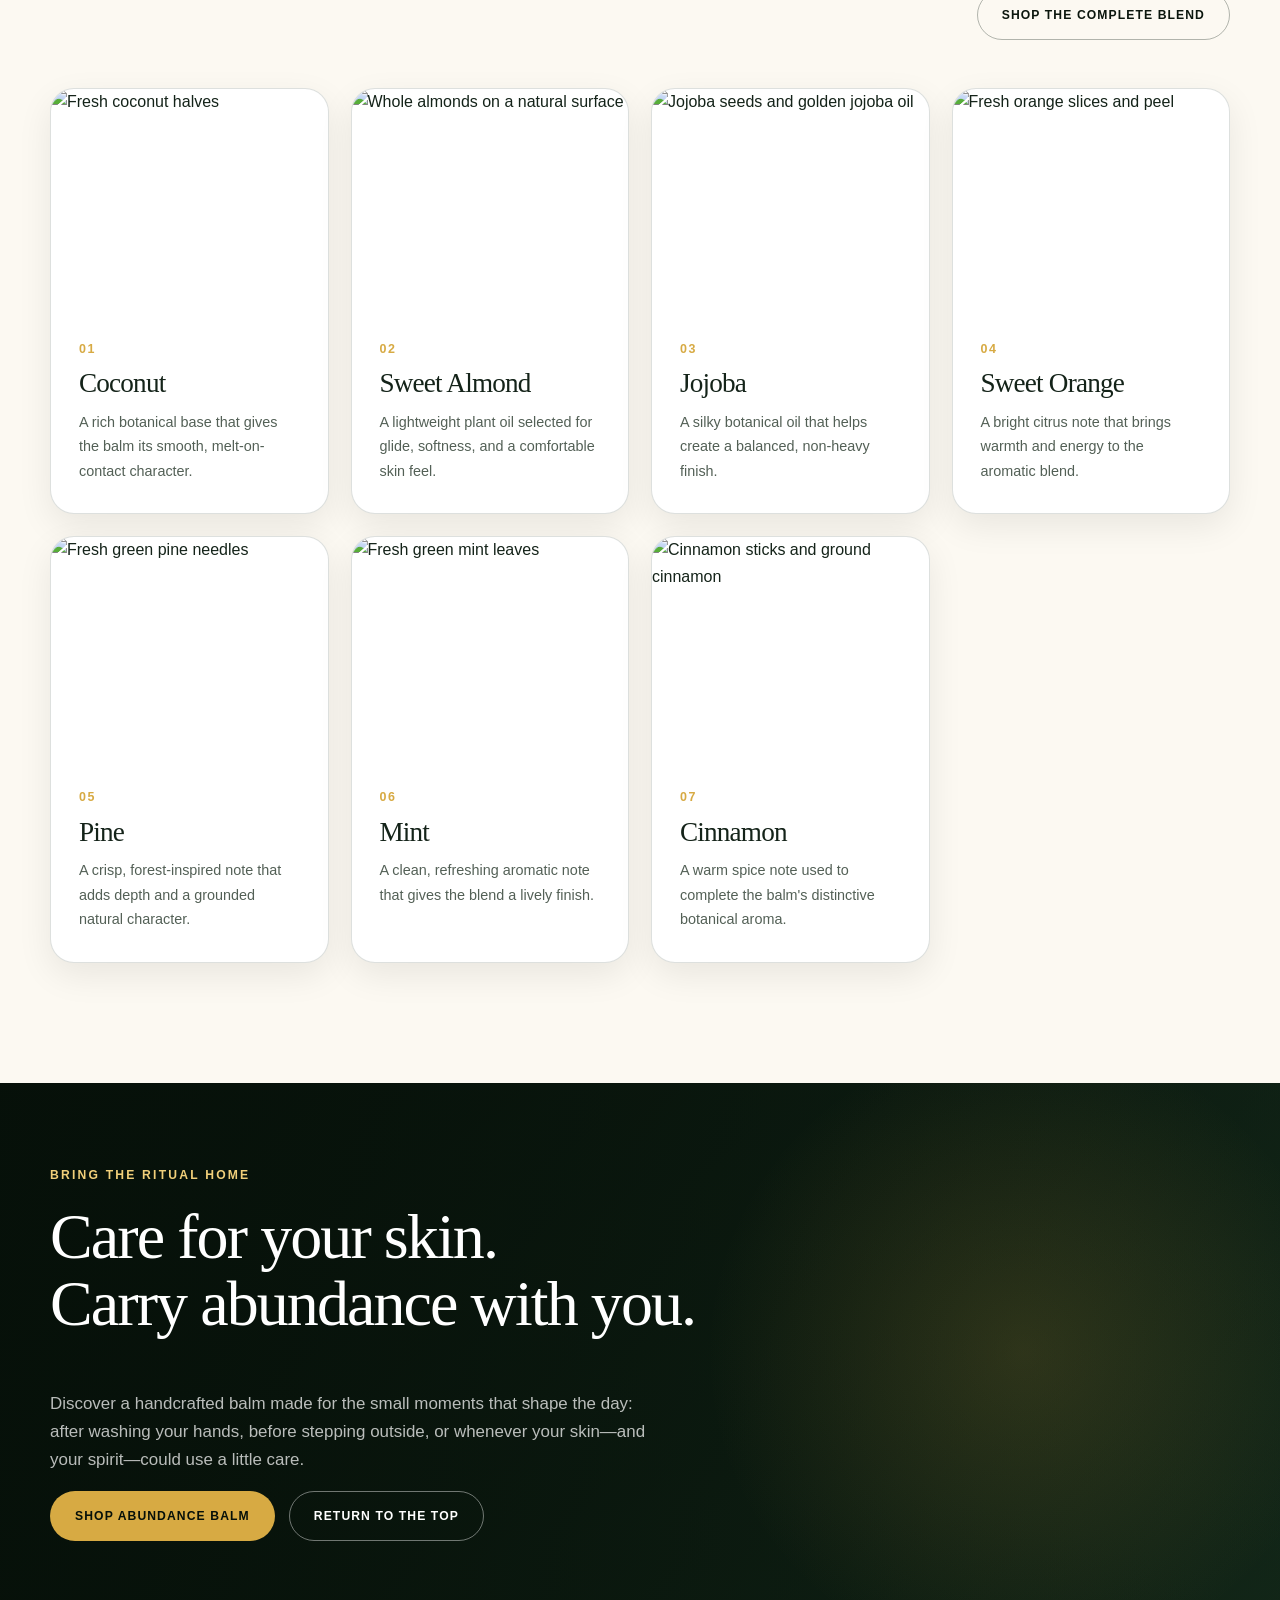
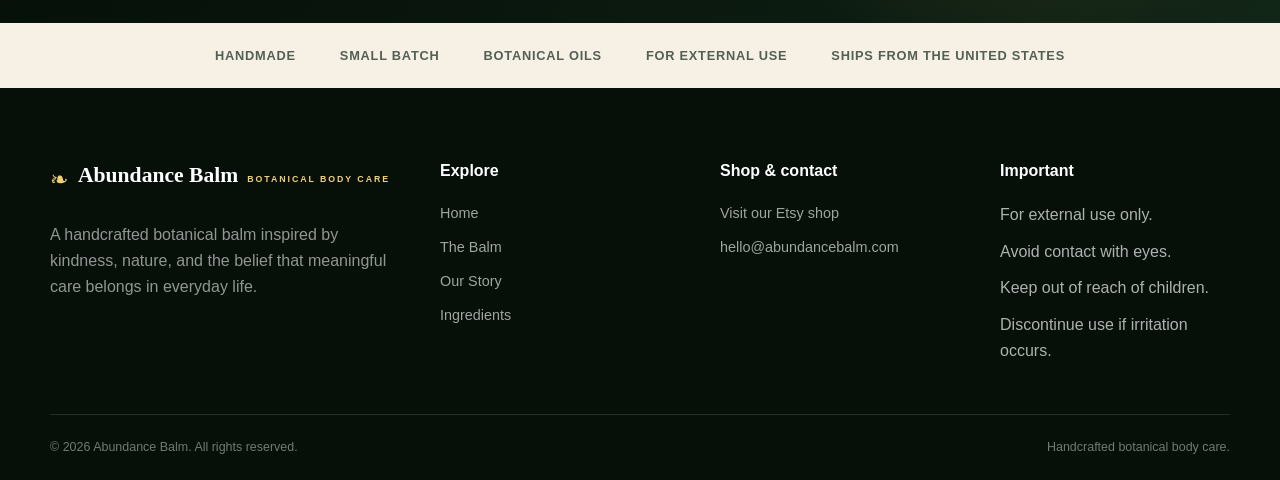
==== commit 69fa0d2b: "Replace image with video for Abundance Balm Replaced image of Abundance Balm with a video showcasing" ====
--- a/index.html
+++ b/index.html
@@ -143,13 +143,19 @@
           <div class="product-glow" aria-hidden="true"></div>
 
           <div class="product-stage" id="balmStage">
-            <img
-              class="hero-tin"
-              src="images/abundance-balm-tin.png"
-              alt="A tin of Abundance Balm"
-              width="700"
-              height="700"
-            >
+            <div class="product-stage" id="balmStage">
+
+    <video
+        class="hero-video"
+        autoplay
+        muted
+        loop
+        playsinline
+    >
+        <source src="abundance-balm-application.mp4" type="video/mp4">
+    </video>
+
+</div>
           </div>
         </div>
       </div>
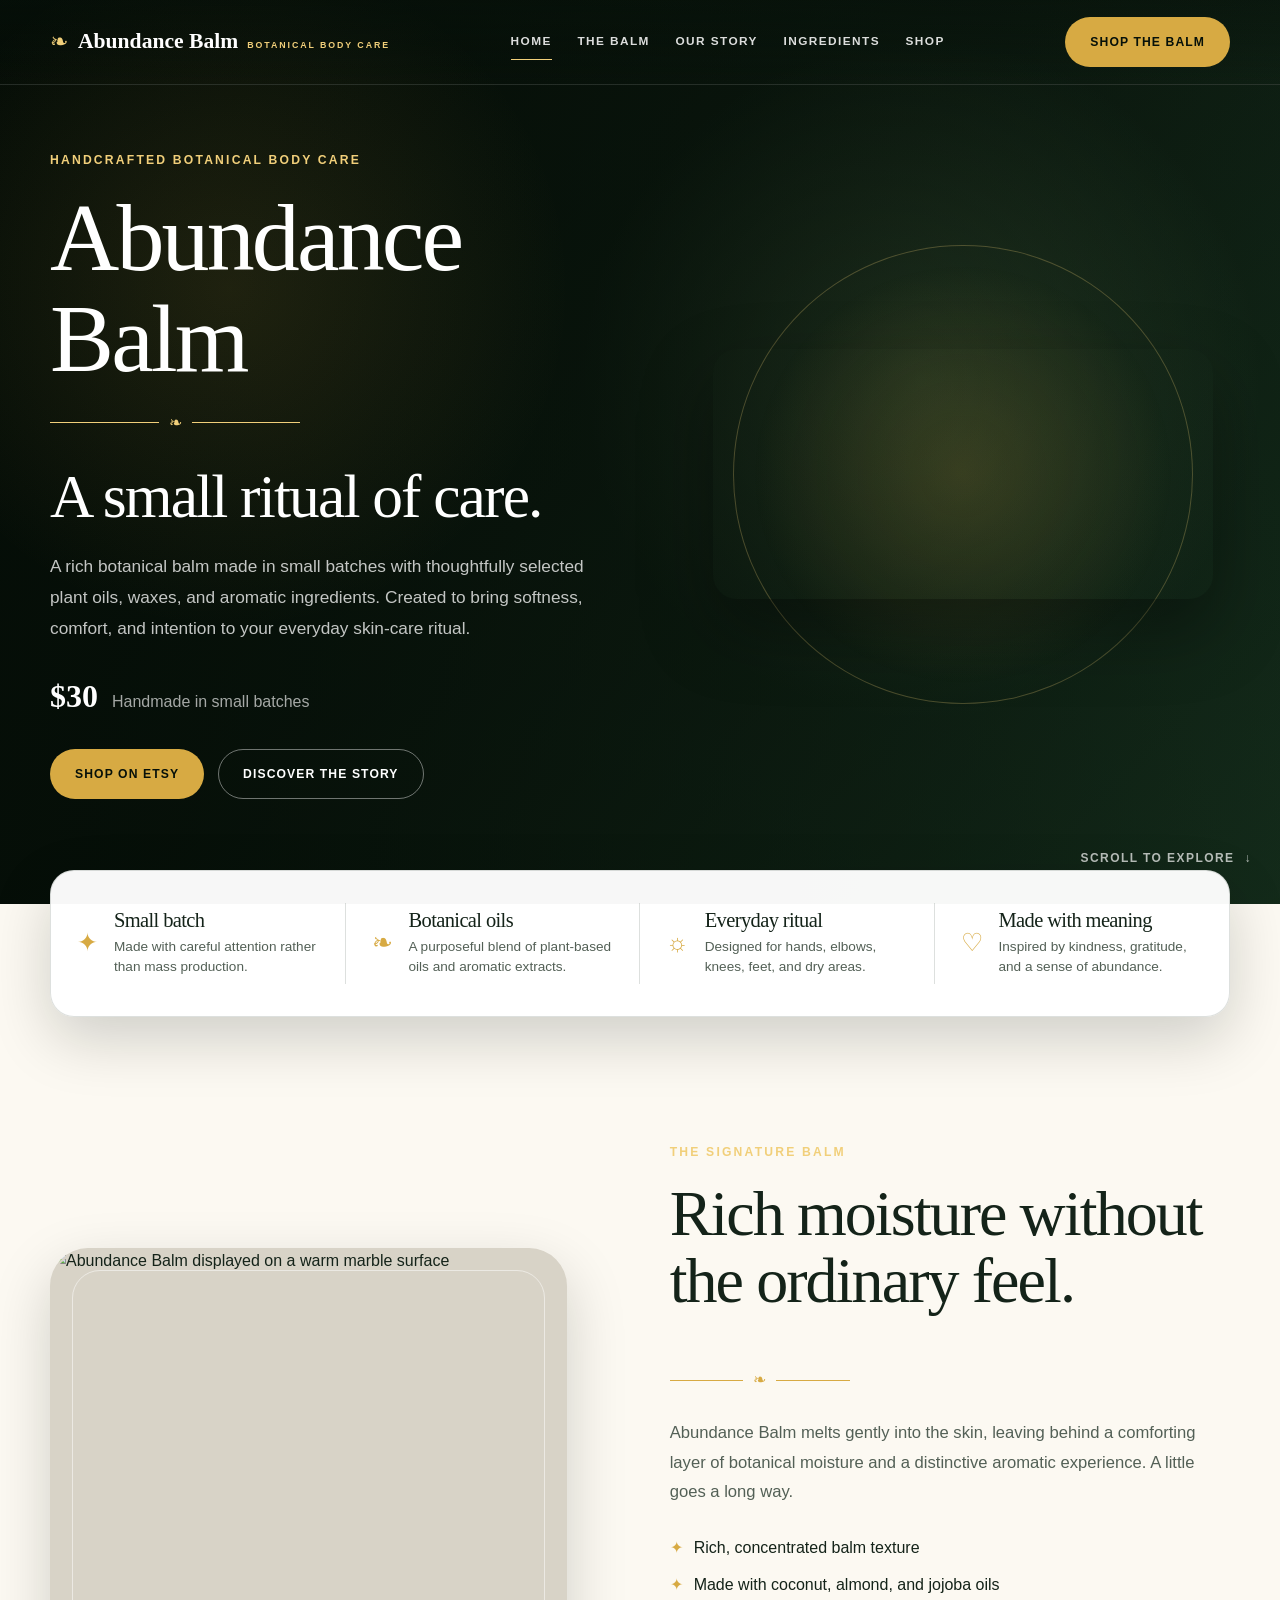
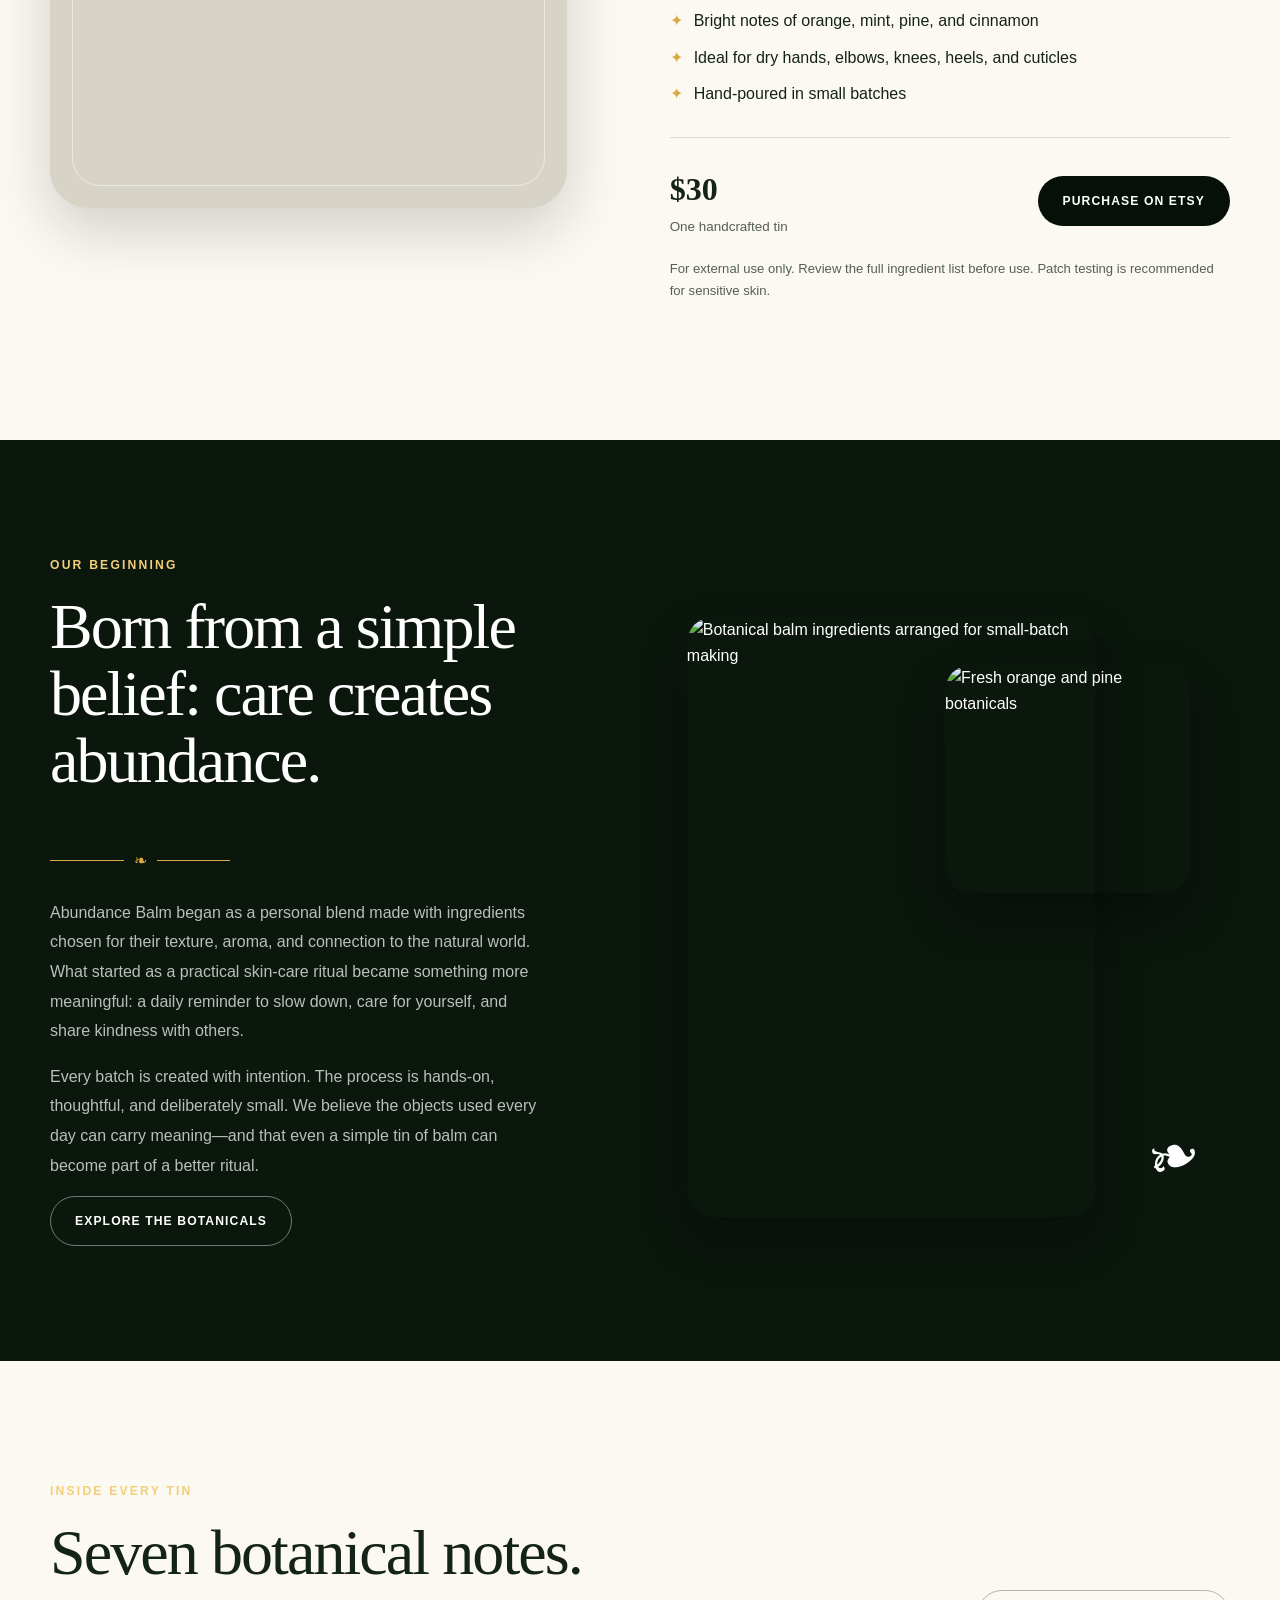
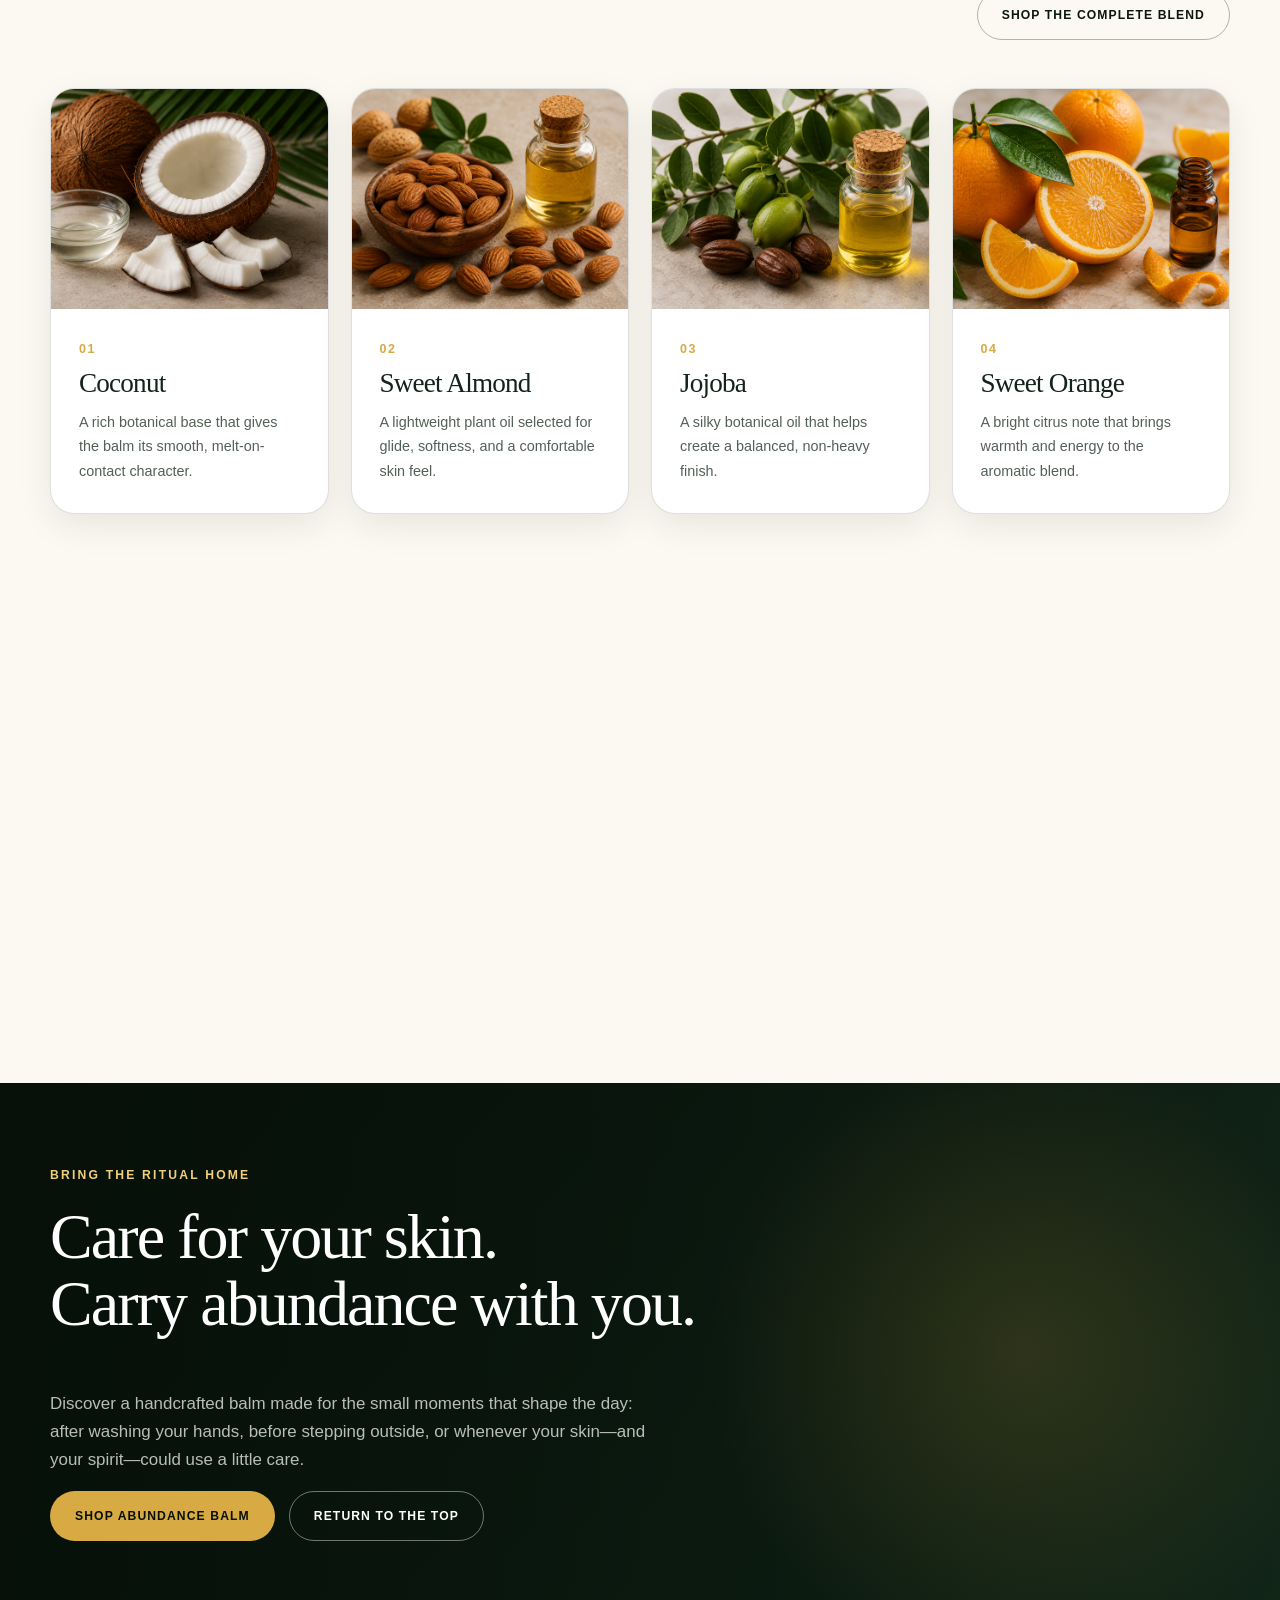
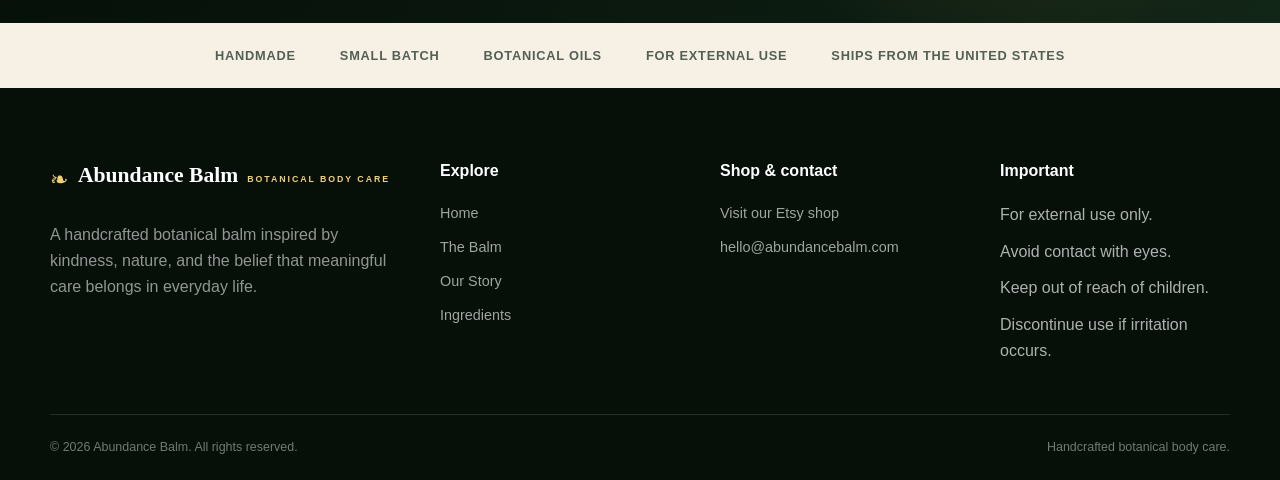
==== commit 5b6b090d: "Update ingredient images to PNG format Removed old image references and updated to new PNG files for" ====
--- a/index.html
+++ b/index.html
@@ -321,16 +321,6 @@
           >
         </figure>
 
-        <figure class="story-photo story-photo-bottom">
-          <img
-            src="images/story/balm-texture.jpg"
-            alt="Close-up view of the balm's rich texture"
-            width="700"
-            height="650"
-            loading="lazy"
-          >
-        </figure>
-
         <span class="story-branch" aria-hidden="true">❧</span>
       </div>
     </section>
@@ -354,7 +344,7 @@
         <article class="ingredient-card">
           <img
             class="ingredient-photo"
-            src="images/ingredients/coconut.jpg"
+            src="images/ingredients/coconut.png"
             alt="Fresh coconut halves"
             width="700"
             height="500"
@@ -374,7 +364,7 @@
         <article class="ingredient-card">
           <img
             class="ingredient-photo"
-            src="images/ingredients/almond.jpg"
+            src="images/ingredients/almond.png"
             alt="Whole almonds on a natural surface"
             width="700"
             height="500"
@@ -394,7 +384,7 @@
         <article class="ingredient-card">
           <img
             class="ingredient-photo"
-            src="images/ingredients/jojoba.jpg"
+            src="images/ingredients/jojoba.png"
             alt="Jojoba seeds and golden jojoba oil"
             width="700"
             height="500"
@@ -414,7 +404,7 @@
         <article class="ingredient-card">
           <img
             class="ingredient-photo"
-            src="images/ingredients/orange.jpg"
+            src="images/ingredients/orange.png"
             alt="Fresh orange slices and peel"
             width="700"
             height="500"
@@ -434,7 +424,7 @@
         <article class="ingredient-card">
           <img
             class="ingredient-photo"
-            src="images/ingredients/pine.jpg"
+            src="images/ingredients/pine.png"
             alt="Fresh green pine needles"
             width="700"
             height="500"
@@ -454,7 +444,7 @@
         <article class="ingredient-card">
           <img
             class="ingredient-photo"
-            src="images/ingredients/mint.jpg"
+            src="images/ingredients/mint.png"
             alt="Fresh green mint leaves"
             width="700"
             height="500"
@@ -474,7 +464,7 @@
         <article class="ingredient-card">
           <img
             class="ingredient-photo"
-            src="images/ingredients/cinnamon.jpg"
+            src="images/ingredients/cinnamon.png"
             alt="Cinnamon sticks and ground cinnamon"
             width="700"
             height="500"
--- a/style.css
+++ b/style.css
@@ -1258,3 +1258,12 @@
     display: none;
   }
 }
+
+.hero-video{
+    width:100%;
+    max-width:600px;
+    border-radius:24px;
+    display:block;
+    object-fit:cover;
+    box-shadow:0 30px 70px rgba(0,0,0,.35);
+}
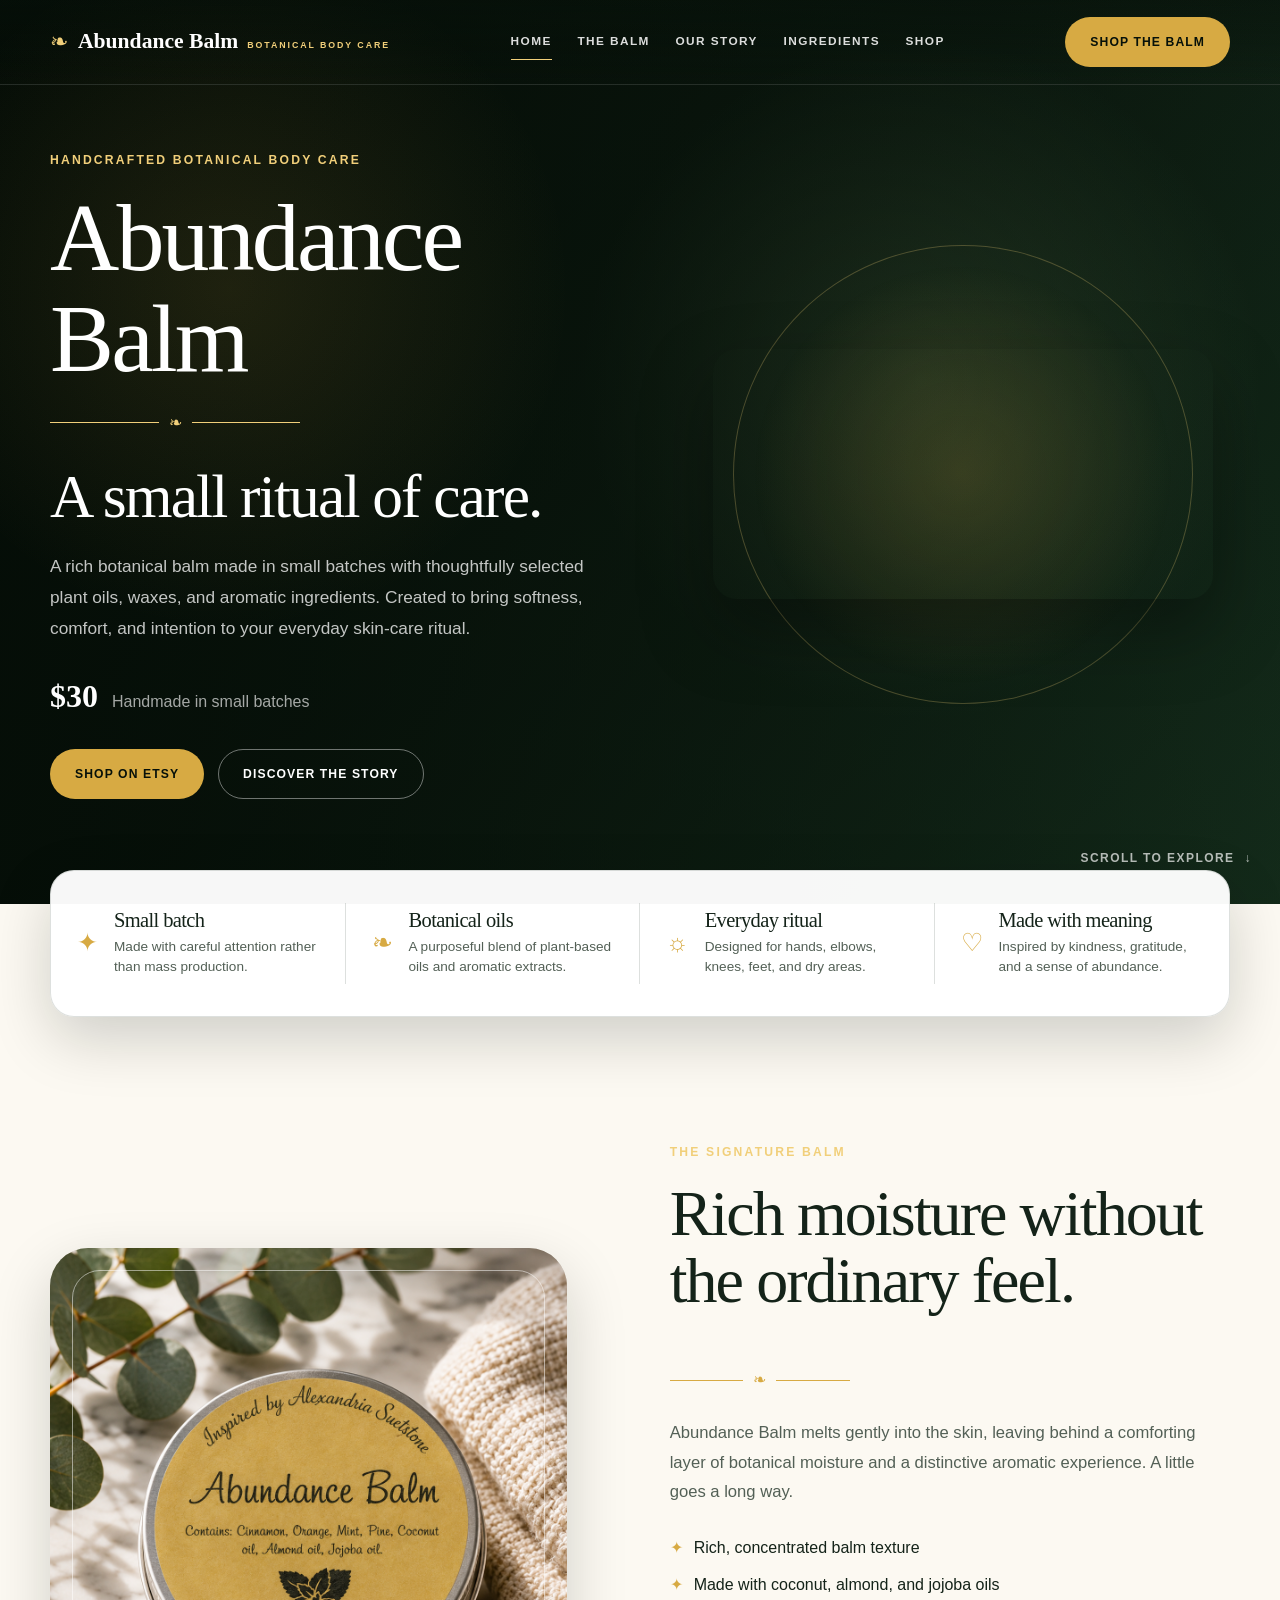
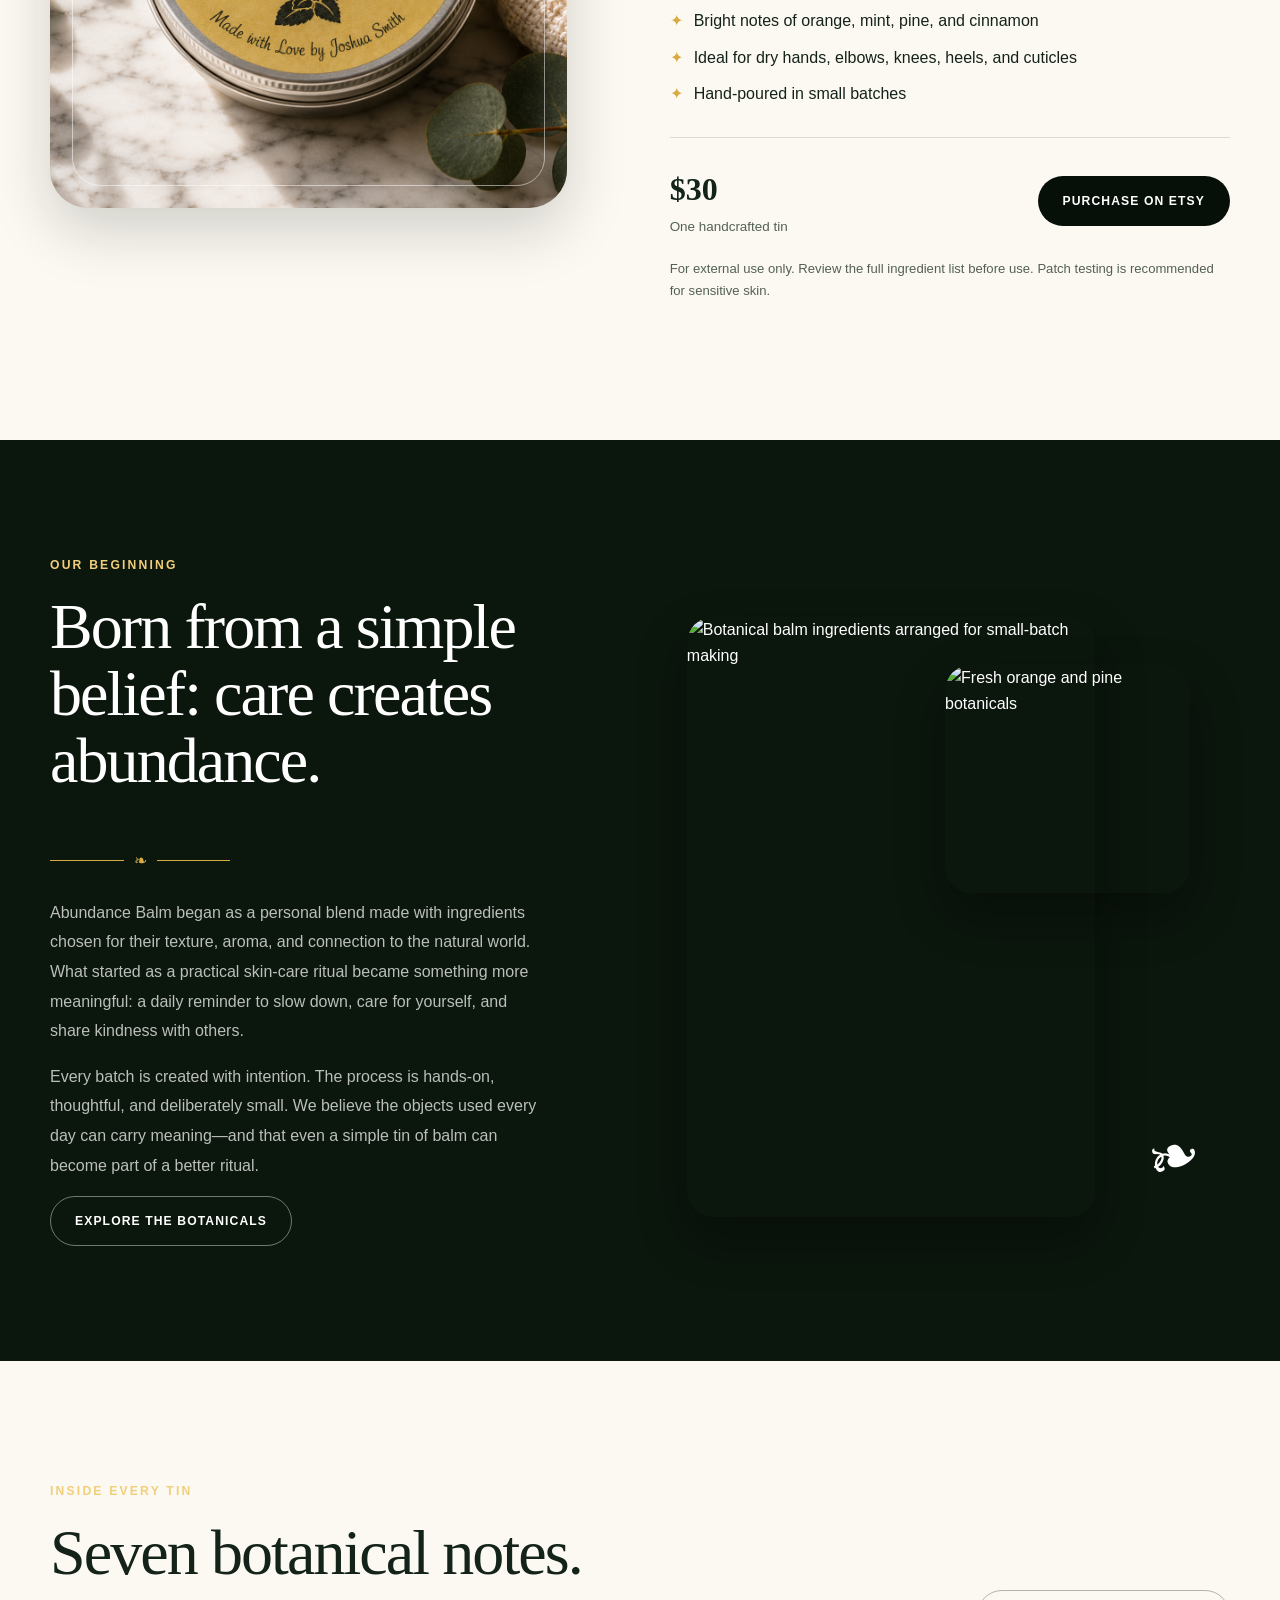
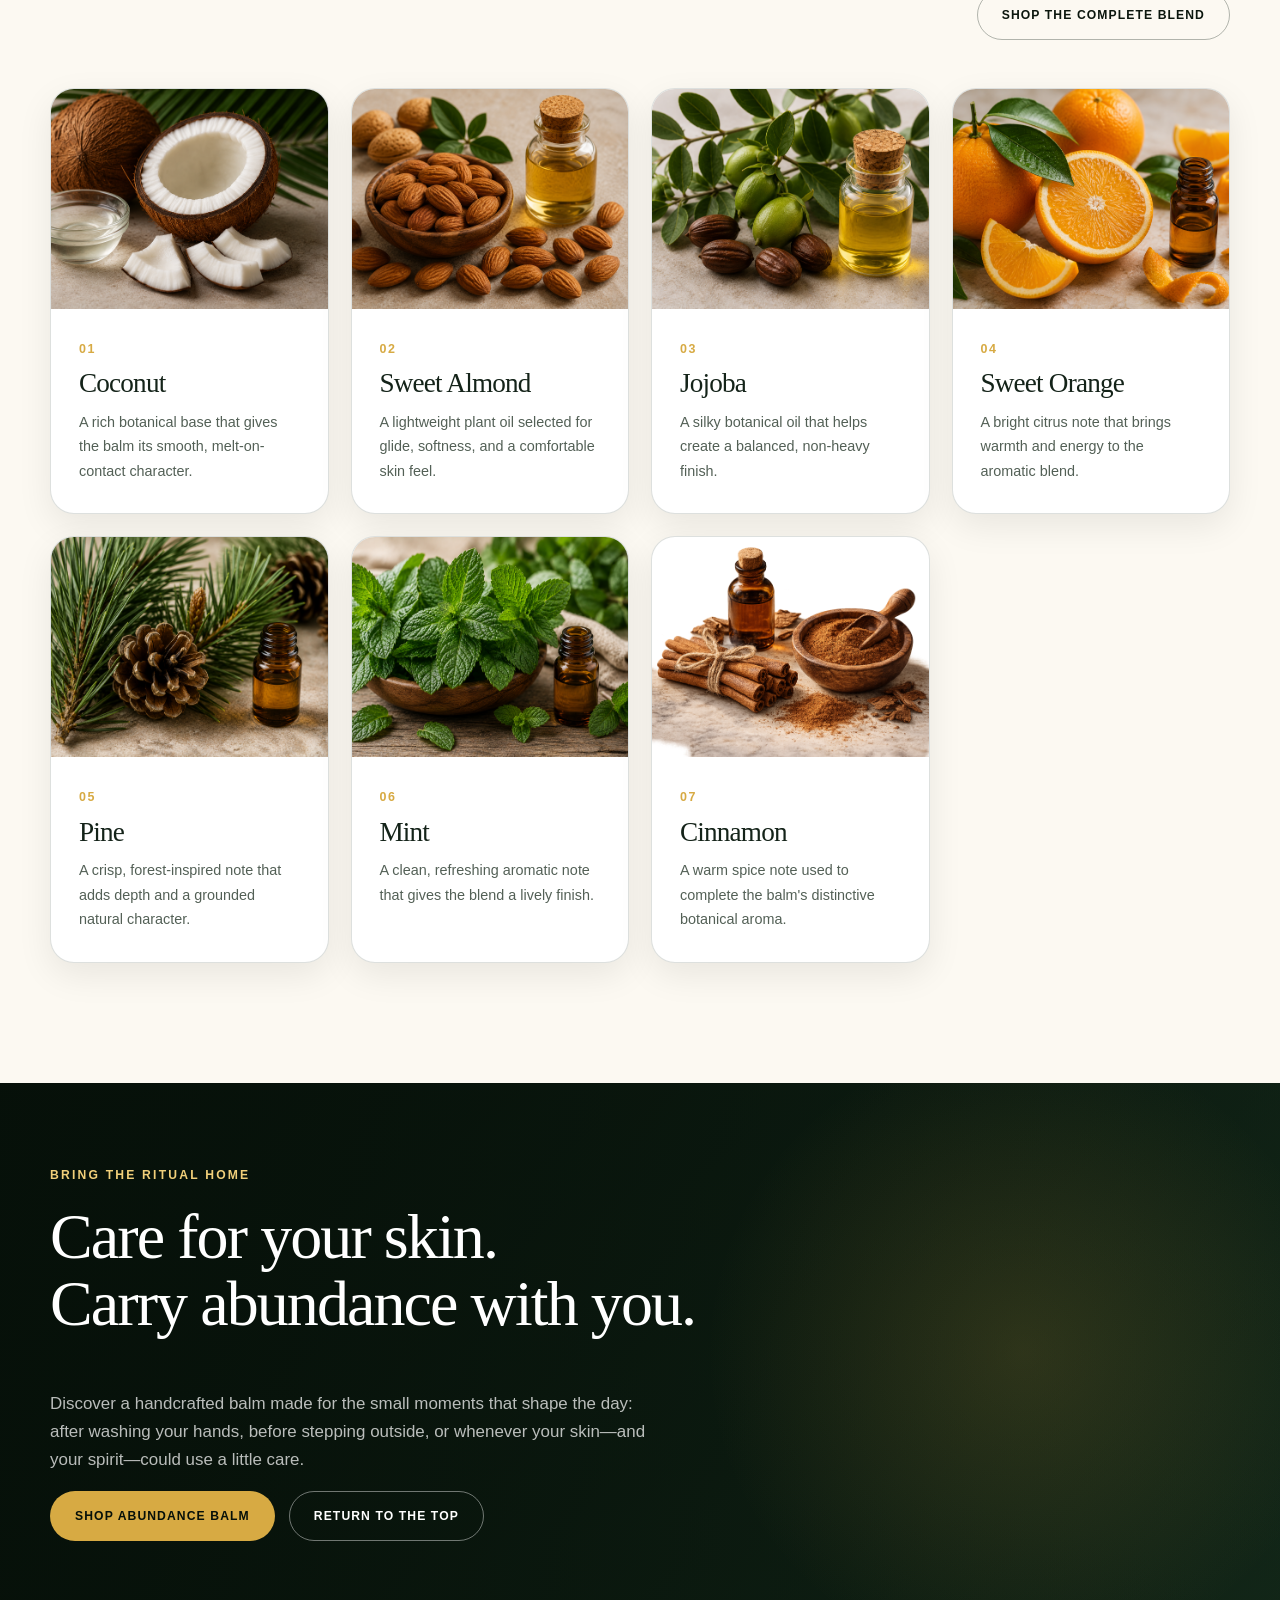
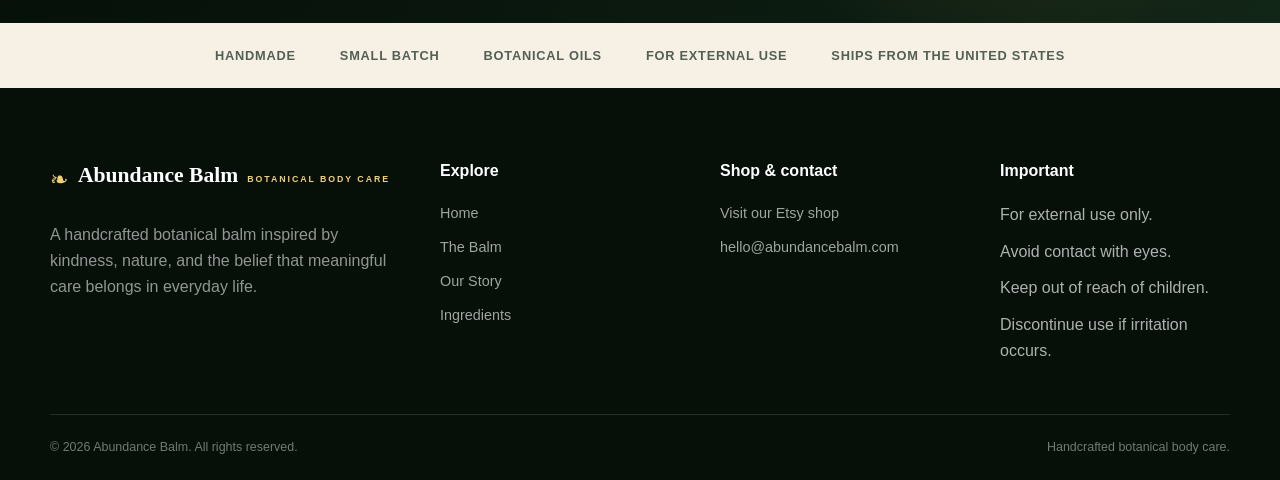
==== commit d91a9a46: "Change image format from JPG to PNG" ====
--- a/index.html
+++ b/index.html
@@ -207,7 +207,7 @@
       <div class="featured-product-image">
         <div class="featured-image-frame">
           <img
-            src="images/abundance-balm-marble.jpg"
+            src="images/abundance-balm-marble.png"
             alt="Abundance Balm displayed on a warm marble surface"
             width="900"
             height="1100"
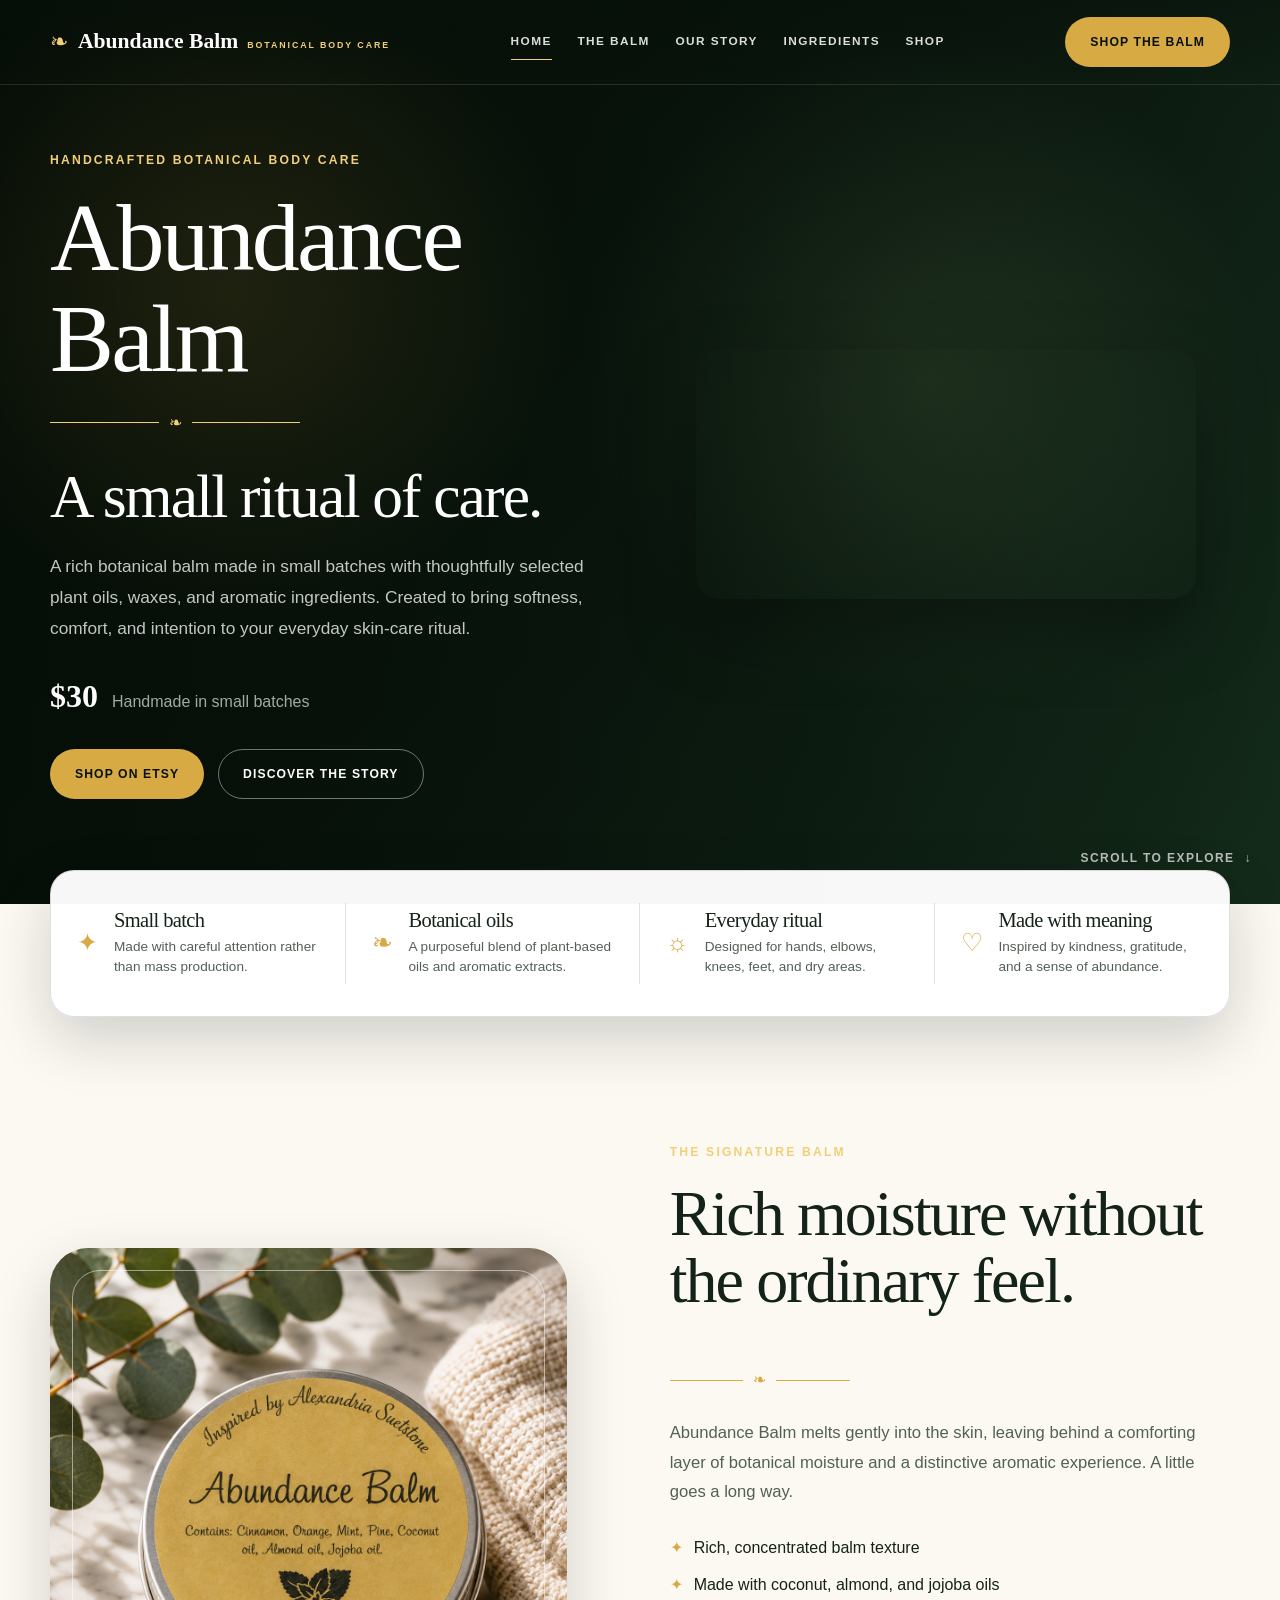
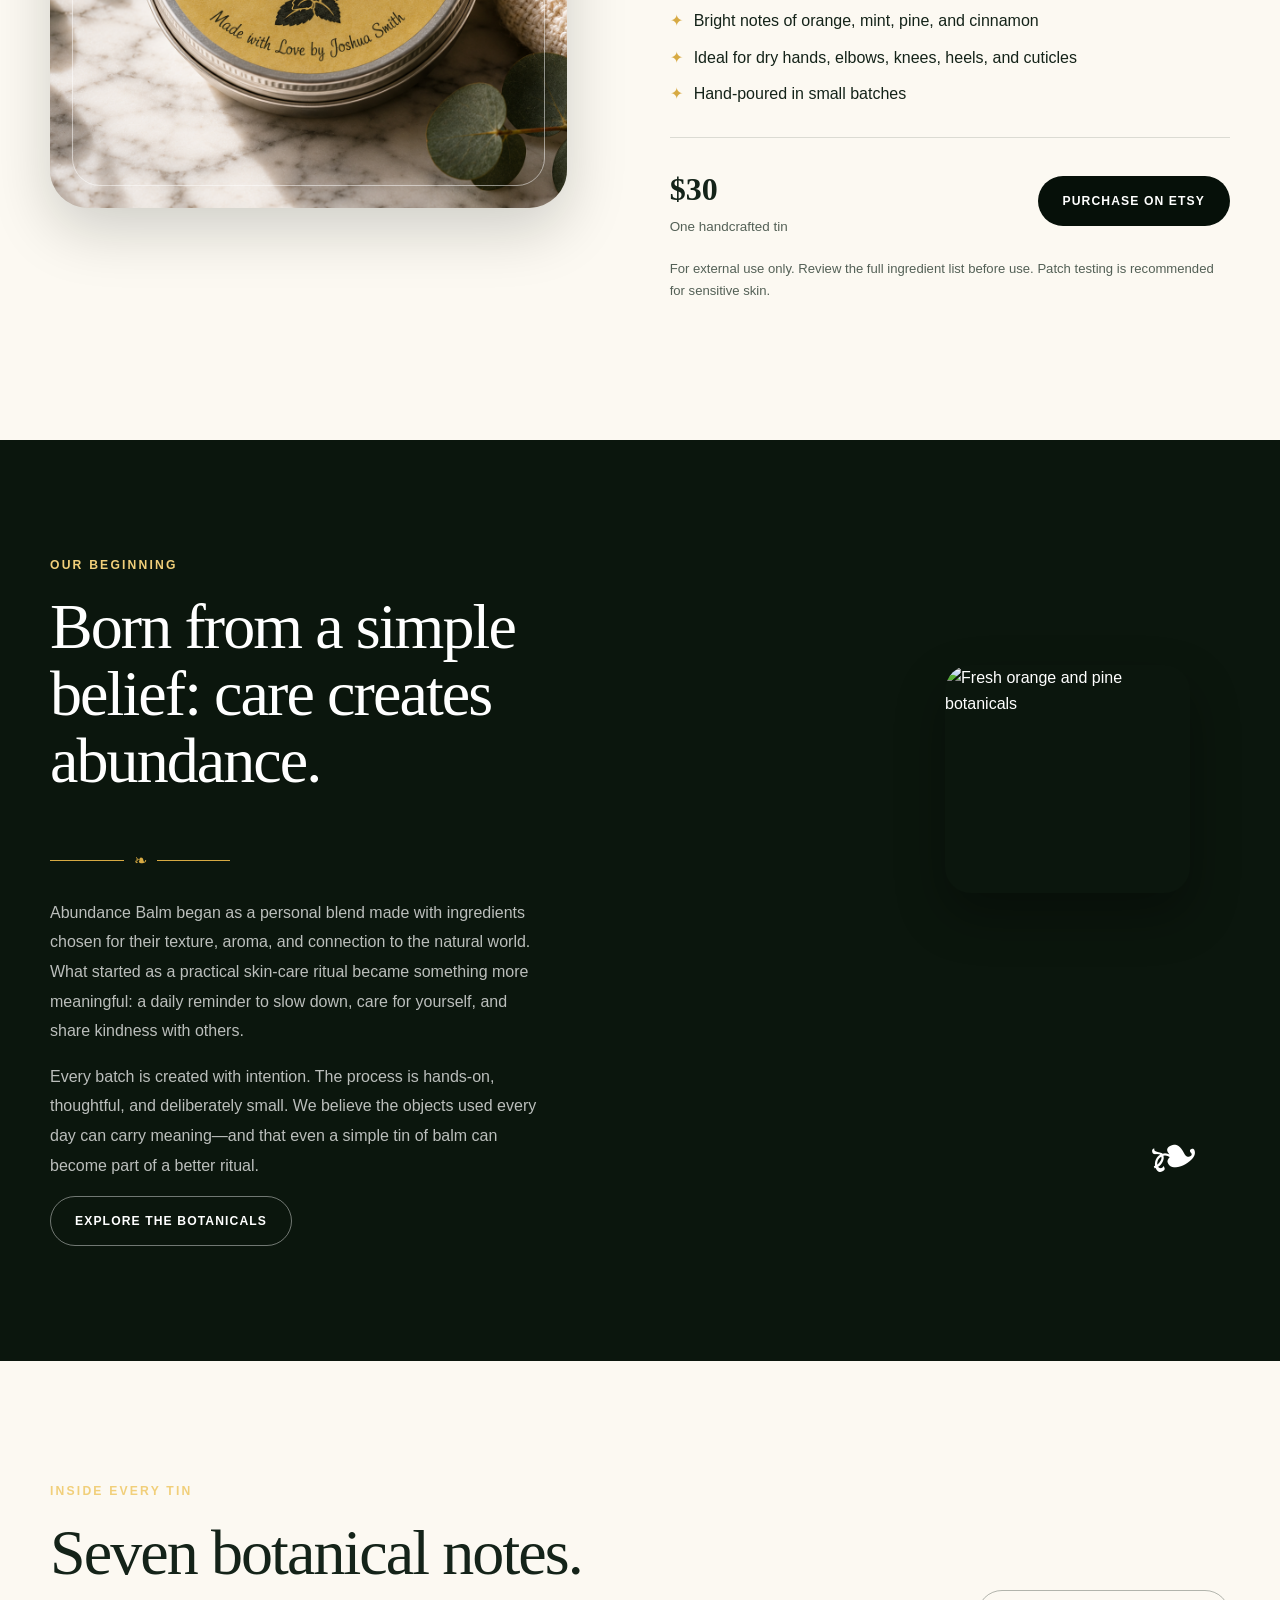
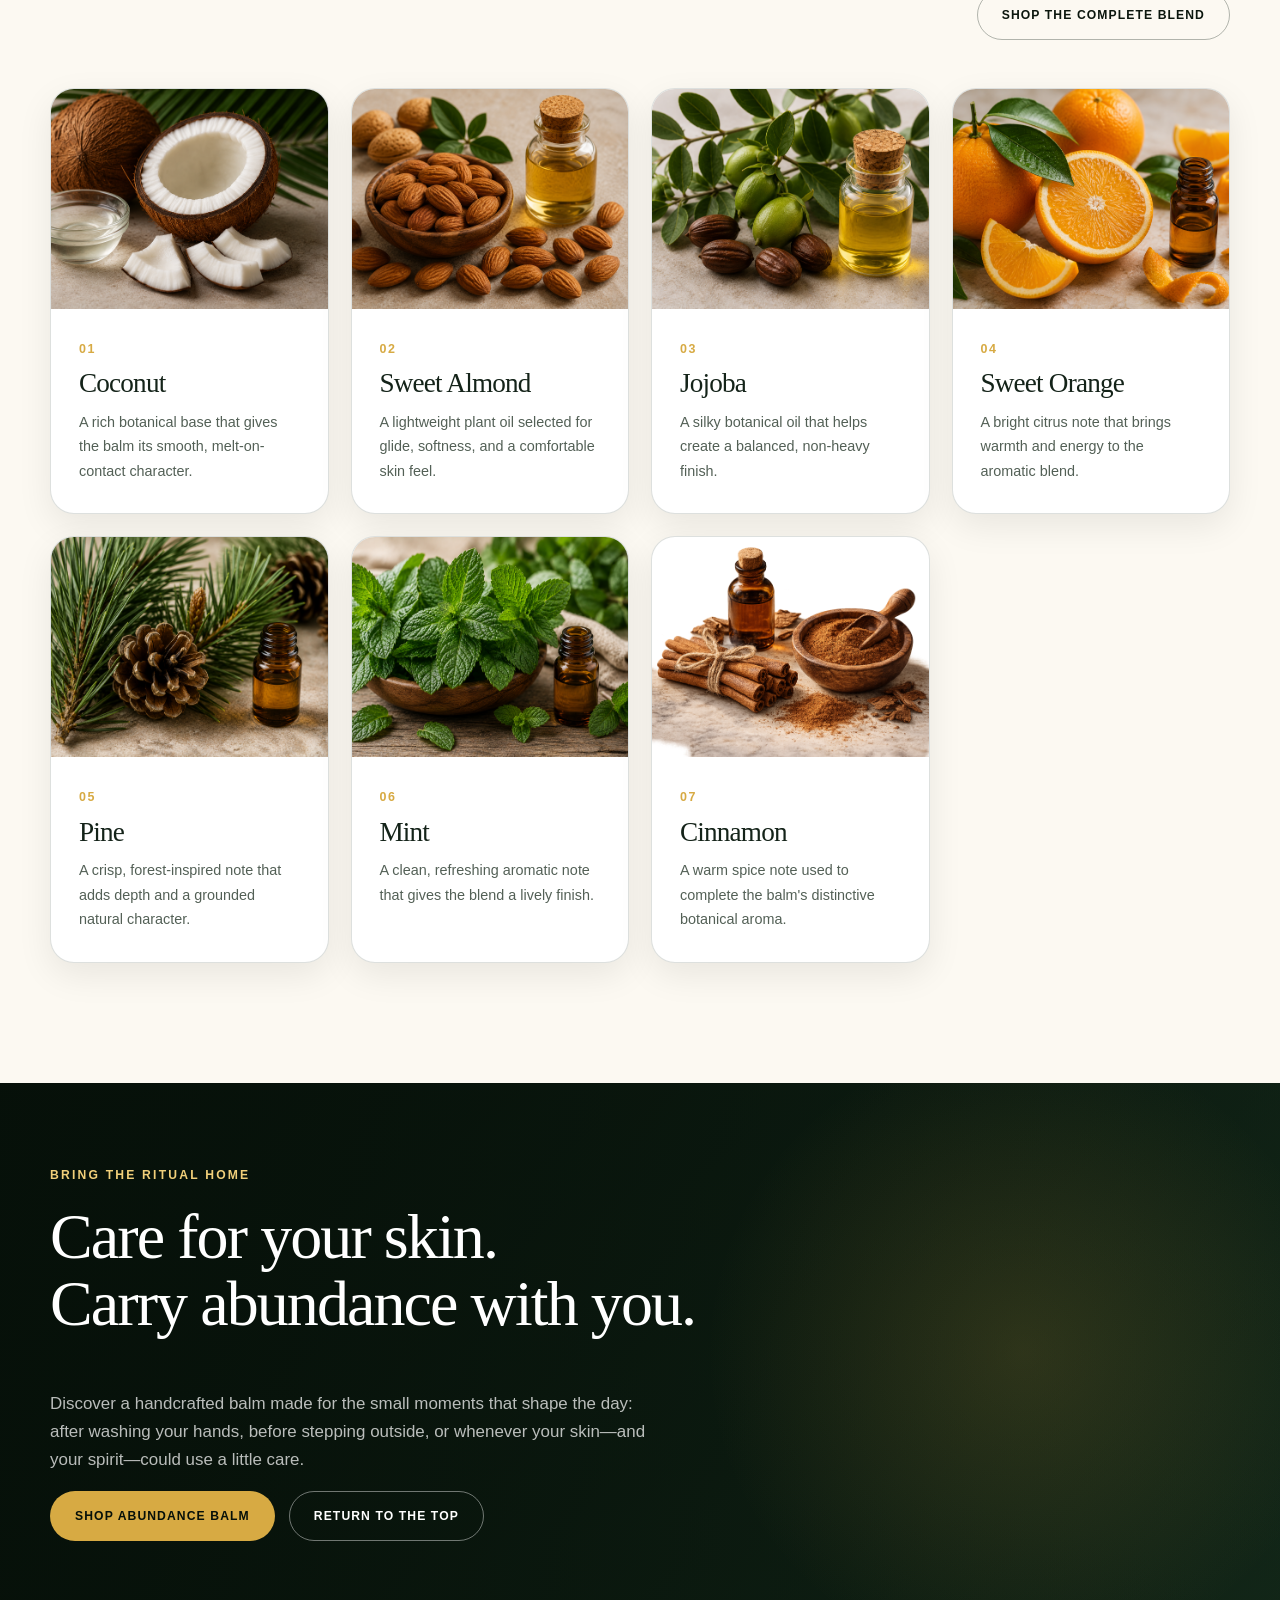
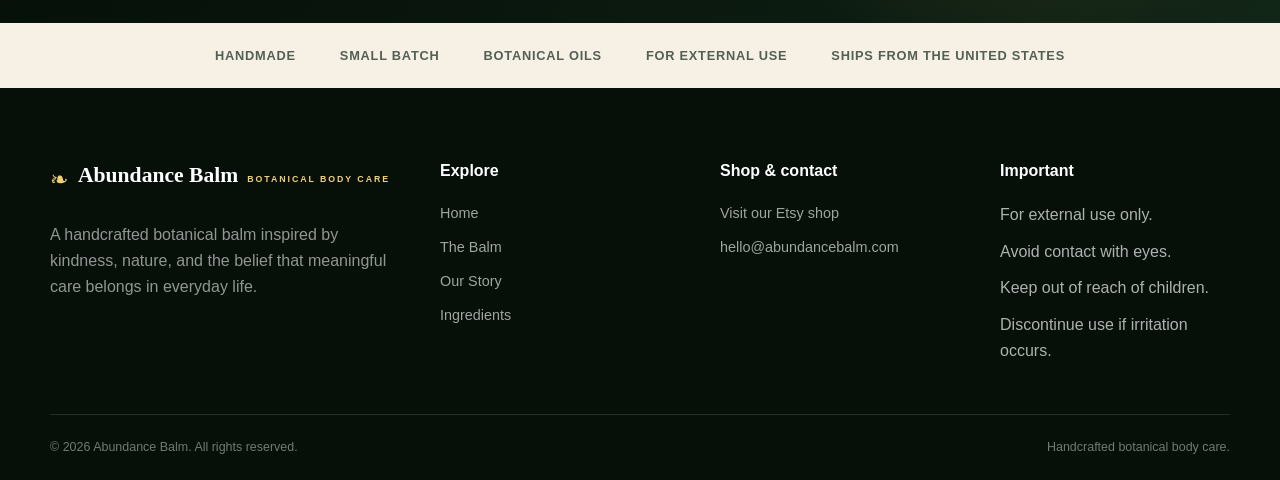
==== commit c74a3f20: "Fix Open Graph image format and clean up HTML structure Updated the Open Graph image format from JPG" ====
--- a/index.html
+++ b/index.html
@@ -21,7 +21,7 @@
     content="A rich, handcrafted botanical balm made in small batches for everyday skin care and intentional daily rituals."
   >
   <meta property="og:type" content="website">
-  <meta property="og:image" content="images/abundance-balm-social.jpg">
+  <meta property="og:image" content="images/abundance-balm-social.jpeg">
 
   <title>Abundance Balm | Botanical Body Care</title>
 
@@ -139,11 +139,7 @@
           </div>
         </div>
 
-        <div class="hero-product">
-          <div class="product-glow" aria-hidden="true"></div>
-
-          <div class="product-stage" id="balmStage">
-            <div class="product-stage" id="balmStage">
+       <div class="product-stage" id="balmStage">
 
     <video
         class="hero-video"
@@ -156,7 +152,6 @@
     </video>
 
 </div>
-          </div>
         </div>
       </div>
 
@@ -301,16 +296,7 @@
       </div>
 
       <div class="story-gallery" aria-label="Botanical balm imagery">
-        <figure class="story-photo story-photo-large">
-          <img
-            src="images/story/balm-making.jpg"
-            alt="Botanical balm ingredients arranged for small-batch making"
-            width="900"
-            height="1200"
-            loading="lazy"
-          >
-        </figure>
-
+        
         <figure class="story-photo story-photo-top">
           <img
             src="images/story/orange-and-pine.jpg"
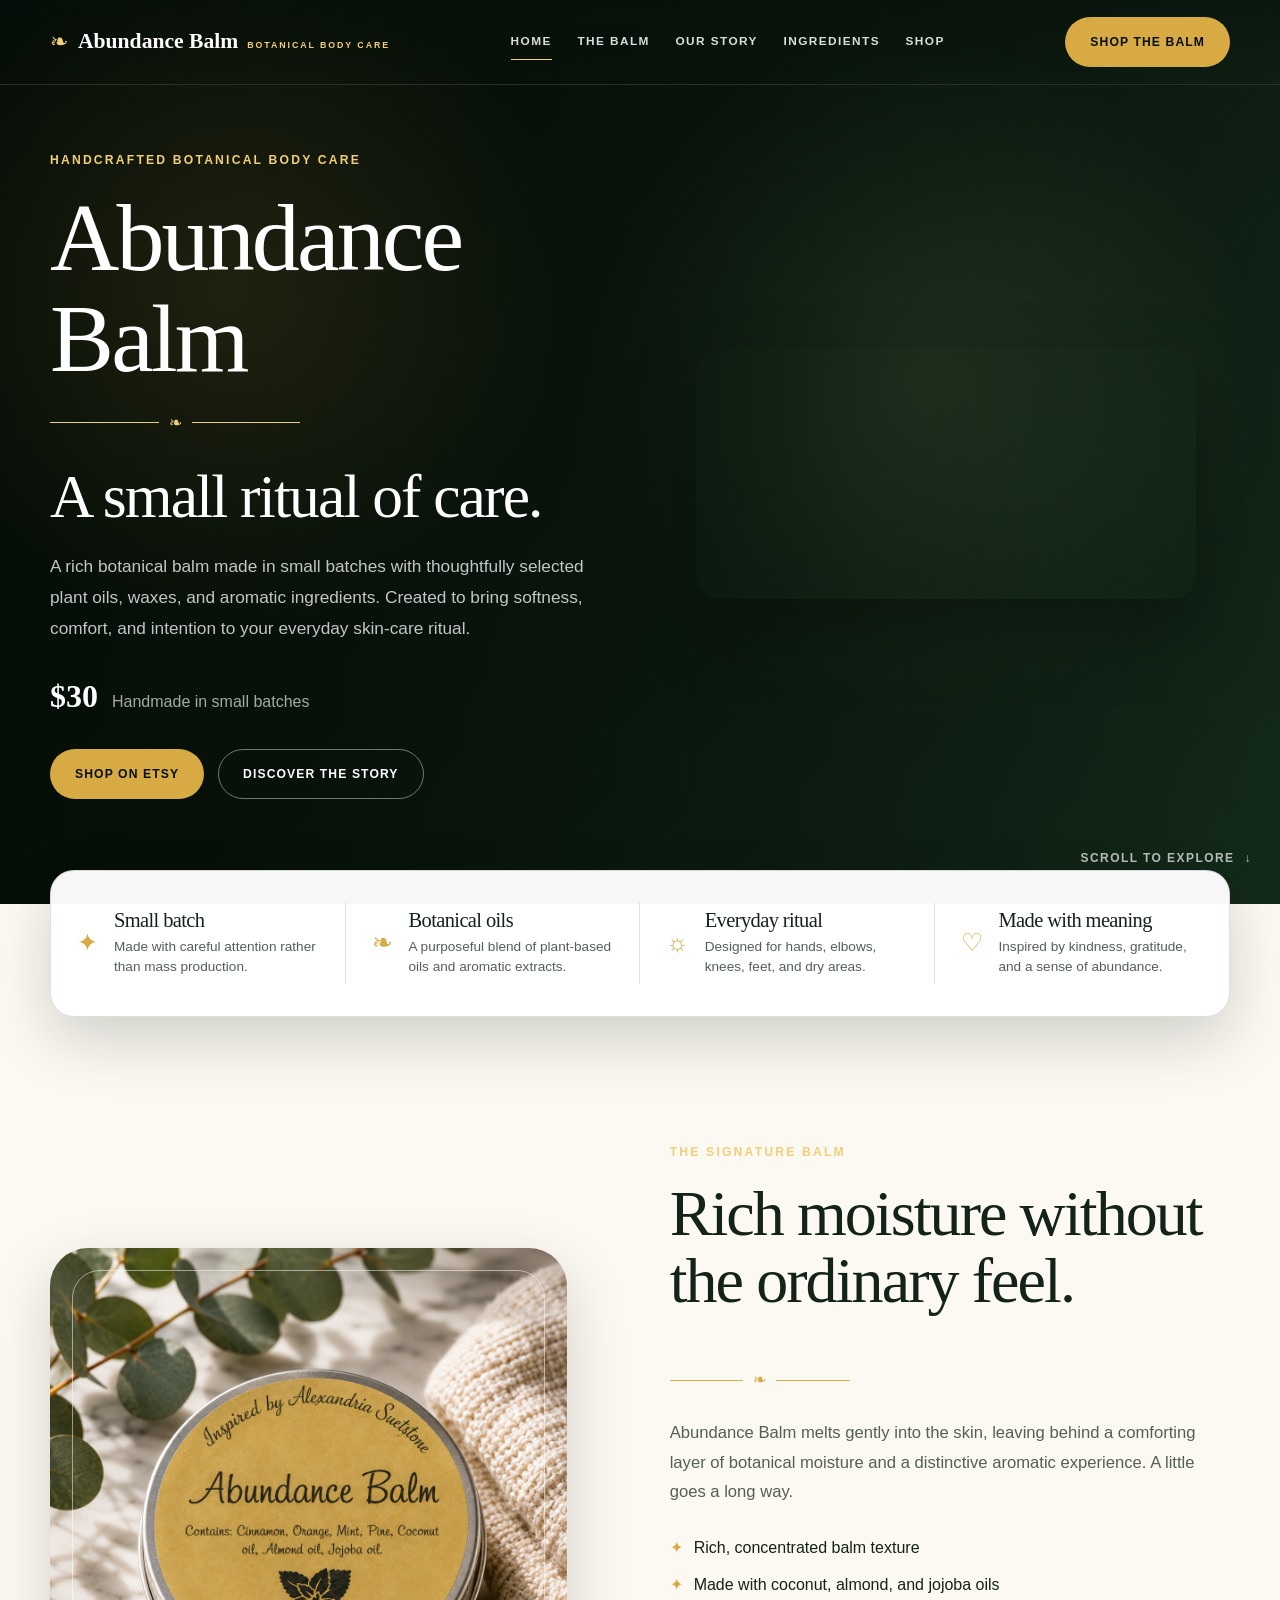
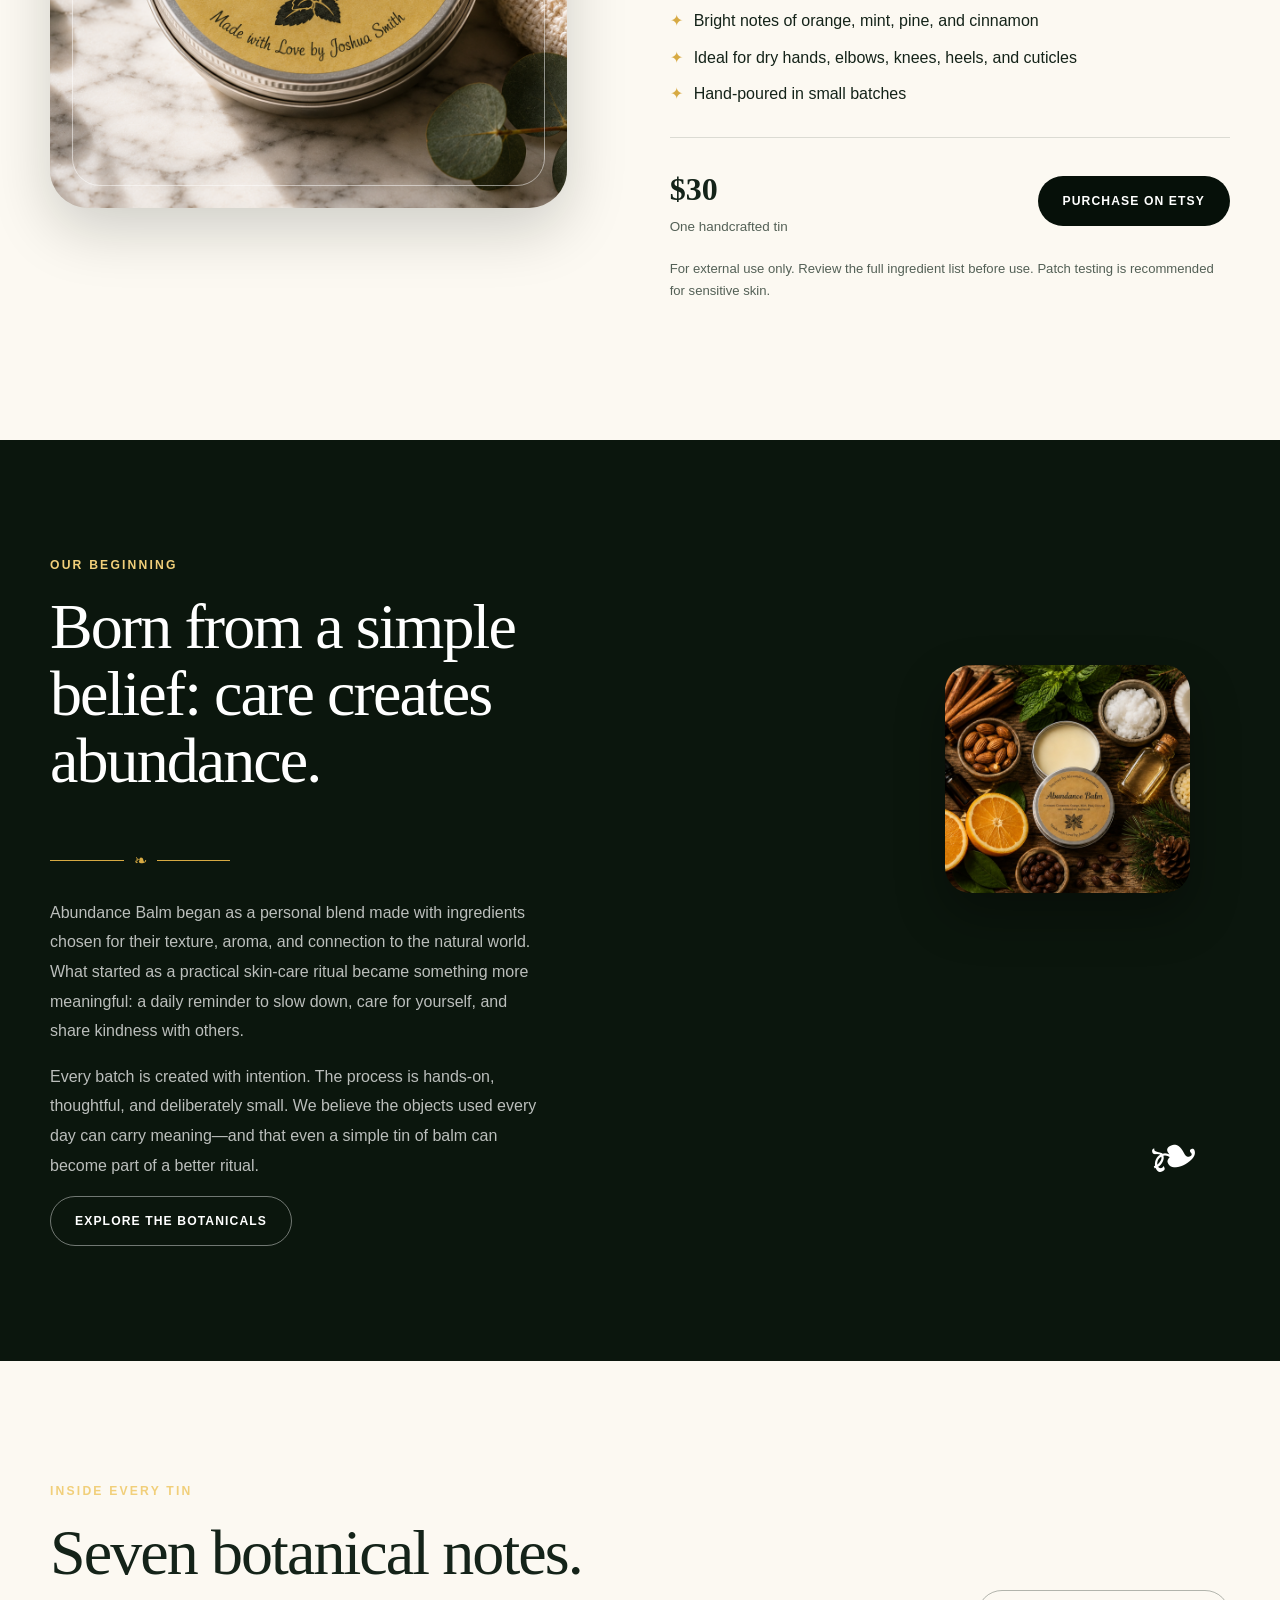
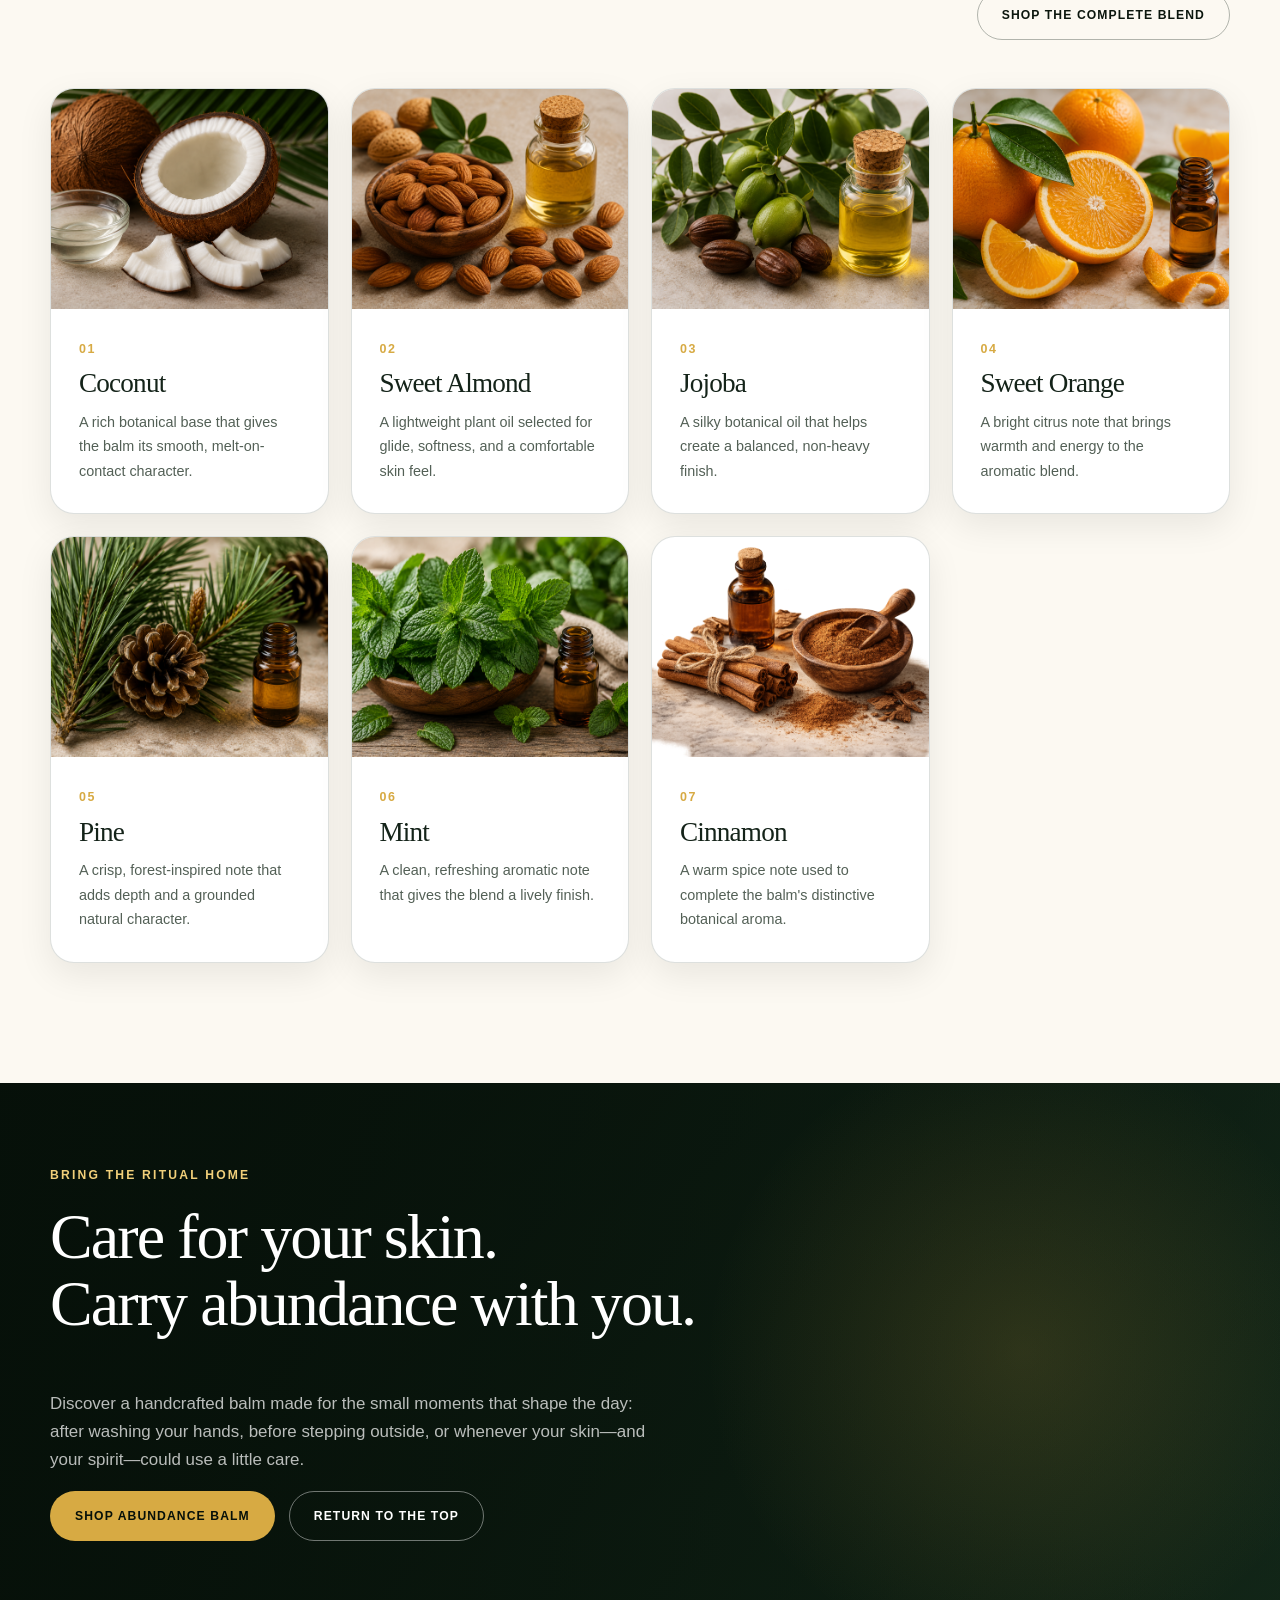
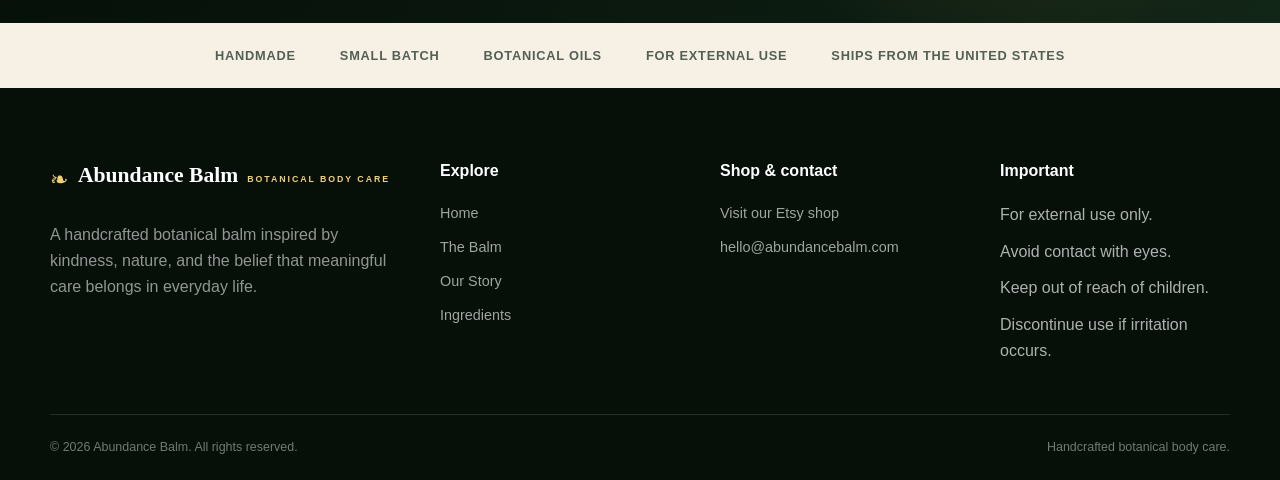
==== commit a932e7ad: "Update image source path in index.html" ====
--- a/index.html
+++ b/index.html
@@ -299,7 +299,7 @@
         
         <figure class="story-photo story-photo-top">
           <img
-            src="images/story/orange-and-pine.jpg"
+            src="images/ingredients/story/orange-and-pine.jpg"
             alt="Fresh orange and pine botanicals"
             width="700"
             height="600"
